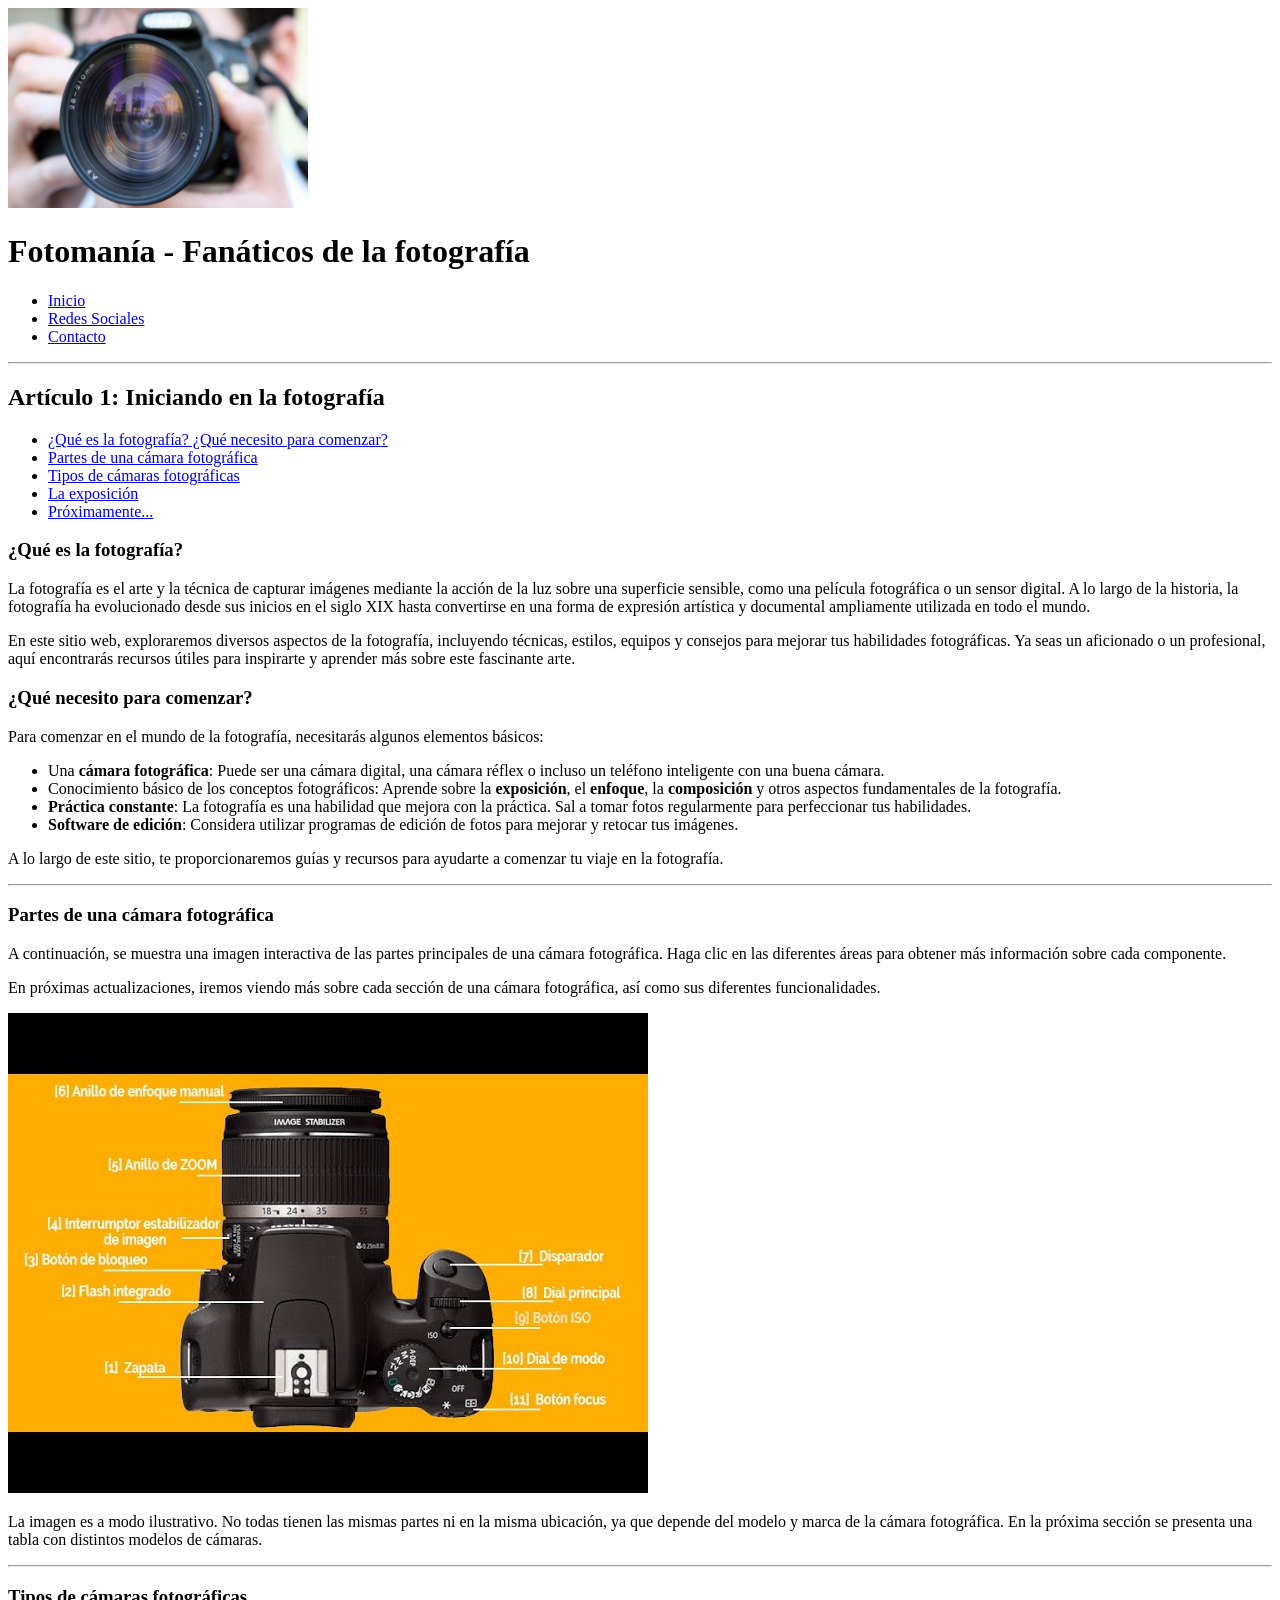
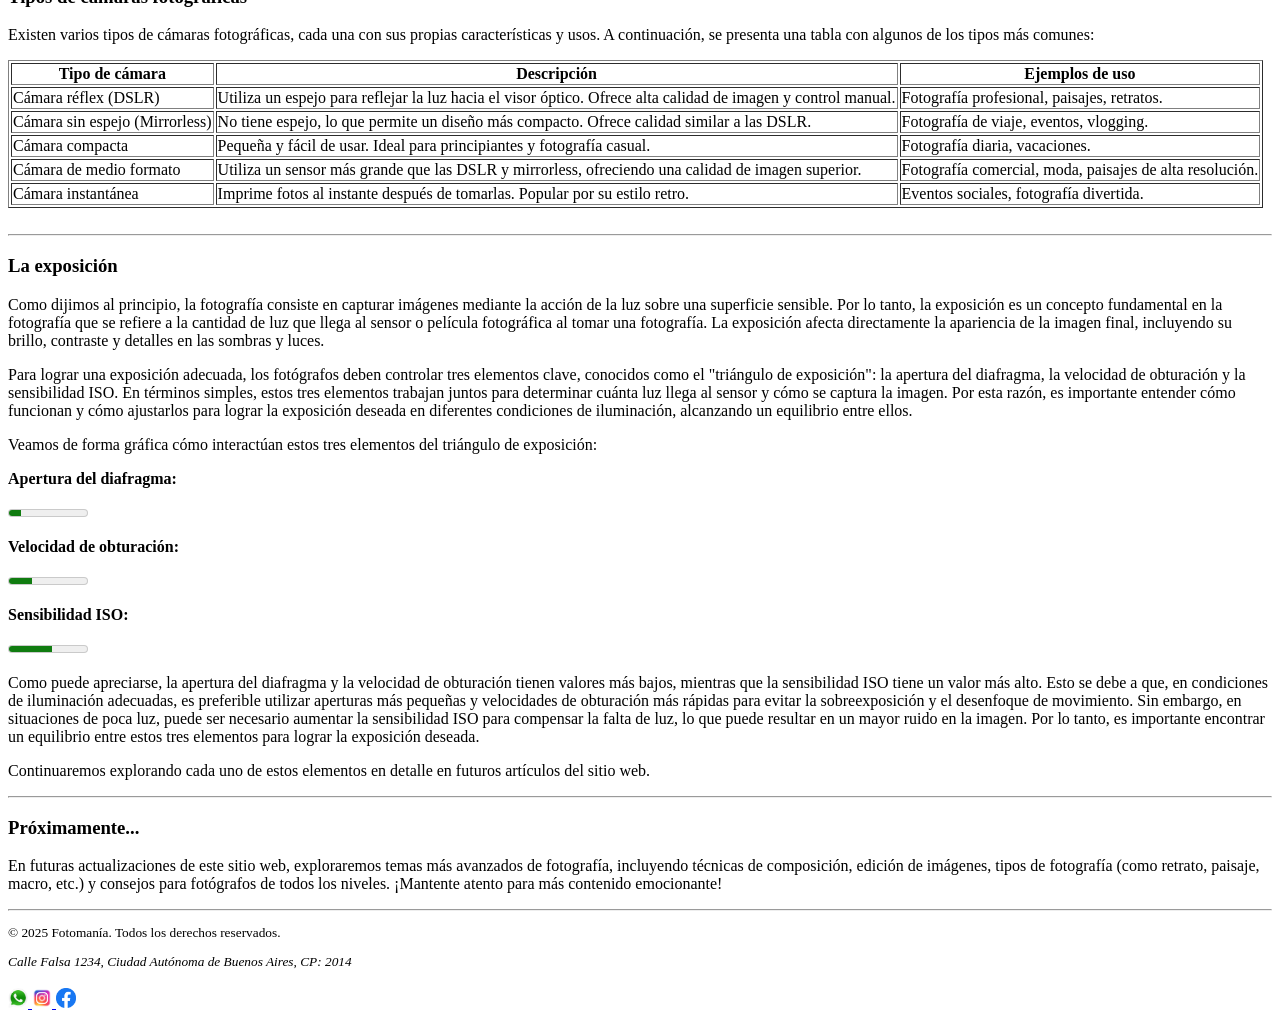
==== Tarea clase 1 - Ignacio Gándara/index.html @ 7bea4544 "Tarea 2" ====
<!DOCTYPE html>
<html lang="es">

    <!--Título de la pestaña e icono ilustrativo (el icono lo vectoricé usando Coreldraw con el fin de quitar el fondo).
    Tengo mis dudas respecto al tamaño. Intenté asignar atributos de ancho y alto pero no percibí cambios al manipular sus valores-->

    <head>
        <title>Fotomanía</title>
        <link rel="icon" href="./Imágenes/Icono-cámara-vectorizado.png" type="image/png" width="6" height="1">
    </head>

    <!-- Cuerpo de la página -->

    <body>

        <!-- Encabezado con imagen, heading principal e índice de navegación con vínculos a otras páginas del sitio-->

        <header>
            <img src="./Imágenes/Cámara-fotográfica.jpg" alt="Cámara fotográfica" width="300" height="200">
            <h1>Fotomanía - Fanáticos de la fotografía</h1>
            <nav>
                <ul>
                    <li>
                        <a href="index.html">Inicio</a>
                    </li>
                    <li>
                        <a href="Redes.html">Redes Sociales</a>
                    </li>
                    <li>
                        <a href="Contacto.html">Contacto</a>
                    </li>
                </ul>
            </nav>
        </header>

        <hr>

        <!-- Desarrollo del contenido de la página con artículo 1, heading secundario, secciones y headings terciarios en cada una. 
         Información sobre fotografía -->

        <main>

            <article id="artículo-1">

            <h2>Artículo 1: Iniciando en la fotografía</h2>

            <!--índice con navegación a las distintas secciones del artículo-->

            <nav>
                <ul>
                    <li><a href="#introduccion">¿Qué es la fotografía? ¿Qué necesito para comenzar?</a></li>
                    <li><a href="#partes-camara">Partes de una cámara fotográfica</a></li>
                    <li><a href="#tipos-camaras">Tipos de cámaras fotográficas</a></li>
                    <li><a href="#exposicion">La exposición</a></li>
                    <li><a href="#proximamente">Próximamente...</a></li>
                </ul>
            </nav>

                <section id="introduccion">
                    <h3>¿Qué es la fotografía?</h3>
                        <p>
                            La fotografía es el arte y la técnica de capturar imágenes mediante la acción de la luz sobre una superficie sensible, 
                            como una película fotográfica o un sensor digital. A lo largo de la historia, la fotografía ha evolucionado desde sus 
                            inicios en el siglo XIX hasta convertirse en una forma de expresión artística y documental ampliamente utilizada en todo
                            el mundo.
                        </p>
                        <p>
                            En este sitio web, exploraremos diversos aspectos de la fotografía, incluyendo técnicas, estilos, equipos y consejos 
                            para mejorar tus habilidades fotográficas. Ya seas un aficionado o un profesional, aquí encontrarás recursos útiles 
                            para inspirarte y aprender más sobre este fascinante arte.
                        </p>

                    <h3>¿Qué necesito para comenzar?</h3>
                        <p>
                            Para comenzar en el mundo de la fotografía, necesitarás algunos elementos básicos:
                        </p>
                        <ul>
                            <li>Una <b>cámara fotográfica</b>: Puede ser una cámara digital, una cámara réflex o incluso un teléfono inteligente con una buena cámara.</li>
                            <li>Conocimiento básico de los conceptos fotográficos: Aprende sobre la <b>exposición</b>, el <b>enfoque</b>, la <b>composición</b> y otros aspectos fundamentales de la fotografía.</li>
                            <li><b>Práctica constante</b>: La fotografía es una habilidad que mejora con la práctica. Sal a tomar fotos regularmente para perfeccionar tus habilidades.</li>
                            <li><b>Software de edición</b>: Considera utilizar programas de edición de fotos para mejorar y retocar tus imágenes.</li>
                        </ul>
                        <p>
                            A lo largo de este sitio, te proporcionaremos guías y recursos para ayudarte a comenzar tu viaje en la fotografía.
                        </p>
                </section>

                <hr>

                <!-- Imagen interactiva que lleva a hipervínculos sobre las partes de una cámara fotográfica. 
                La idea es que al hacer clic en cada parte, el usuario sea redirigido a una página externa con información detallada sobre esa 
                parte específica. Esto se realizó mediante de un usemap de la imagen y un map que linkea la imagen; este tiene áreas definidas a 
                través de coordenadas que extraje utilizando Paint. Estudié la forma de introducir un mapa de imagen en HTML y cómo definir las 
                áreas clicables según el shape: rectángulo, círculo o polígono. Según lo visto, el rectángulo define sus coordenadas x e y por sus 
                esquinas superior izquierda e inferior derecha, el círculo por su centro y radio (que deduje restando la coordenada correspondiente
                del centro a la coordenada correspondiente de un punto de la circunferencia) y el polígono por cada uno de sus vértices-->

                <section id="partes-camara">
                    <h3>Partes de una cámara fotográfica</h3>
                        <p>
                            A continuación, se muestra una imagen interactiva de las partes principales de una cámara fotográfica. Haga clic en las diferentes áreas para obtener más información sobre cada componente.
                        </p>
                        <p>
                            En próximas actualizaciones, iremos viendo más sobre cada sección de una cámara fotográfica, así como sus diferentes funcionalidades.
                        </p>
                        <img src="./Imágenes/Partes-de-una-cámara-fotográfica.jpg" alt="Partes de una cámara fotográfica" usemap="#Partes-de-una-cámara-fotográfica">
                        <map name="Partes-de-una-cámara-fotográfica">
                            <area shape="rect" coords="221,84,372,94" href="https://en.wikipedia.org/wiki/Manual_focus" target="_blank" alt="Anillo de enfoque manual">
                            <area shape="rect" coords="213,126,380,191" href="https://es.wikipedia.org/wiki/Zum" target="_blank" alt="Anillo de zoom">
                            <area shape="rect" coords="215,213,223,234" href="https://es.wikipedia.org/wiki/Estabilizador_de_imagen" target="_blank" alt="Interuptor estabilizador de imagen">
                            <area shape="rect" coords="196,255,210,260" href="https://jotabarros.com/aprende-fotografia-el-bloqueo-de-exposicion/" target="_blank" alt="Botón de bloqueo">
                            <area shape="poly" coords="268,290,260,325,260,333,326,333,326,325,316,290,393,285" href="https://en.wikipedia.org/wiki/Flash_(photography)" target="_blank" alt="Flash integrado">
                            <area shape="rect" coords="266,336,321,383" href="https://en.wikipedia.org/wiki/Hot_shoe" target="_blank" alt="Zapata para flash externo">
                            <area shape="rect" coords="420,284,460,294" href="https://en.wikipedia.org/wiki/Shutter_speed#:~:text=Se%20utiliza%201%20%E2%81%84%20125,y%20para%20ciertos%20efectos%20especiales." target="_blank" alt="Dial de obturación">
                            <area shape="" coords="" href="" alt="">
                            <area shape="circle" coords="441,316,7" href="https://photographylife.com/what-is-iso-in-photography" target="_blank" alt="Botón ISO">
                            <area shape="circle" coords="404,361,30" href="https://en.wikipedia.org/wiki/Mode_dial#:~:text=Un%20dial%20de%20modo%20o,giratorio%20o%20desde%20un%20men%C3%BA%20." target="_blank" alt="Dial de modos">
                            <area shape="rect" coords="456,394,469,401" href="https://www.sony.com.ar/alphauniverse/stories/conoce-los-modos-de-enfoque-de-tu-camara-y-cual-es-el-ideal-para-cada-situacion#:~:text=El%20enfoque%20en%20la%20fotograf%C3%ADa,mayor%20provecho%20a%20este%20recurso." alt="Botón focus">
                        </map>

                        <p>
                            La imagen es a modo ilustrativo. No todas tienen las mismas partes ni en la misma ubicación, ya que depende del modelo y 
                            marca de la cámara fotográfica.
                            En la próxima sección se presenta una tabla con distintos modelos de cámaras.
                        </p>
                </section>

                <hr>

                <section id="tipos-camaras">
                    <h3>
                        Tipos de cámaras fotográficas
                    </h3>
                        <p>
                            Existen varios tipos de cámaras fotográficas, cada una con sus propias características y usos. A continuación, se presenta 
                            una tabla con algunos de los tipos más comunes:
                        </p>

                        <!-- Tabla elaborada con 3 columnas (Tipo de cámara, Descripción y Ejemplos de uso) y 5 filas (una por cada tipo de cámara).
                        Las columnas se determinan con las etiquetas th (table header) y las filas con las etiquetas tr (table row).
                        Cada celda de la tabla se define con la etiqueta td (table data).
                        Definimos los bordes de la tabla con el atributo border para mejorar su visibilidad. -->

                        <table border="1">
                            <tr>
                                <th>Tipo de cámara</th>
                                <th>Descripción</th>
                                <th>Ejemplos de uso</th>
                            </tr>
                            <tr>
                                <td>Cámara réflex (DSLR)</td>
                                <td>Utiliza un espejo para reflejar la luz hacia el visor óptico. Ofrece alta calidad de imagen y control manual.</td>
                                <td>Fotografía profesional, paisajes, retratos.</td>
                            </tr>
                            <tr>
                                <td>Cámara sin espejo (Mirrorless)</td>
                                <td>No tiene espejo, lo que permite un diseño más compacto. Ofrece calidad similar a las DSLR.</td>
                                <td>Fotografía de viaje, eventos, vlogging.</td>
                            </tr>
                            <tr>
                                <td>Cámara compacta</td>
                                <td>Pequeña y fácil de usar. Ideal para principiantes y fotografía casual.</td>
                                <td>Fotografía diaria, vacaciones.</td>
                            </tr>
                            <tr>
                                <td>Cámara de medio formato</td>
                                <td>Utiliza un sensor más grande que las DSLR y mirrorless, ofreciendo una calidad de imagen superior.</td>
                                <td>Fotografía comercial, moda, paisajes de alta resolución.</td>
                            </tr>
                            <tr>
                                <td>Cámara instantánea</td>
                                <td>Imprime fotos al instante después de tomarlas. Popular por su estilo retro.</td>
                                <td>Eventos sociales, fotografía divertida.</td>
                            </tr>
                        </table>

                </section>

                <br>
                <hr>

                <section id="exposicion">
                    <h3>La exposición</h3>
                        <p>
                            Como dijimos al principio, la fotografía consiste en capturar imágenes mediante la acción de la luz sobre una 
                            superficie sensible. Por lo tanto, la exposición es un concepto fundamental en la fotografía que se refiere a la 
                            cantidad de luz que llega al sensor o película fotográfica al tomar una fotografía. La exposición afecta directamente 
                            la apariencia de la imagen final, incluyendo su brillo, contraste y detalles en las sombras y luces.
                        </p>
                        <p>
                            Para lograr una exposición adecuada, los fotógrafos deben controlar tres elementos clave, conocidos como el "triángulo 
                            de exposición": la apertura del diafragma, la velocidad de obturación y la sensibilidad ISO. En términos simples, estos 
                            tres elementos trabajan juntos para determinar cuánta luz llega al sensor y cómo se captura la imagen. Por esta razón, 
                            es importante entender cómo funcionan y cómo ajustarlos para lograr la exposición deseada en diferentes condiciones de
                            iluminación, alcanzando un equilibrio entre ellos.
                        </p>
                        <p>
                            Veamos de forma gráfica cómo interactúan estos tres elementos del triángulo de exposición:
                        </p>

                        <!-- Uso de la etiqueta meter para representar gráficamente los tres elementos del triángulo de exposición. -->

                        <p><b>Apertura del diafragma: </b></p><meter min="0" value="15" max="100">Apertura del diafragma</meter>
                        <p><b>Velocidad de obturación: </b></p><meter min="0" value="30" max="100">Velocidad de obturación</meter>
                        <p><b>Sensibilidad ISO: </b></p><meter min="0" value="55" max="100">Sensibilidad ISO</meter>

                        <p>
                            Como puede apreciarse, la apertura del diafragma y la velocidad de obturación tienen valores más bajos, mientras que 
                            la sensibilidad ISO tiene un valor más alto. Esto se debe a que, en condiciones de iluminación adecuadas, es preferible utilizar
                            aperturas más pequeñas y velocidades de obturación más rápidas para evitar la sobreexposición y el desenfoque de movimiento.
                            Sin embargo, en situaciones de poca luz, puede ser necesario aumentar la sensibilidad ISO para compensar la falta de luz, lo que
                            puede resultar en un mayor ruido en la imagen. Por lo tanto, es importante encontrar un equilibrio entre estos tres elementos 
                            para lograr la exposición deseada.
                        </p>
                        <p>
                            Continuaremos explorando cada uno de estos elementos en detalle en futuros artículos del sitio web.
                        </p>
                    
                </section>

                <hr>
                
                <section id="proximamente">
                    <h3>Próximamente...</h3>
                        <p>
                            En futuras actualizaciones de este sitio web, exploraremos temas más avanzados de fotografía, incluyendo técnicas de composición,
                            edición de imágenes, tipos de fotografía (como retrato, paisaje, macro, etc.) y consejos para fotógrafos de todos los niveles. 
                            ¡Mantente atento para más contenido emocionante!
                        </p>
                </section>

            </article>

        </main>

        <hr>

        <!-- Pie de página con derechos reservados e íconos de contacto a redes sociales. Los íconos redirigen a las mismas páginas que en la 
        sección de Redes Sociales, pero en tamaño más pequeño (utilizando los atributos width y height). Para lograr esto, utilicé la etiqueta 
        a (anchor), copié las URL de mi Instagram y Facebook (a falta de páginas oficiales de Fotomanía) y estudié la forma de insertar mi 
        número de WhatsApp en un hipervínculo que abra directamente el chat con un mensaje predeterminado. -->

        <footer>
            <small><p>© 2025 Fotomanía. Todos los derechos reservados.</p>
            <address>Calle Falsa 1234, Ciudad Autónoma de Buenos Aires, CP: 2014</address></small>
            <br>
            <a href="https://wa.me/541155156764/?text=¡Hola,%20Ignacio!%20Me%20encantó%20tu%20sitio%20web." target="_blank">
                <img src="./Imágenes/Logo-WA.jpeg" width="20" height="20" alt="Contacto WhatsApp">
            </a>
            <a href="https://www.instagram.com/nacho_gan/" target="_blank">
                <img src="./Imágenes/Logo-IG.avif" width="20" height="20" alt="Contacto Instagram">
            </a>
            <a href="https://www.facebook.com/ignacio.gandara?locale=es_LA" target="_blank">
                <img src="./Imágenes/Logo-FB.png" width="20" height="20" alt="Contacto Facebook">
            </a>
        </footer>
    </body>
</html>
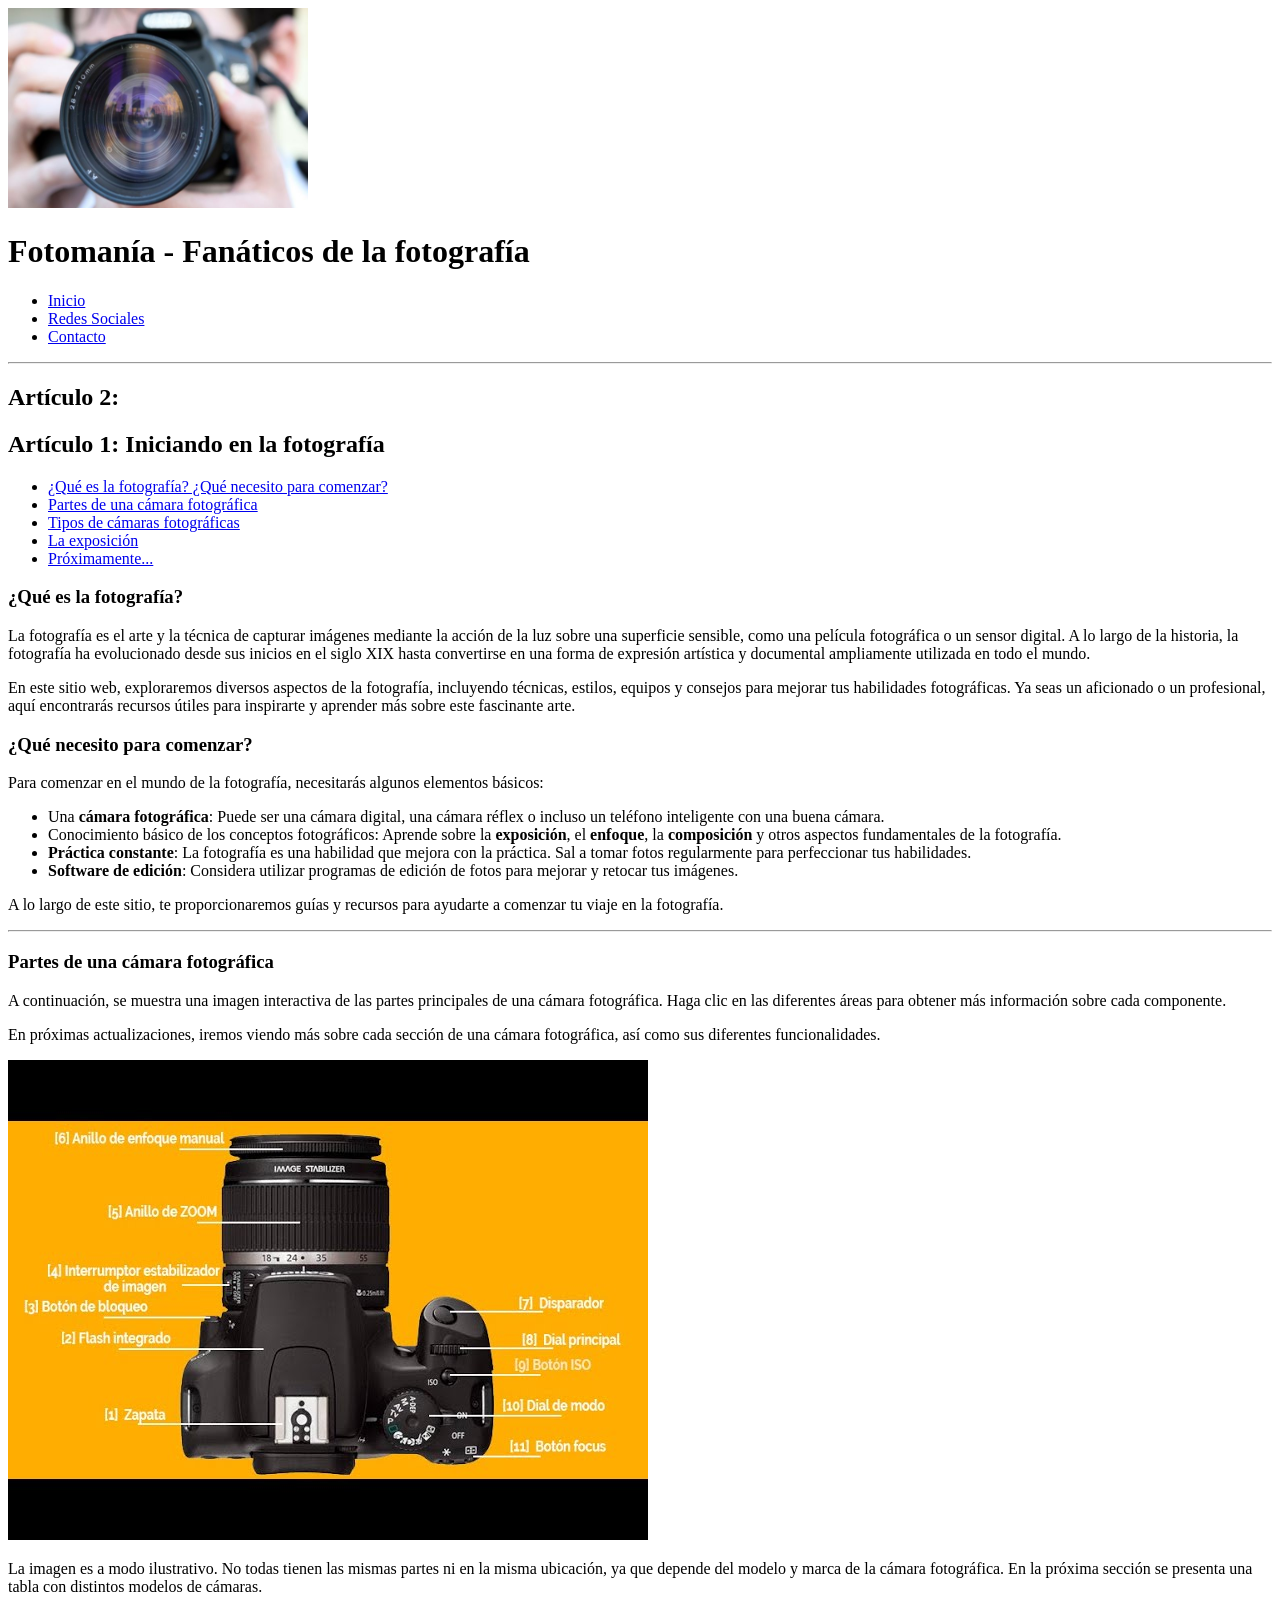
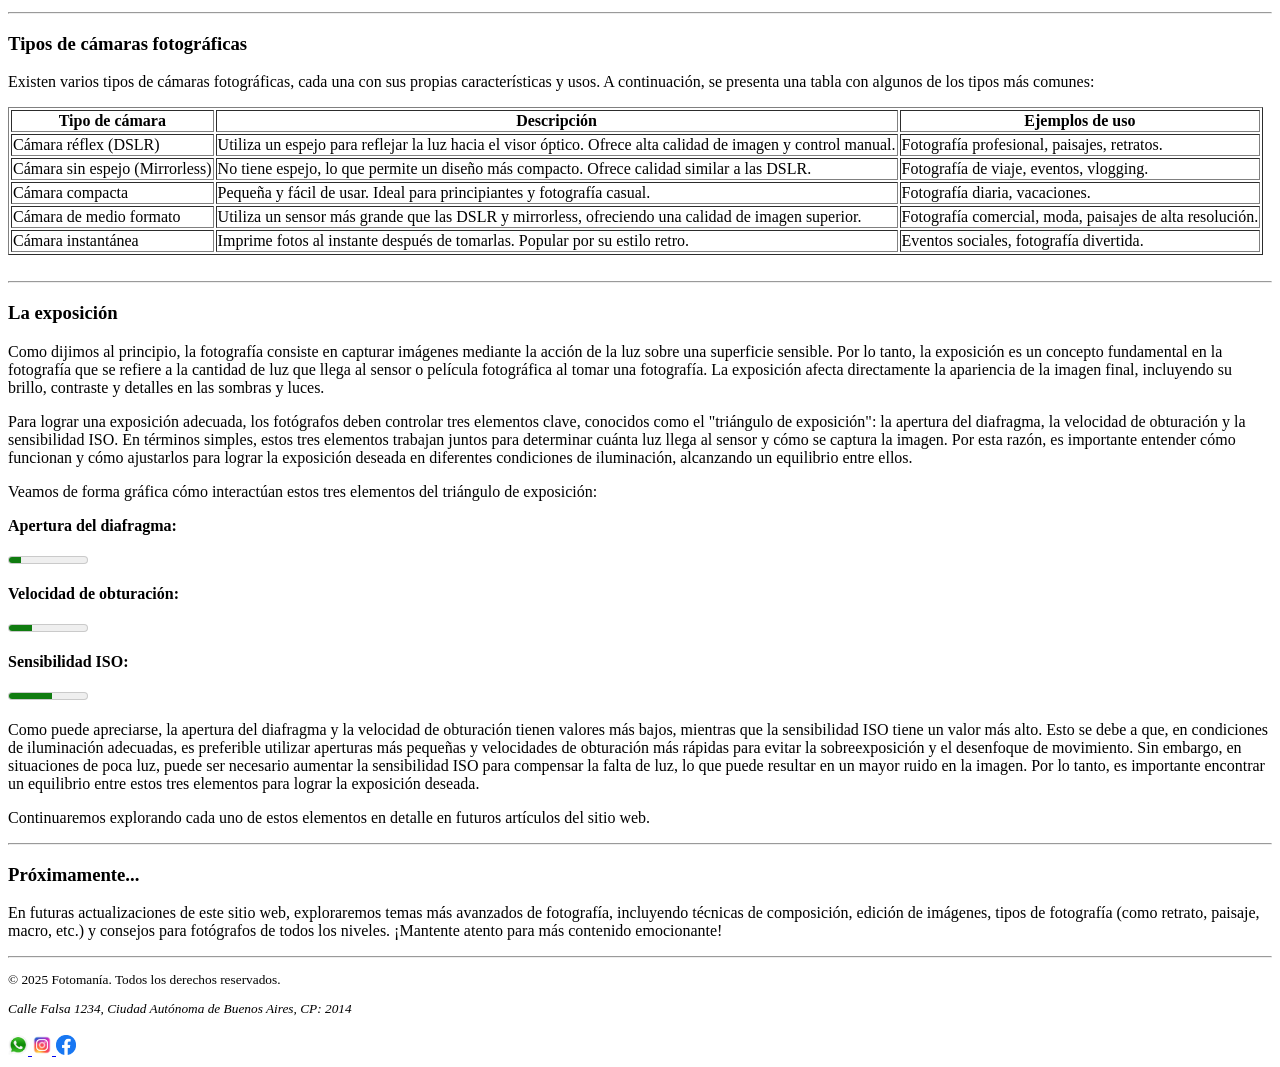
==== commit 91d3b145: "Artículo 2" ====
--- a/Tarea clase 1 - Ignacio Gándara/index.html
+++ b/Tarea clase 1 - Ignacio Gándara/index.html
@@ -40,6 +40,10 @@
 
         <main>
 
+            <article id="artículo 2">
+                <h2>Artículo 2: </h2>
+            </article>
+
             <article id="artículo-1">
 
             <h2>Artículo 1: Iniciando en la fotografía</h2>
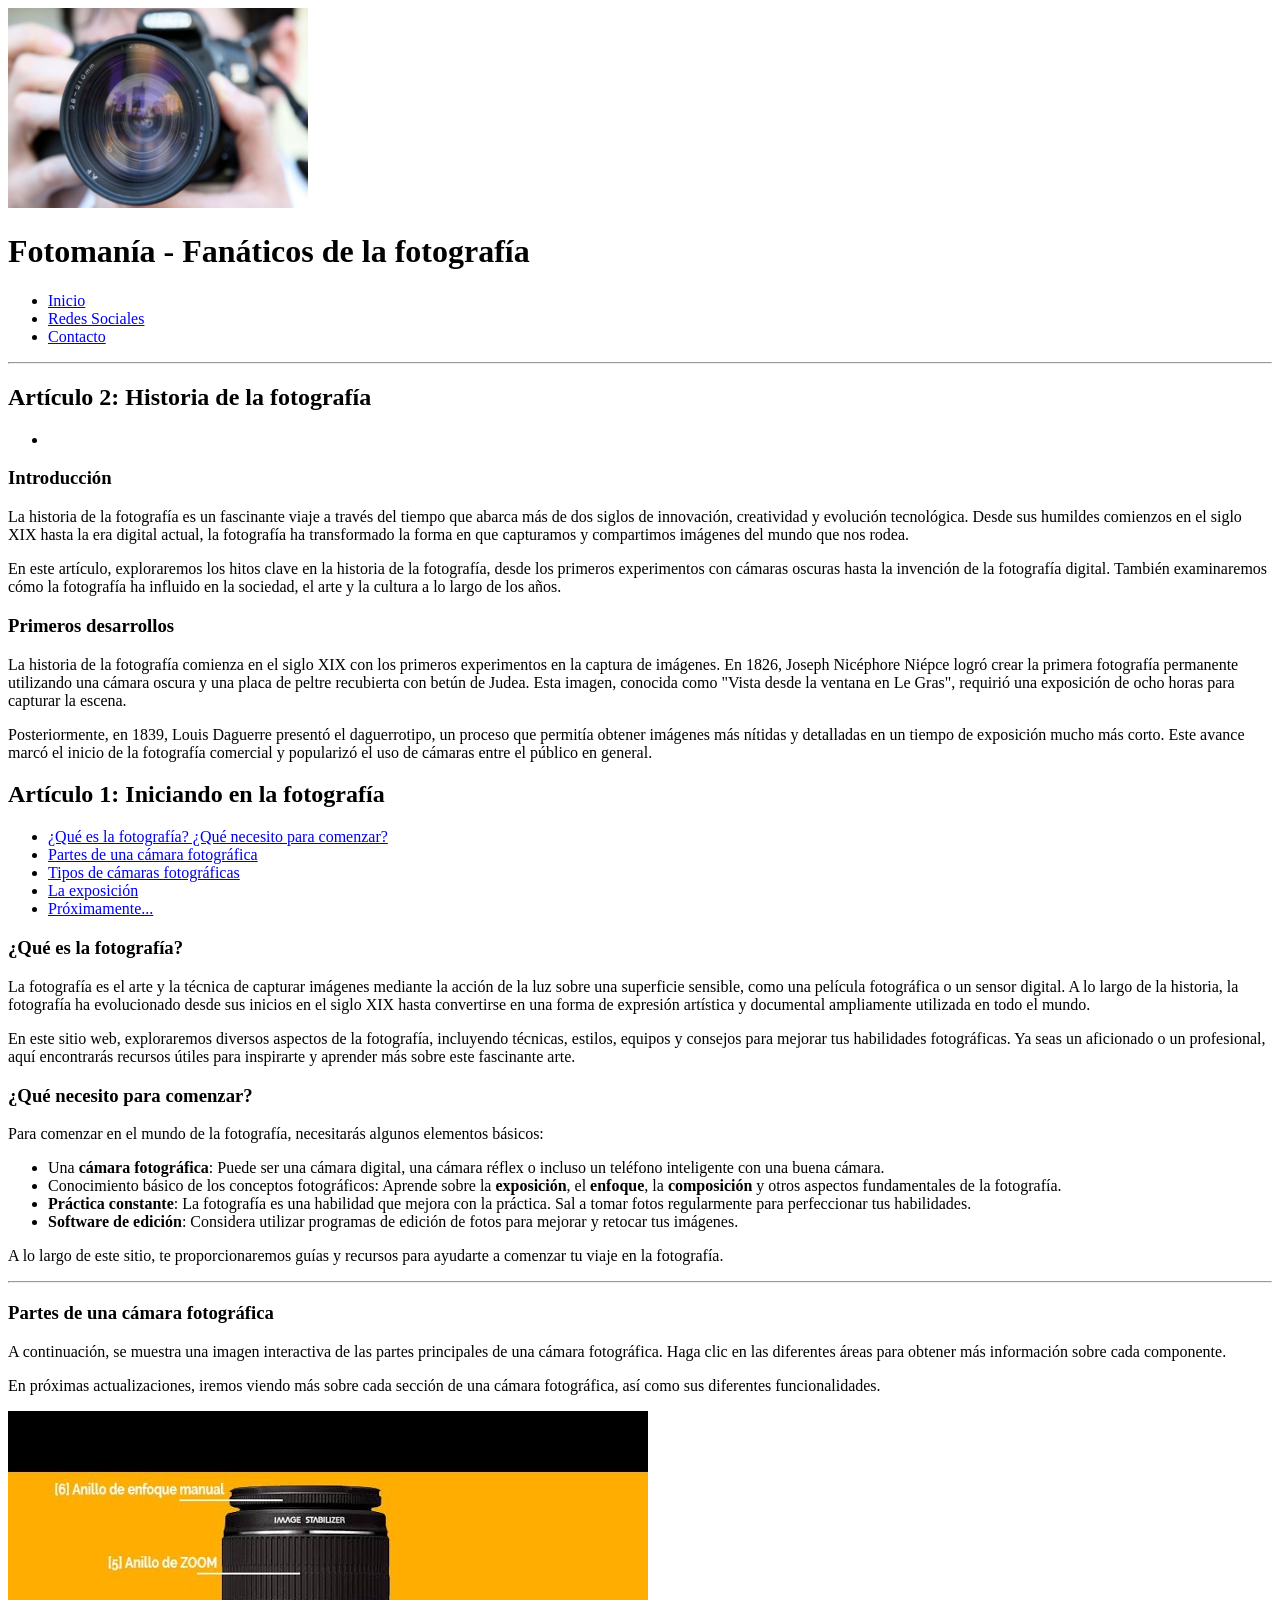
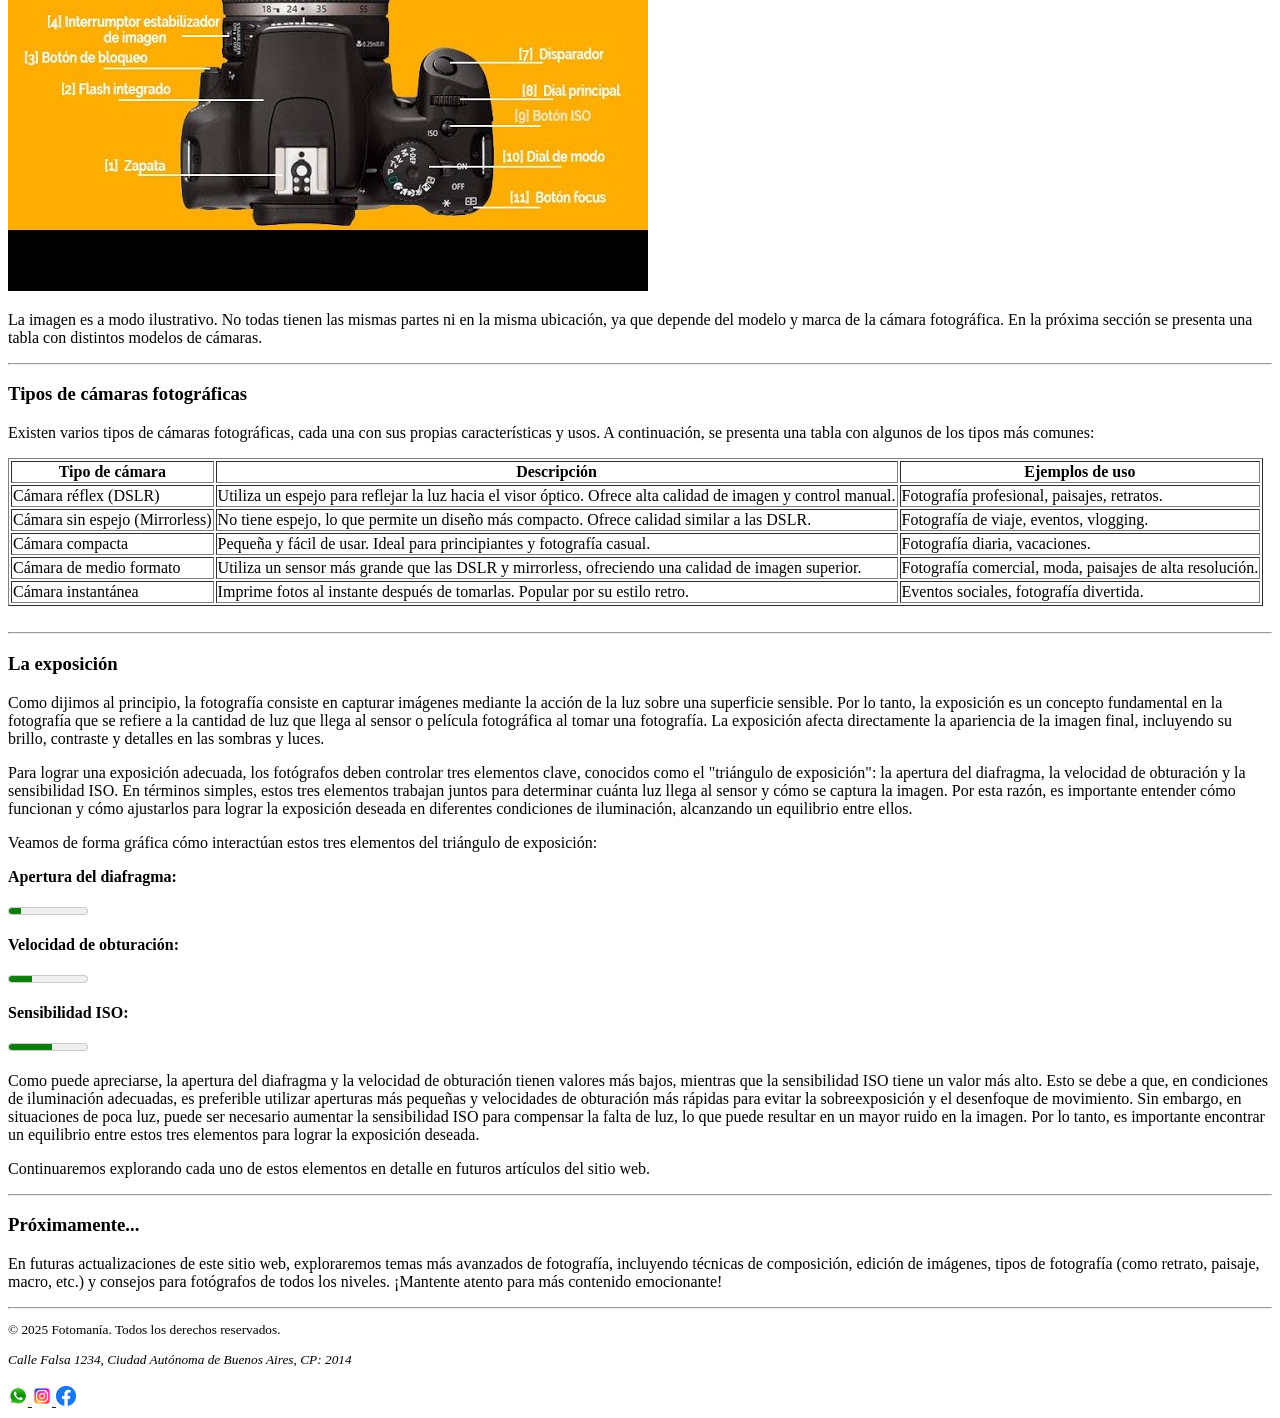
==== commit aece5eac: "Primeros desarrollos Artículo 2" ====
--- a/Tarea clase 1 - Ignacio Gándara/index.html
+++ b/Tarea clase 1 - Ignacio Gándara/index.html
@@ -41,7 +41,48 @@
         <main>
 
             <article id="artículo 2">
-                <h2>Artículo 2: </h2>
+
+                <h2>Artículo 2: Historia de la fotografía</h2>
+
+                <nav>
+                    <ul>
+                        <li><a href=""></a></li>
+                    </ul>
+                </nav>
+
+                <section id="introducción">
+                    <h3>Introducción</h3>
+                        <p>
+                            La historia de la fotografía es un fascinante viaje a través del tiempo que abarca más de 
+                            dos siglos de innovación, creatividad y evolución tecnológica. Desde sus humildes comienzos
+                            en el siglo XIX hasta la era digital actual, la fotografía ha transformado la forma en que 
+                            capturamos y compartimos imágenes del mundo que nos rodea.
+                        </p>
+                        <p>
+                            En este artículo, exploraremos los hitos clave en la historia de la fotografía, desde los 
+                            primeros experimentos con cámaras oscuras hasta la invención de la fotografía digital. 
+                            También examinaremos cómo la fotografía ha influido en la sociedad, el arte y la cultura a 
+                            lo largo de los años.
+                        </p>
+                </section>
+
+                <section>
+                    <h3>Primeros desarrollos</h3>
+                        <p>
+                            La historia de la fotografía comienza en el siglo XIX con los primeros experimentos en la 
+                            captura de imágenes. En 1826, Joseph Nicéphore Niépce logró crear la primera fotografía 
+                            permanente utilizando una cámara oscura y una placa de peltre recubierta con betún de Judea. 
+                            Esta imagen, conocida como "Vista desde la ventana en Le Gras", requirió una exposición de 
+                            ocho horas para capturar la escena.
+                        </p>
+                        <p>
+                            Posteriormente, en 1839, Louis Daguerre presentó el daguerrotipo, un proceso que permitía 
+                            obtener imágenes más nítidas y detalladas en un tiempo de exposición mucho más corto. Este 
+                            avance marcó el inicio de la fotografía comercial y popularizó el uso de cámaras entre el 
+                            público en general.
+                        </p>
+                </section>
+
             </article>
 
             <article id="artículo-1">
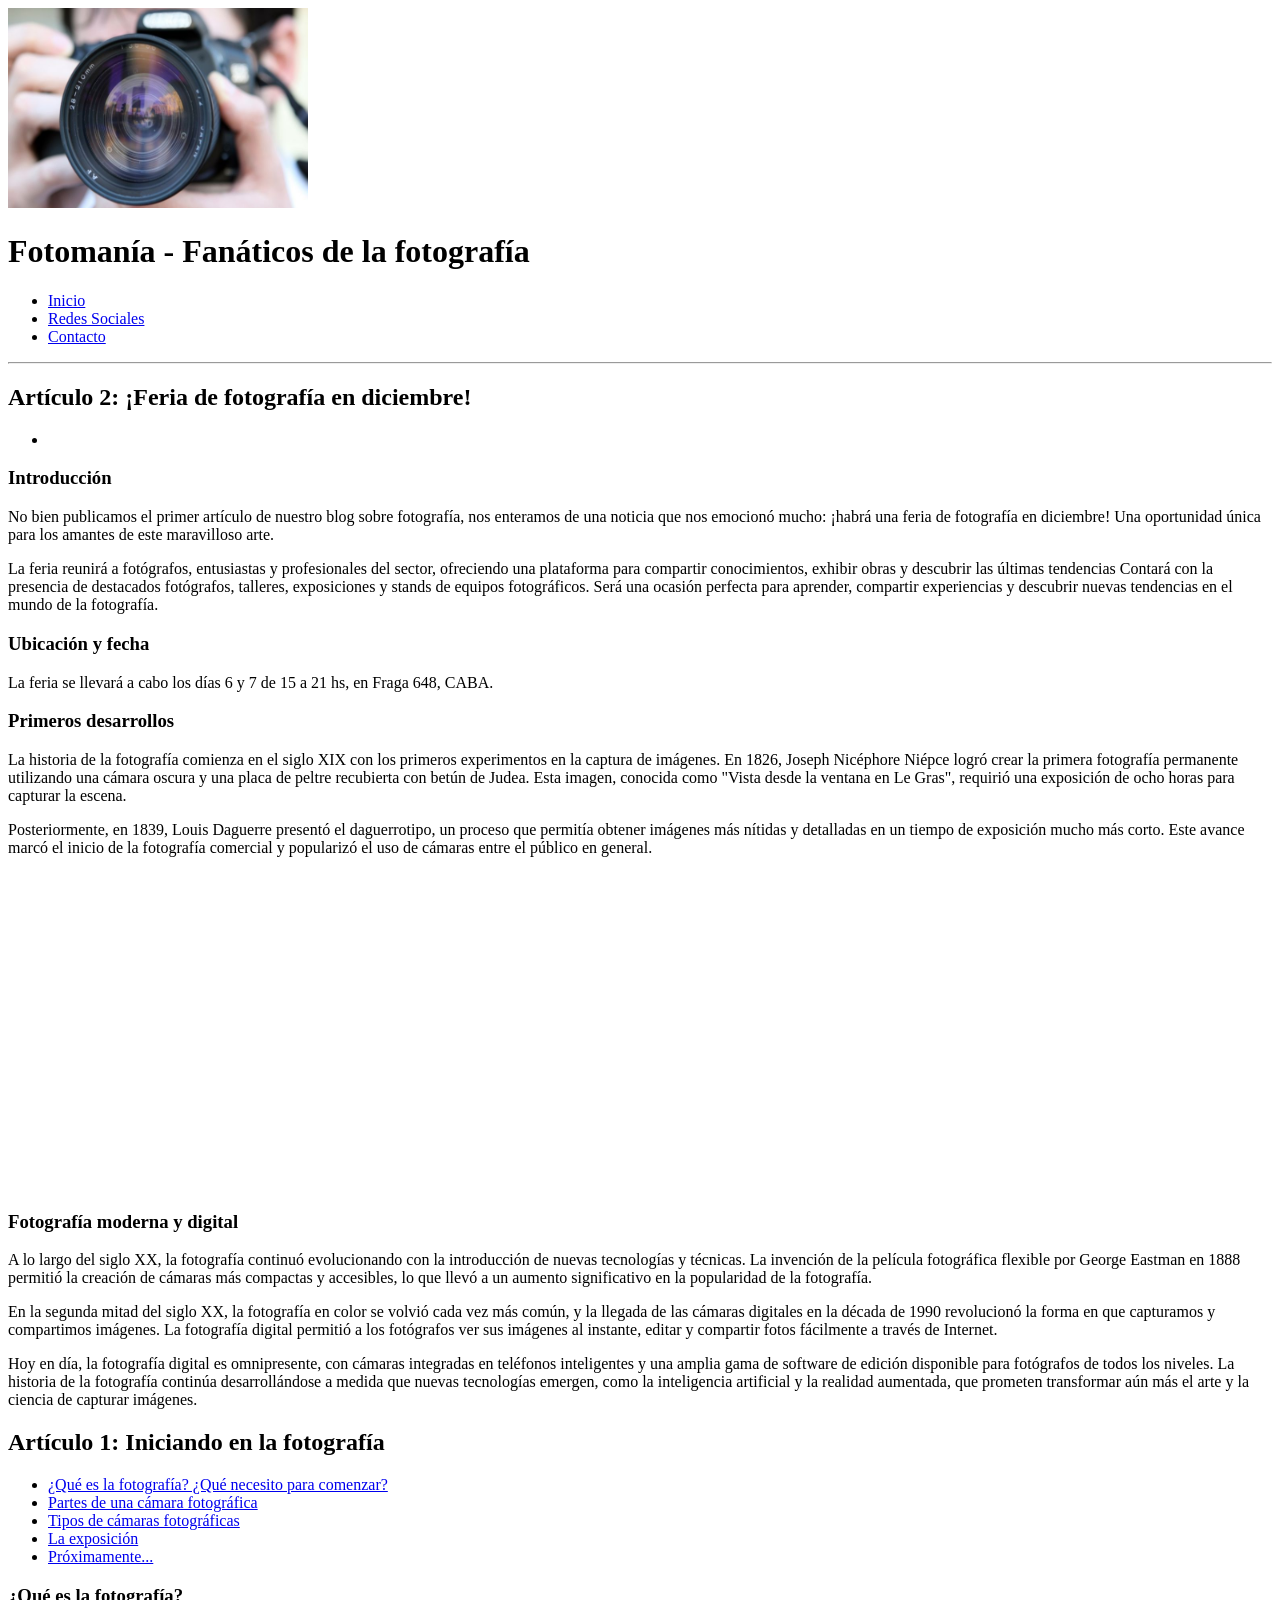
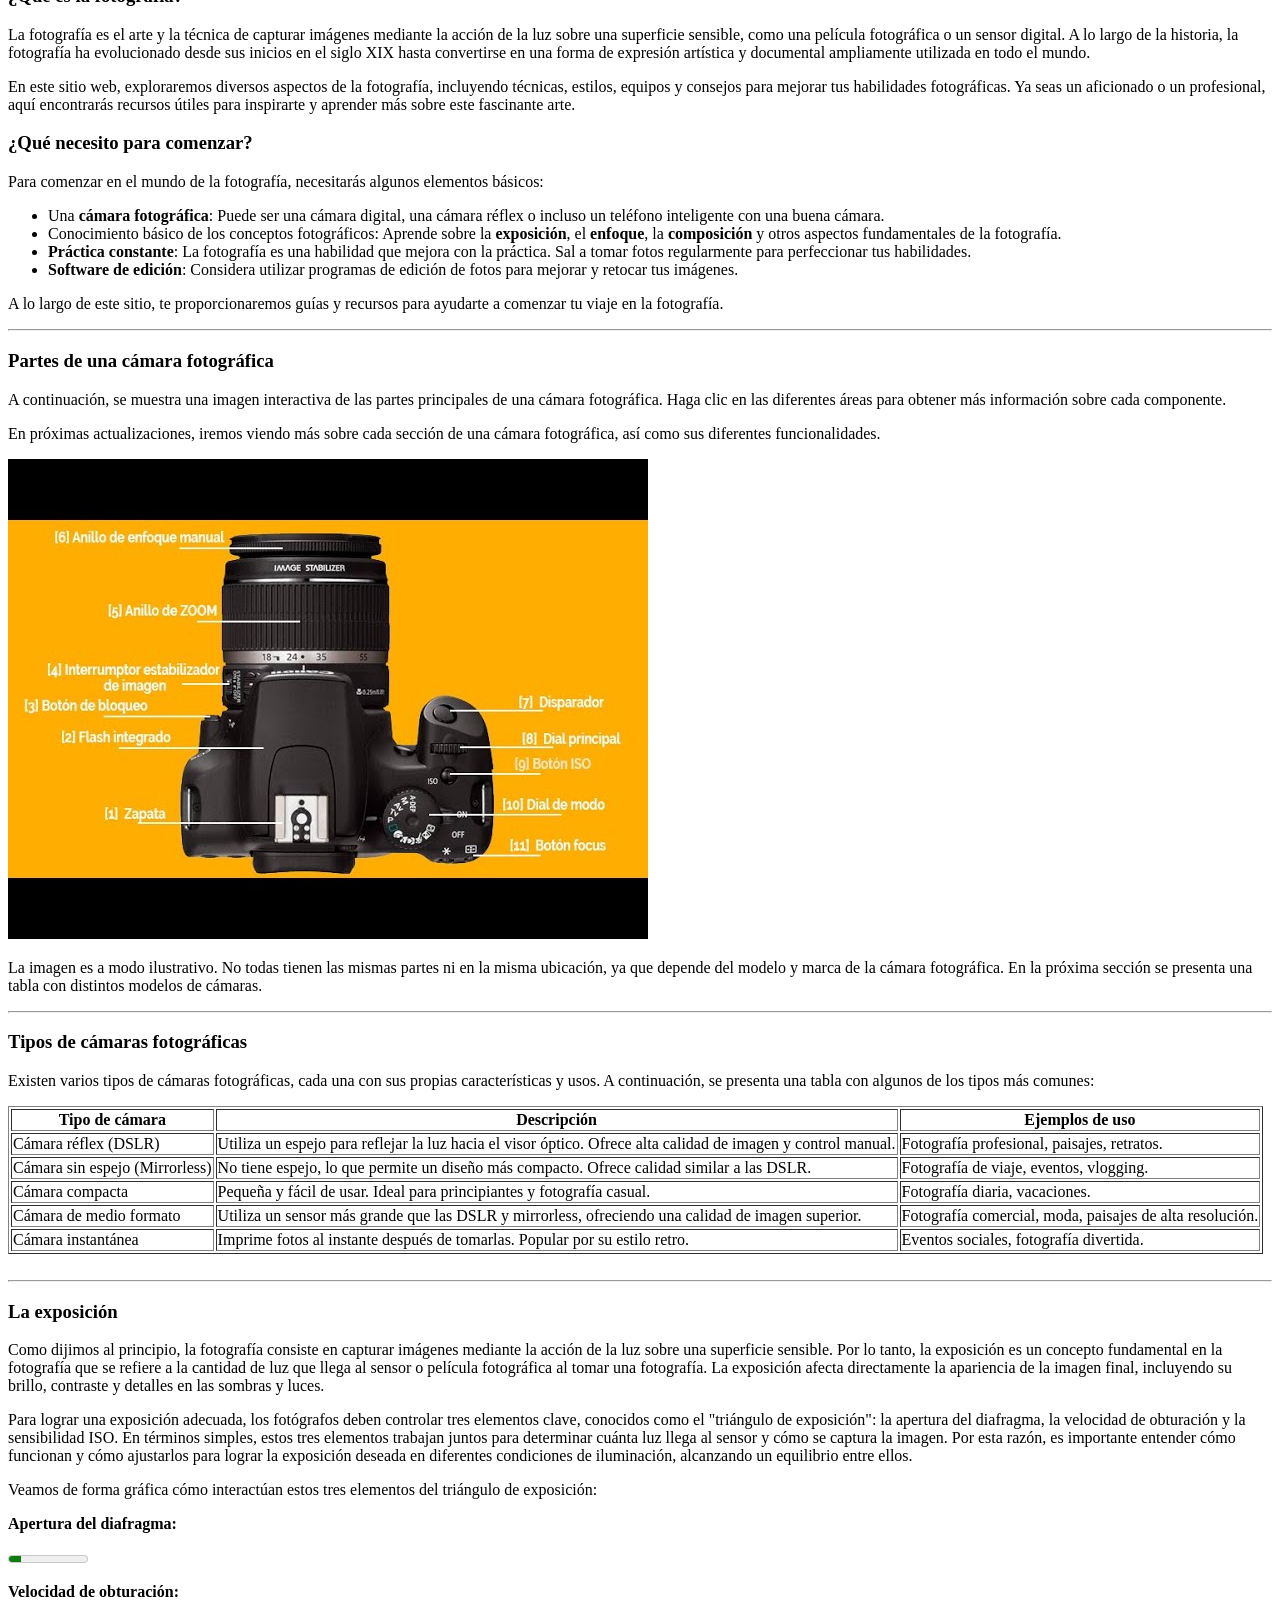
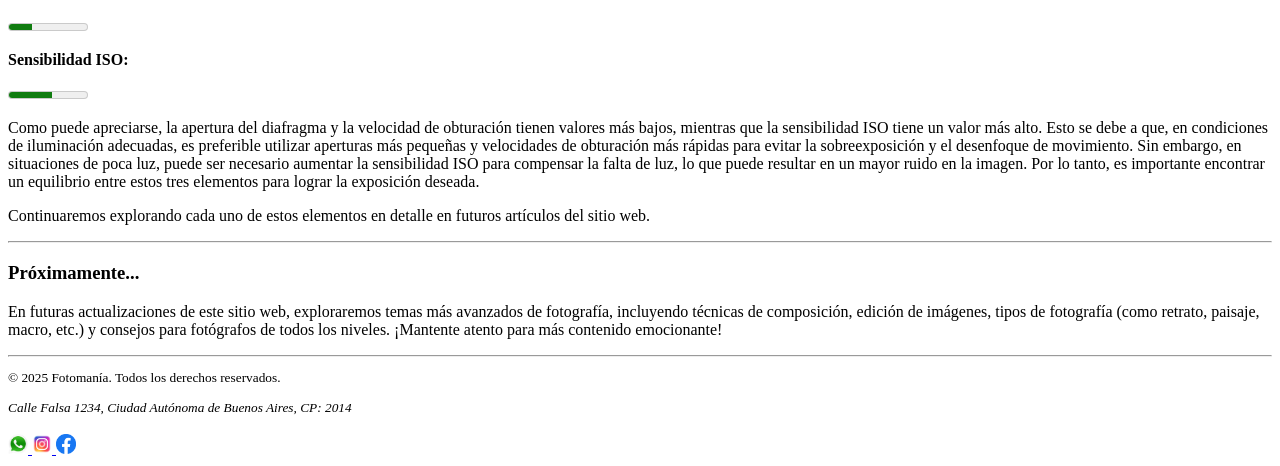
==== commit e3177d7f: "Artículo 2 v1" ====
--- a/Tarea clase 1 - Ignacio Gándara/index.html
+++ b/Tarea clase 1 - Ignacio Gándara/index.html
@@ -42,7 +42,7 @@
 
             <article id="artículo 2">
 
-                <h2>Artículo 2: Historia de la fotografía</h2>
+                <h2>Artículo 2: ¡Feria de fotografía en diciembre!</h2>
 
                 <nav>
                     <ul>
@@ -52,19 +52,30 @@
 
                 <section id="introducción">
                     <h3>Introducción</h3>
-                        <p>
-                            La historia de la fotografía es un fascinante viaje a través del tiempo que abarca más de 
-                            dos siglos de innovación, creatividad y evolución tecnológica. Desde sus humildes comienzos
-                            en el siglo XIX hasta la era digital actual, la fotografía ha transformado la forma en que 
-                            capturamos y compartimos imágenes del mundo que nos rodea.
-                        </p>
-                        <p>
-                            En este artículo, exploraremos los hitos clave en la historia de la fotografía, desde los 
-                            primeros experimentos con cámaras oscuras hasta la invención de la fotografía digital. 
-                            También examinaremos cómo la fotografía ha influido en la sociedad, el arte y la cultura a 
-                            lo largo de los años.
-                        </p>
-                </section>
+
+                    <p>
+                        No bien publicamos el primer artículo de nuestro blog sobre fotografía, nos enteramos de 
+                        una noticia que nos emocionó mucho: ¡habrá una feria de fotografía en diciembre! Una oportunidad
+                        única para los amantes de este maravilloso arte. 
+                    </p>
+
+                    <p>
+                        La feria reunirá a fotógrafos, entusiastas y profesionales del sector, ofreciendo una
+                        plataforma para compartir conocimientos, exhibir obras y descubrir las últimas tendencias
+                        Contará con la presencia de destacados fotógrafos, talleres, exposiciones y stands de 
+                        equipos fotográficos. Será una ocasión perfecta para aprender, compartir experiencias y
+                        descubrir nuevas tendencias en el mundo de la fotografía.
+                    </p>
+
+                </section id="ubicación y fecha">
+
+                    <h3>
+                        Ubicación y fecha
+                    </h3>
+
+                    <p>
+                        La feria se llevará a cabo los días 6 y 7 de 15 a 21 hs, en Fraga 648, CABA.
+                    </p>
 
                 <section>
                     <h3>Primeros desarrollos</h3>
@@ -80,6 +91,33 @@
                             obtener imágenes más nítidas y detalladas en un tiempo de exposición mucho más corto. Este 
                             avance marcó el inicio de la fotografía comercial y popularizó el uso de cámaras entre el 
                             público en general.
+                        </p>
+
+                        <iframe width="560" height="315" src="https://www.youtube.com/embed/iGGSgquvo6k?si=6UdtgO4vcy669XJg" title="YouTube video player" frameborder="0" allow="accelerometer; autoplay; clipboard-write; encrypted-media; gyroscope; picture-in-picture; web-share" referrerpolicy="strict-origin-when-cross-origin" allowfullscreen>Joseph Nicéphore Niépce</iframe>
+                        <iframe width="560" height="315" src="https://www.youtube.com/embed/uphF05yBpGw?si=1fyYEHIhg1yWrQXv" title="YouTube video player" frameborder="0" allow="accelerometer; autoplay; clipboard-write; encrypted-media; gyroscope; picture-in-picture; web-share" referrerpolicy="strict-origin-when-cross-origin" allowfullscreen></iframe>
+                
+                </section>
+
+                <section>
+                    <h3>Fotografía moderna y digital</h3>
+                        <p>
+                            A lo largo del siglo XX, la fotografía continuó evolucionando con la introducción de nuevas tecnologías 
+                            y técnicas. La invención de la película fotográfica flexible por George Eastman en 1888 permitió la 
+                            creación de cámaras más compactas y accesibles, lo que llevó a un aumento significativo en la popularidad 
+                            de la fotografía.
+                        </p>
+                        <p>
+                            En la segunda mitad del siglo XX, la fotografía en color se volvió cada vez más común, y la llegada de 
+                            las cámaras digitales en la década de 1990 revolucionó la forma en que capturamos y compartimos imágenes. 
+                            La fotografía digital permitió a los fotógrafos ver sus imágenes al instante, editar y compartir fotos 
+                            fácilmente a través de Internet.
+                        </p>
+                        <p>
+                            Hoy en día, la fotografía digital es omnipresente, con cámaras integradas en teléfonos inteligentes y 
+                            una amplia gama de software de edición disponible para fotógrafos de todos los niveles. La historia de 
+                            la fotografía continúa desarrollándose a medida que nuevas tecnologías emergen, como la inteligencia 
+                            artificial y la realidad aumentada, que prometen transformar aún más el arte y la ciencia de capturar 
+                            imágenes.
                         </p>
                 </section>
 
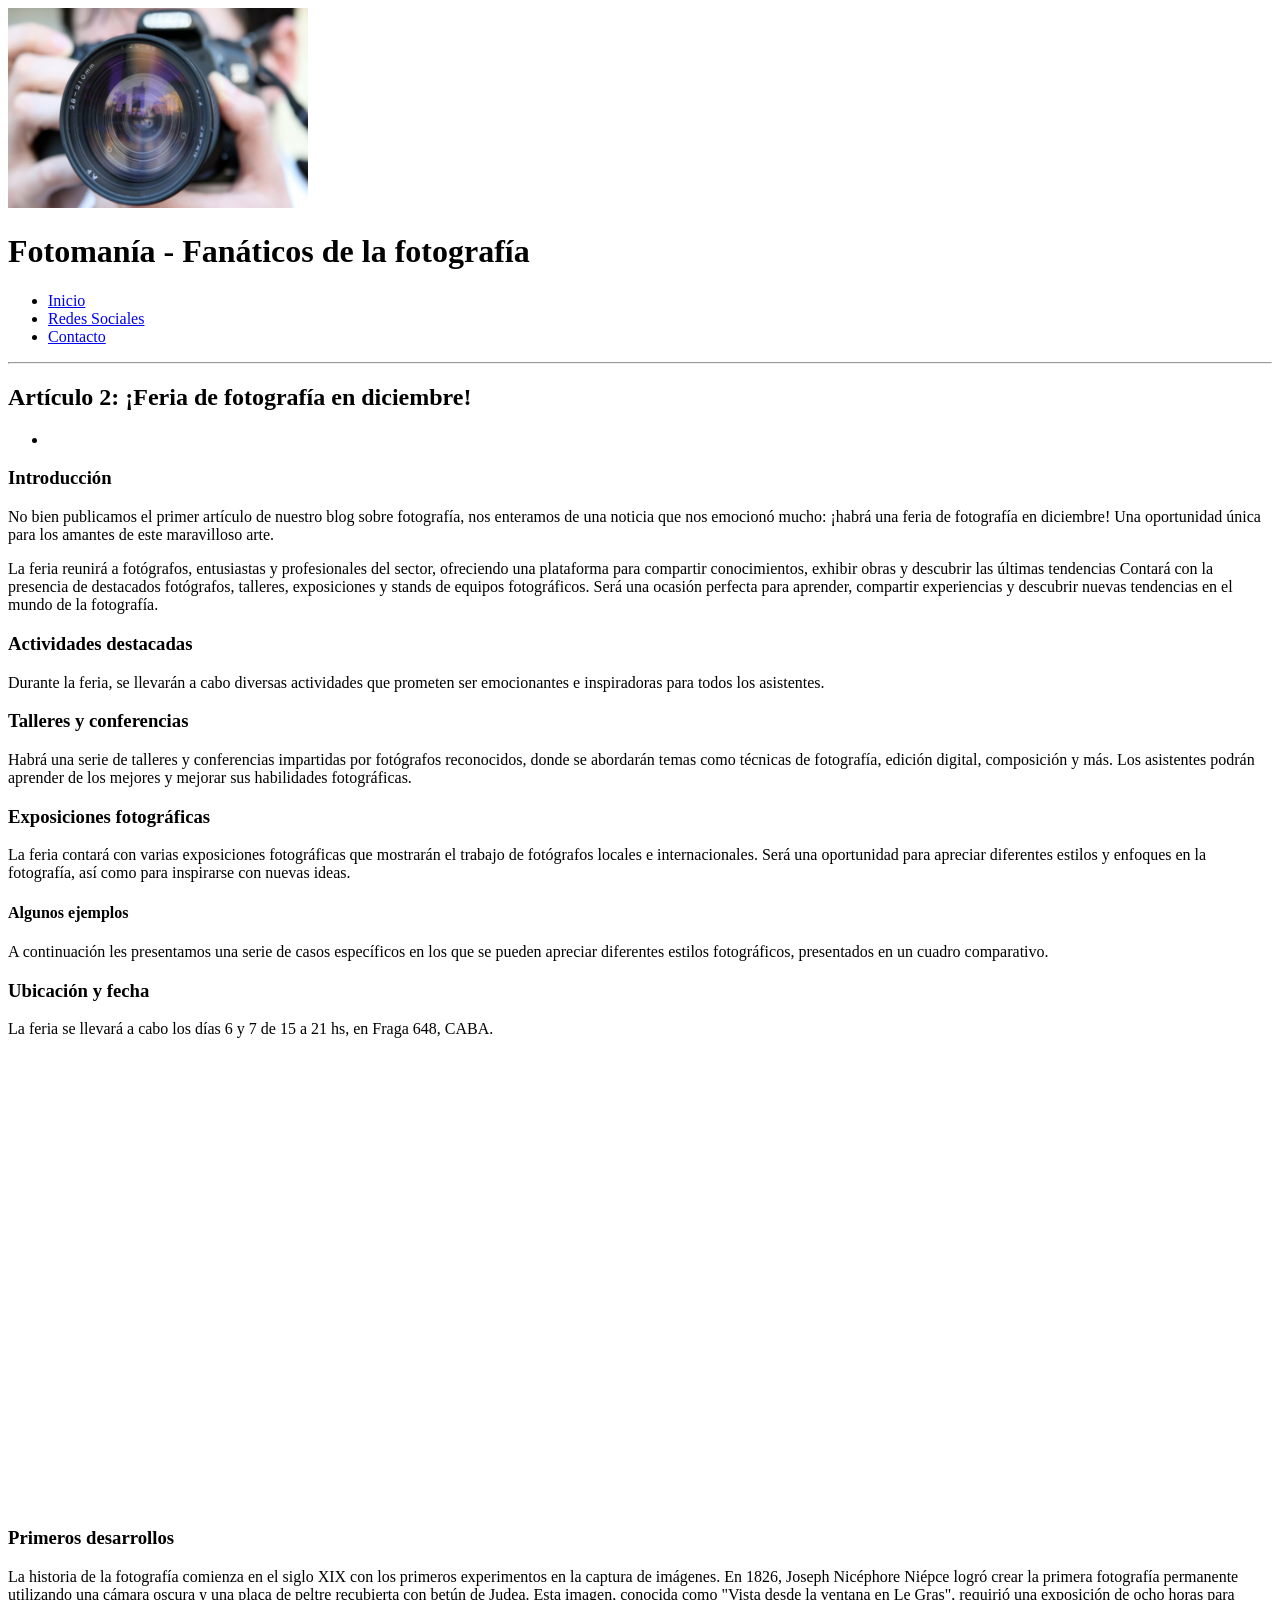
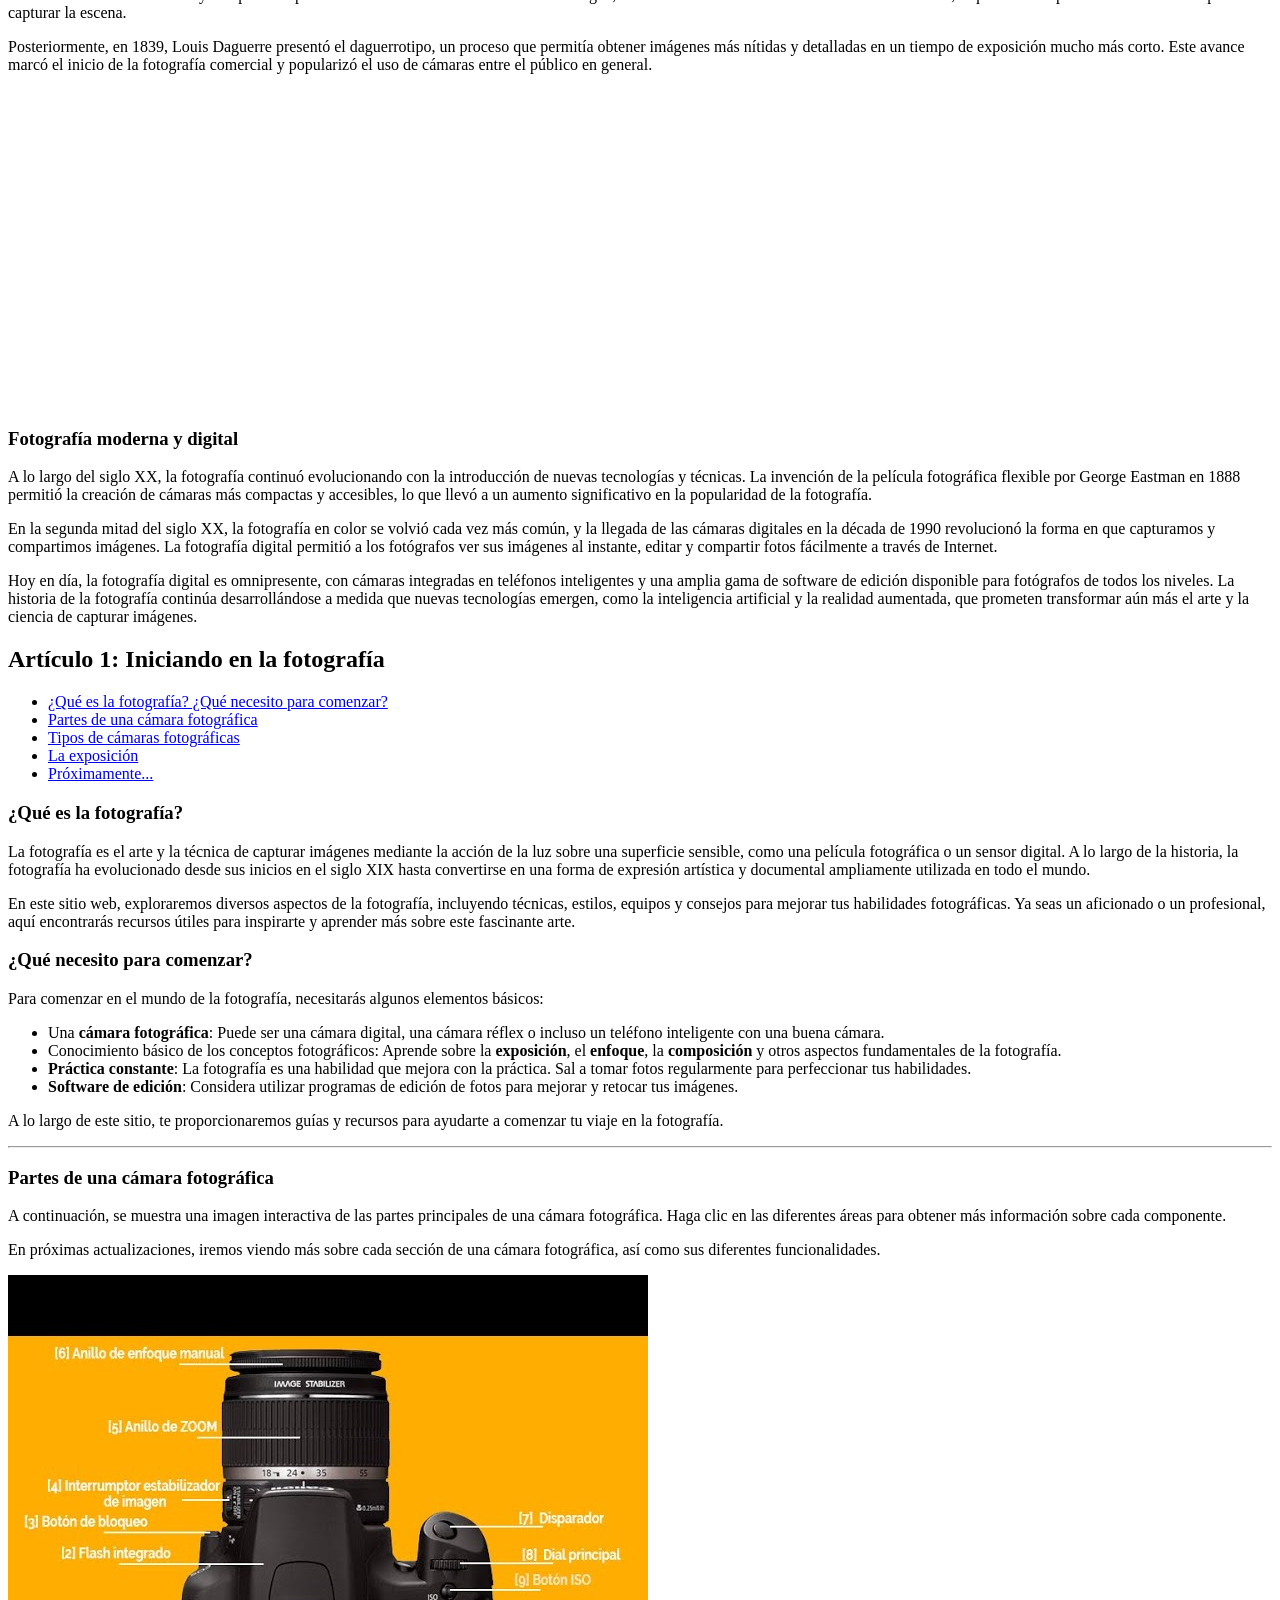
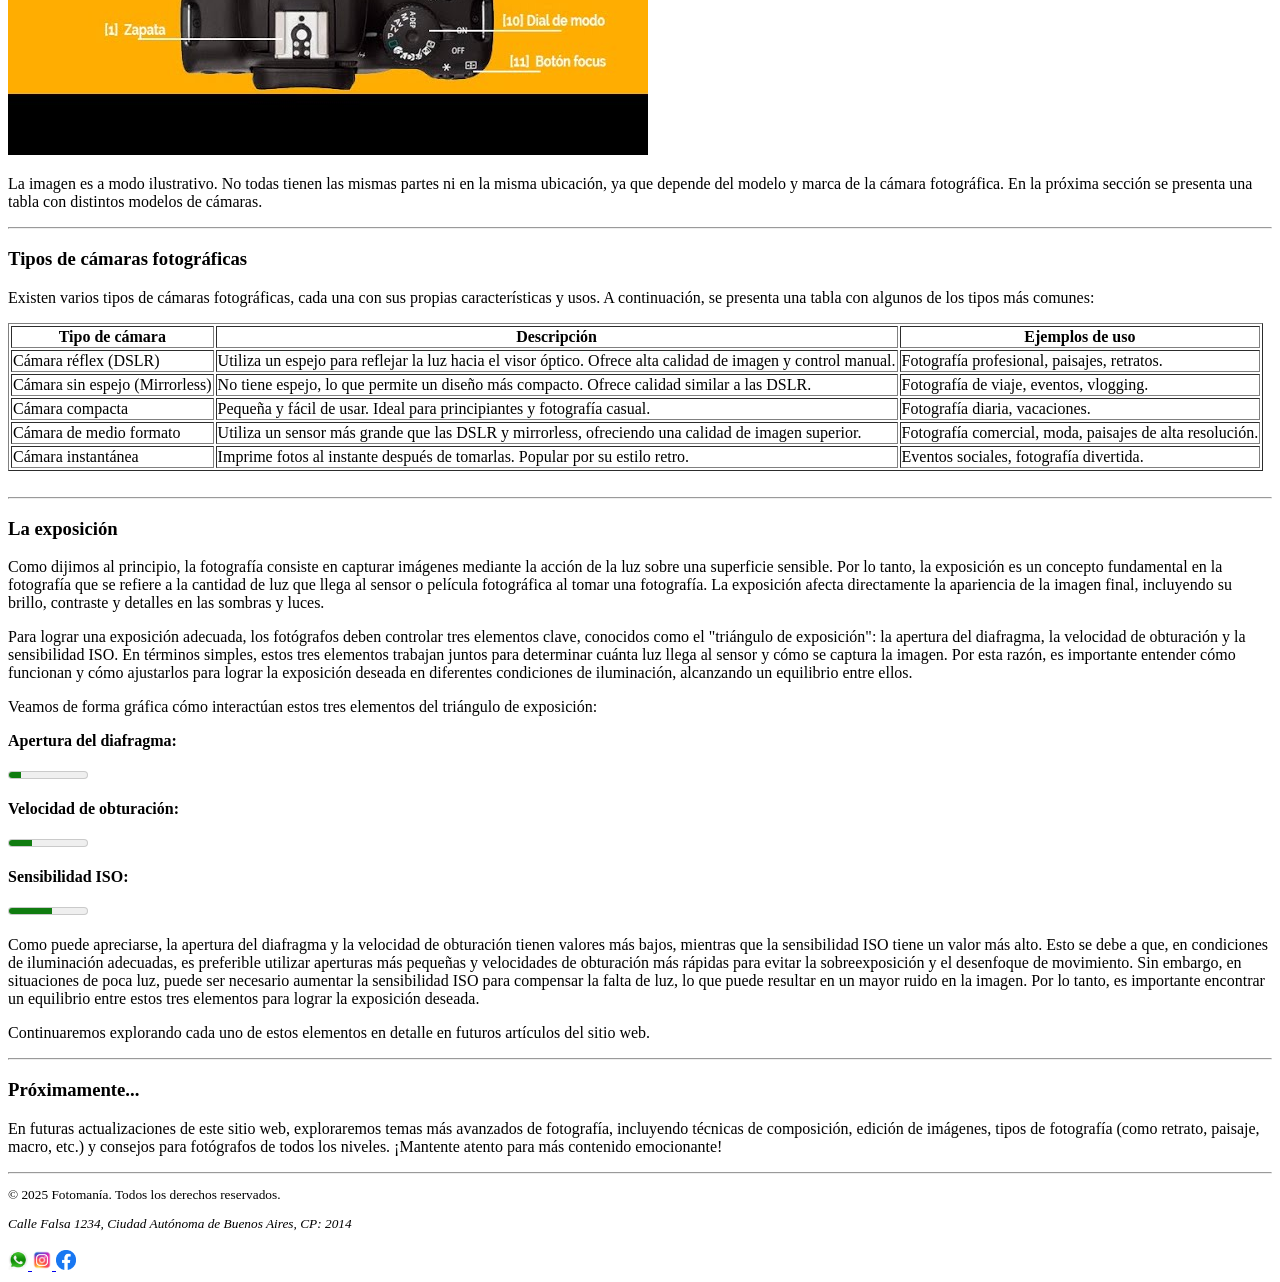
==== commit b5a32a8d: "Artículo 2 v2" ====
--- a/Tarea clase 1 - Ignacio Gándara/index.html
+++ b/Tarea clase 1 - Ignacio Gándara/index.html
@@ -67,6 +67,47 @@
                         descubrir nuevas tendencias en el mundo de la fotografía.
                     </p>
 
+                <section id="actividades destacadas">
+                    <h3>Actividades destacadas</h3>
+
+                    <p>
+                        Durante la feria, se llevarán a cabo diversas actividades que prometen ser 
+                        emocionantes e inspiradoras para todos los asistentes.
+
+                </section>
+
+                <section>
+                    <h3>Talleres y conferencias</h3>
+
+                    <p>
+                        Habrá una serie de talleres y conferencias impartidas por fotógrafos reconocidos,
+                        donde se abordarán temas como técnicas de fotografía, edición digital, composición
+                        y más. Los asistentes podrán aprender de los mejores y mejorar sus habilidades
+                        fotográficas.
+                    </p>
+                </section>
+
+                <section>
+                    <h3>Exposiciones fotográficas</h3>
+
+                    <p>
+                        La feria contará con varias exposiciones fotográficas que mostrarán el trabajo
+                        de fotógrafos locales e internacionales. Será una oportunidad para apreciar
+                        diferentes estilos y enfoques en la fotografía, así como para inspirarse
+                        con nuevas ideas.
+                    </p>
+
+                        <h4>Algunos ejemplos</h4>
+
+                        <p>
+                            A continuación les presentamos una serie de casos específicos en los que se pueden 
+                            apreciar diferentes estilos fotográficos, presentados en un cuadro comparativo. 
+                        </p>
+
+                        
+
+                </section>
+
                 </section id="ubicación y fecha">
 
                     <h3>
@@ -76,6 +117,10 @@
                     <p>
                         La feria se llevará a cabo los días 6 y 7 de 15 a 21 hs, en Fraga 648, CABA.
                     </p>
+
+                    <iframe src="https://www.google.com/maps/embed?pb=!1m18!1m12!1m3!1d3284.7710383970234!2d-58.45555412452564!3d-34.5846595564915!2m3!1f0!2f0!3f0!3m2!1i1024!2i768!4f13.1!3m3!1m2!1s0x95bcb5e596069c7d%3A0xf4b758352ad7532d!2sFraga%20648%2C%20C1427%20Cdad.%20Aut%C3%B3noma%20de%20Buenos%20Aires!5e0!3m2!1ses-419!2sar!4v1763063136554!5m2!1ses-419!2sar" 
+                    width="600" height="450" style="border:0;" allowfullscreen="" loading="lazy" 
+                    referrerpolicy="no-referrer-when-downgrade">Mapa interactivo</iframe>
 
                 <section>
                     <h3>Primeros desarrollos</h3>
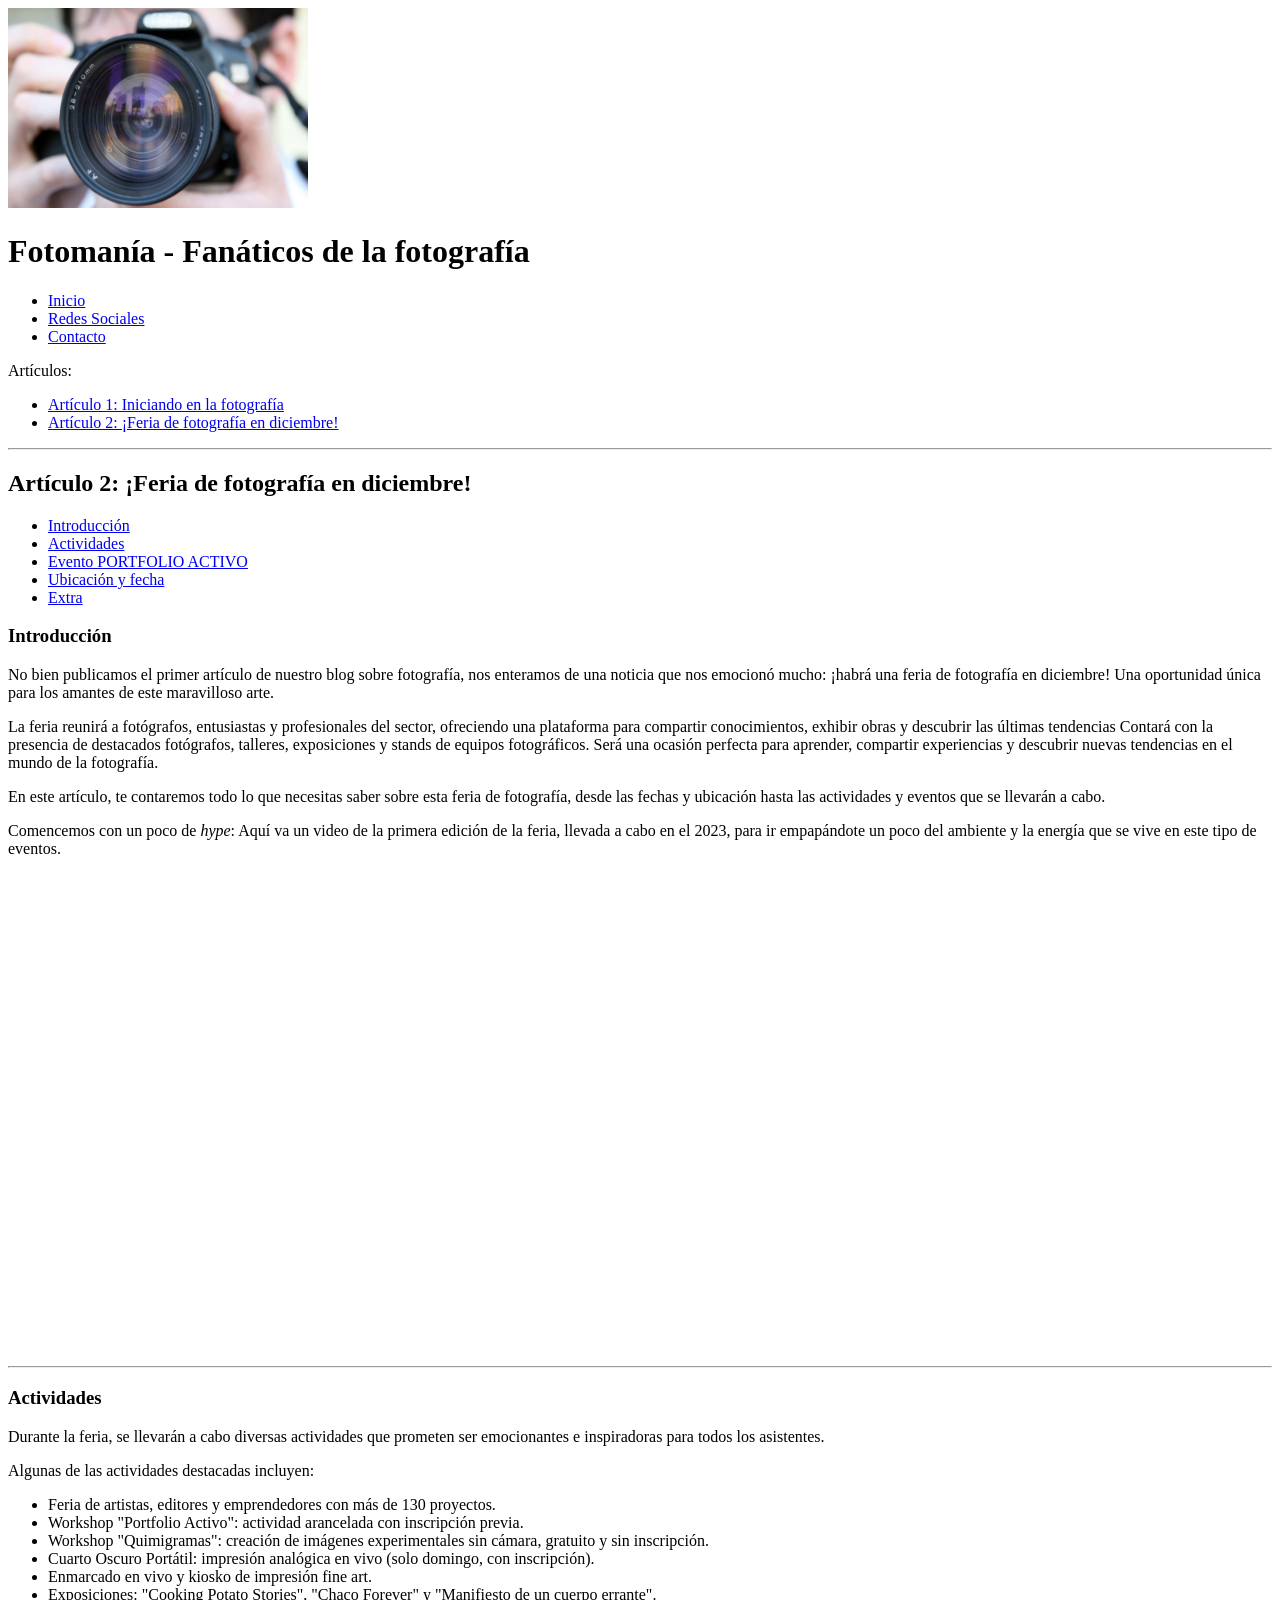
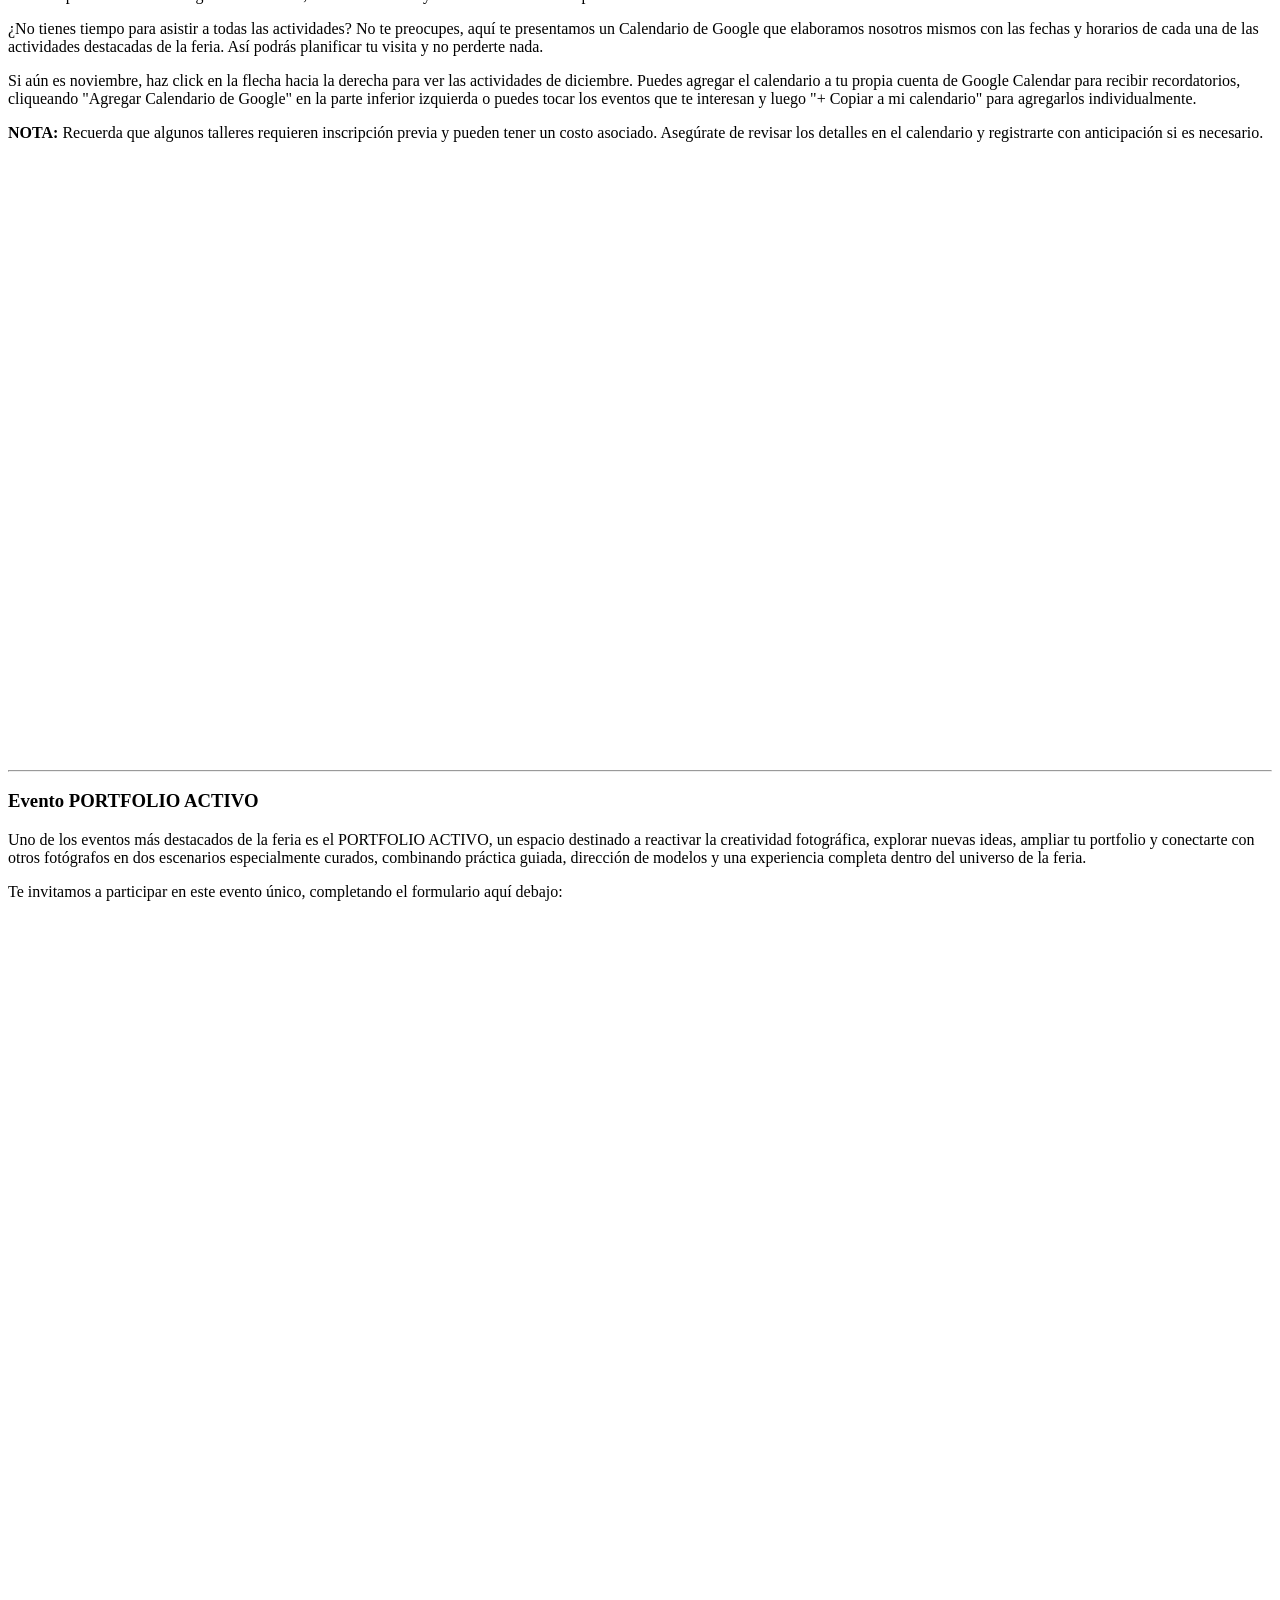
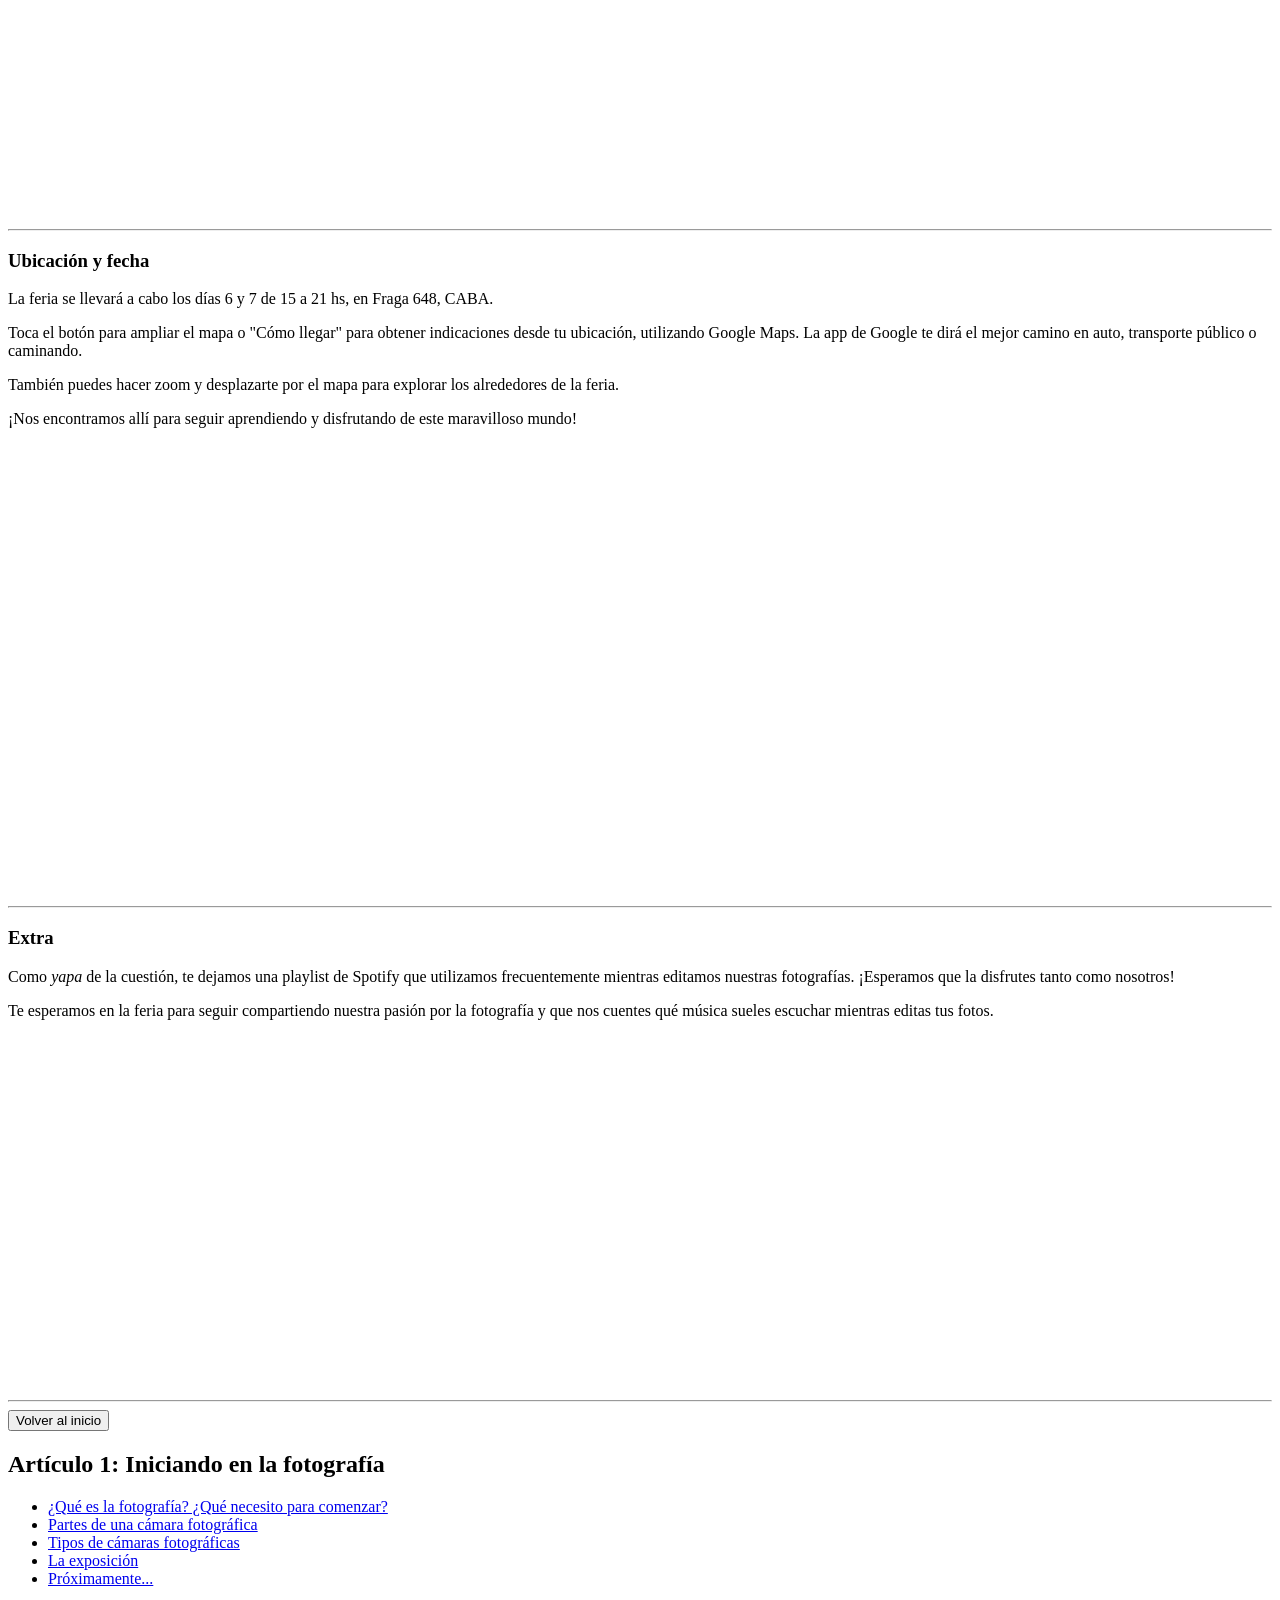
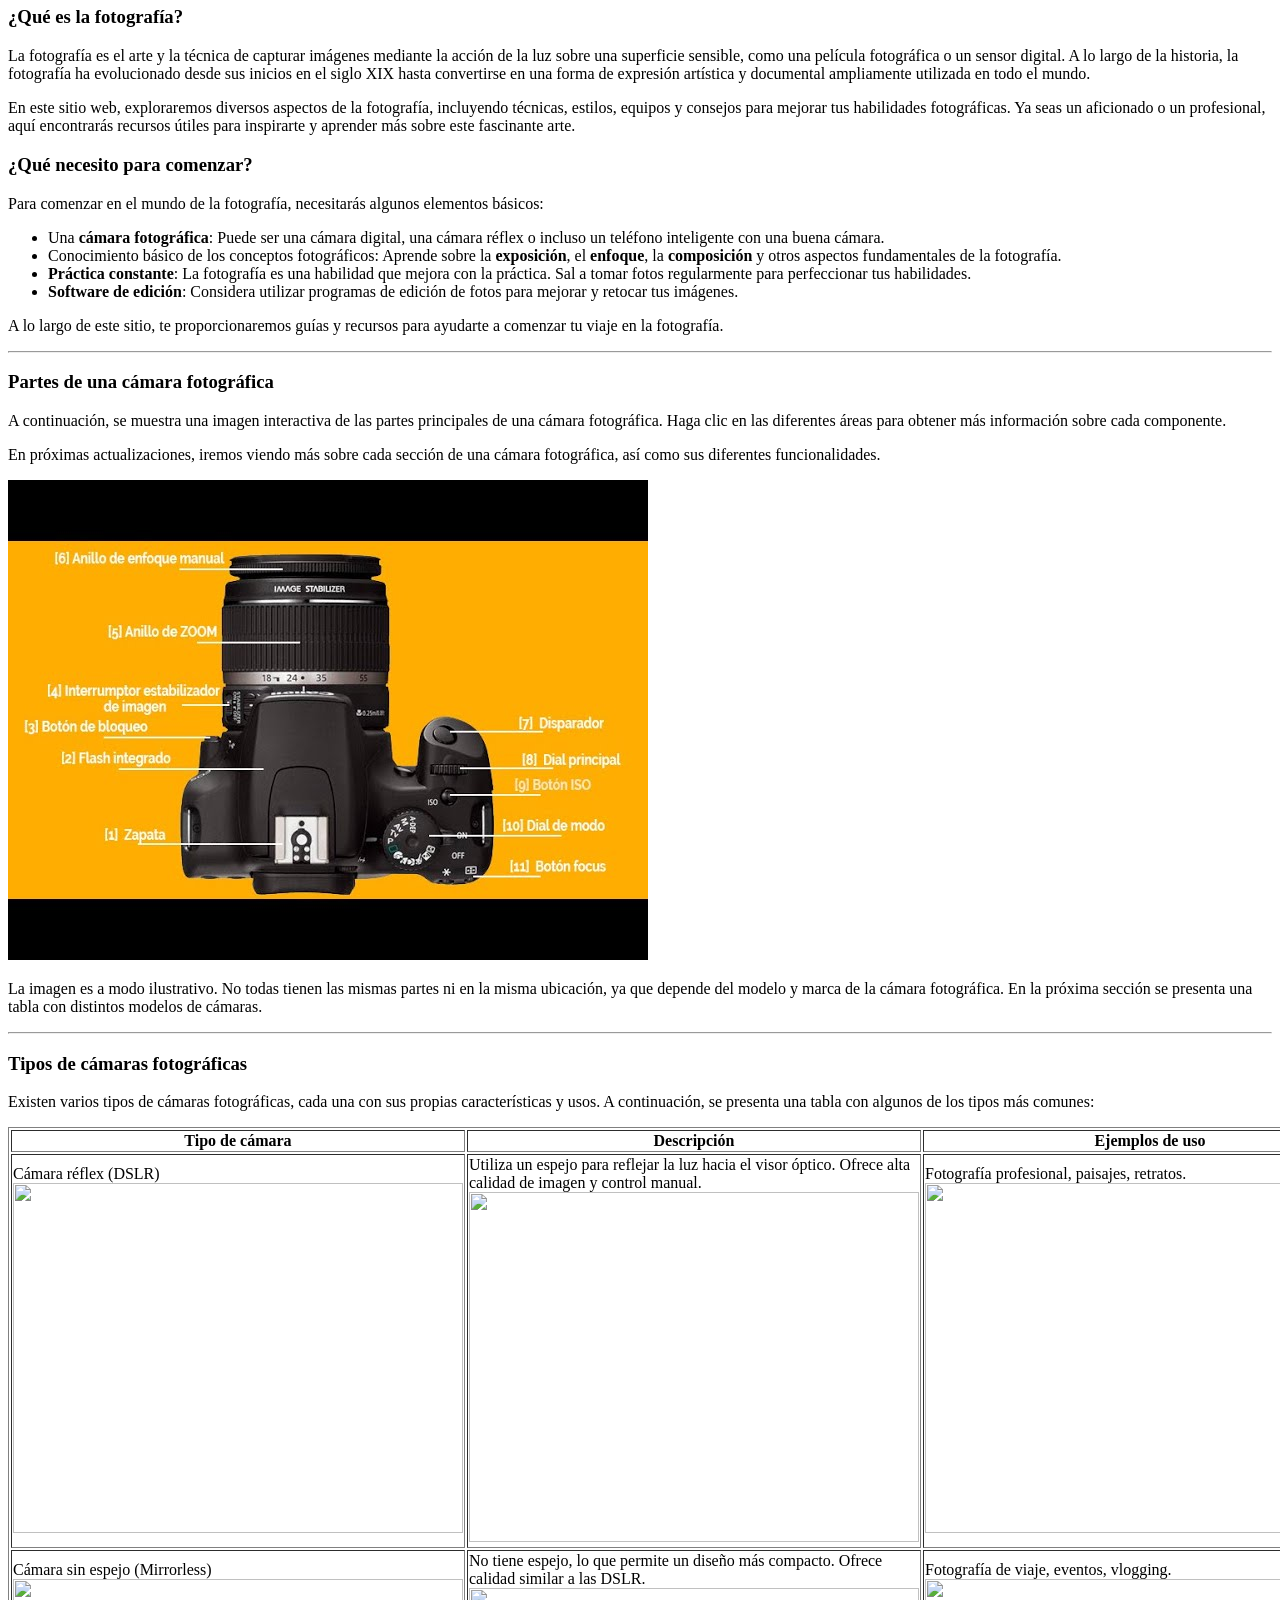
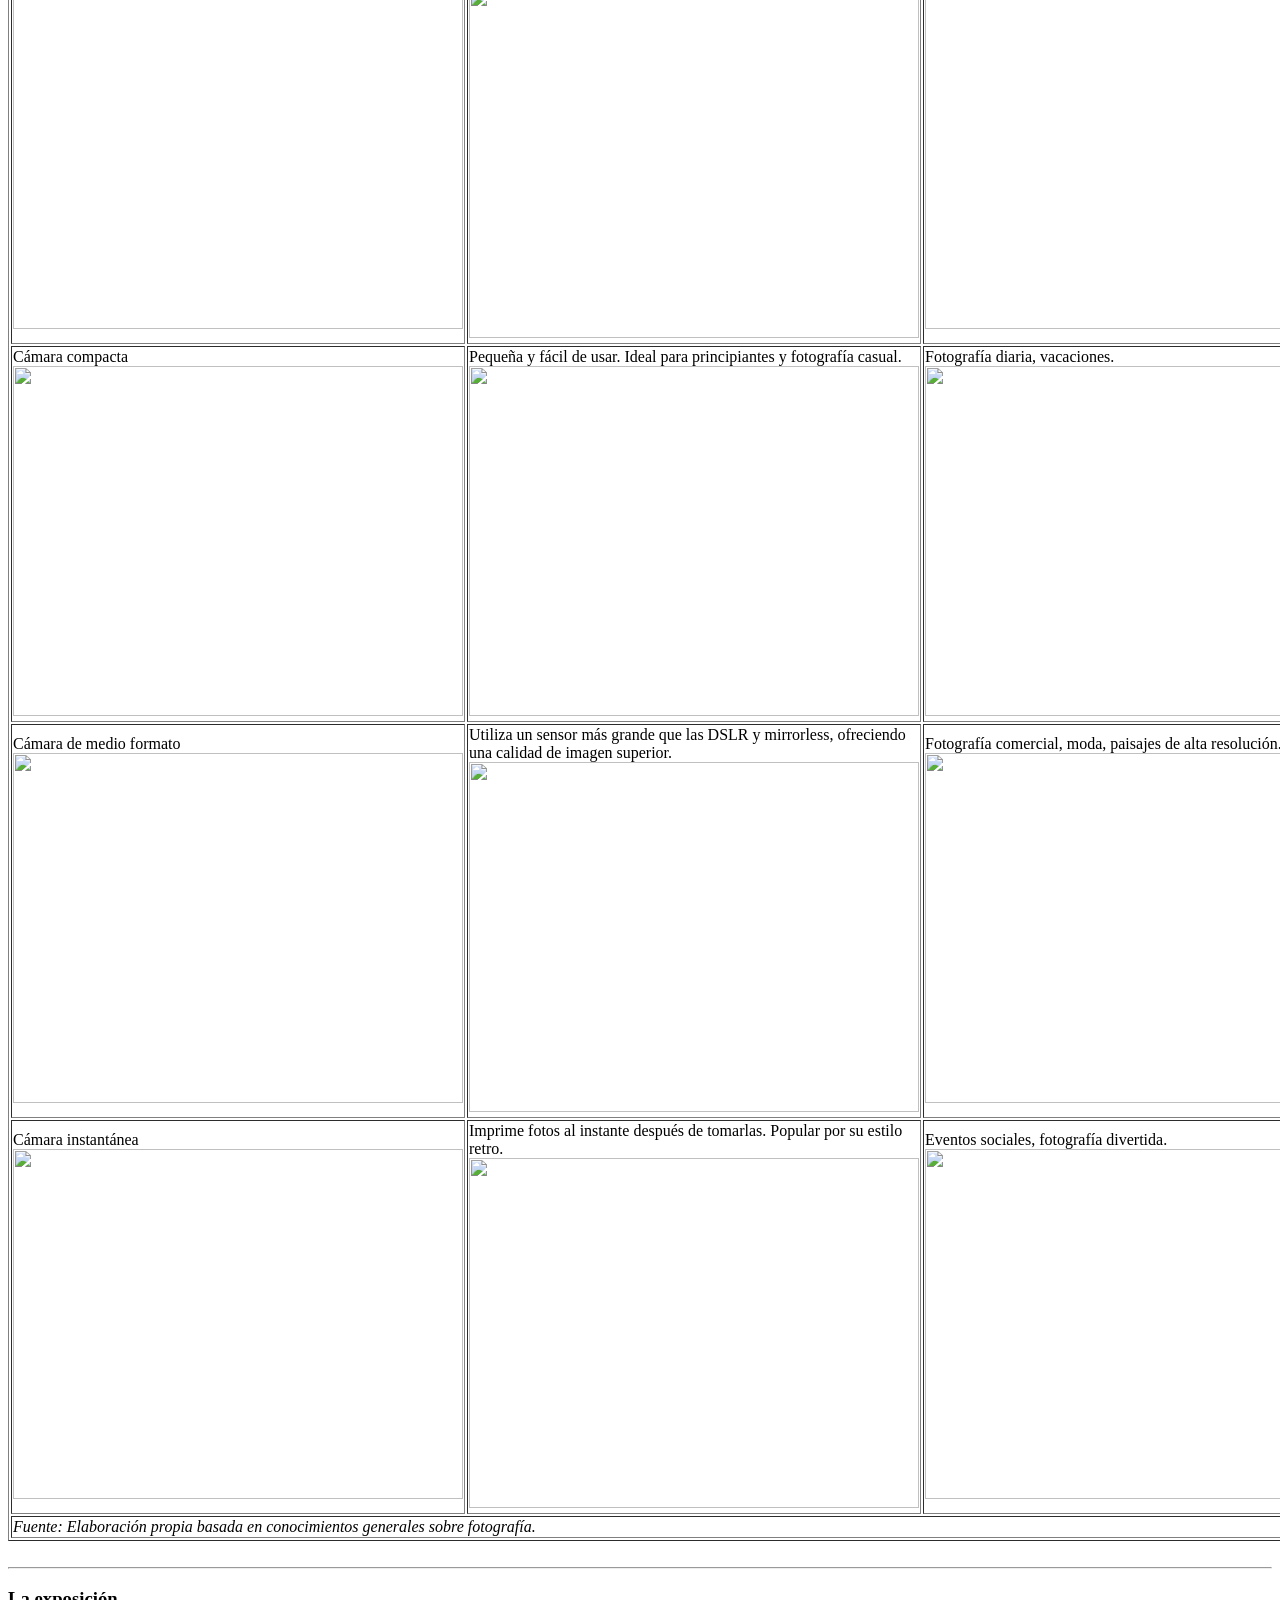
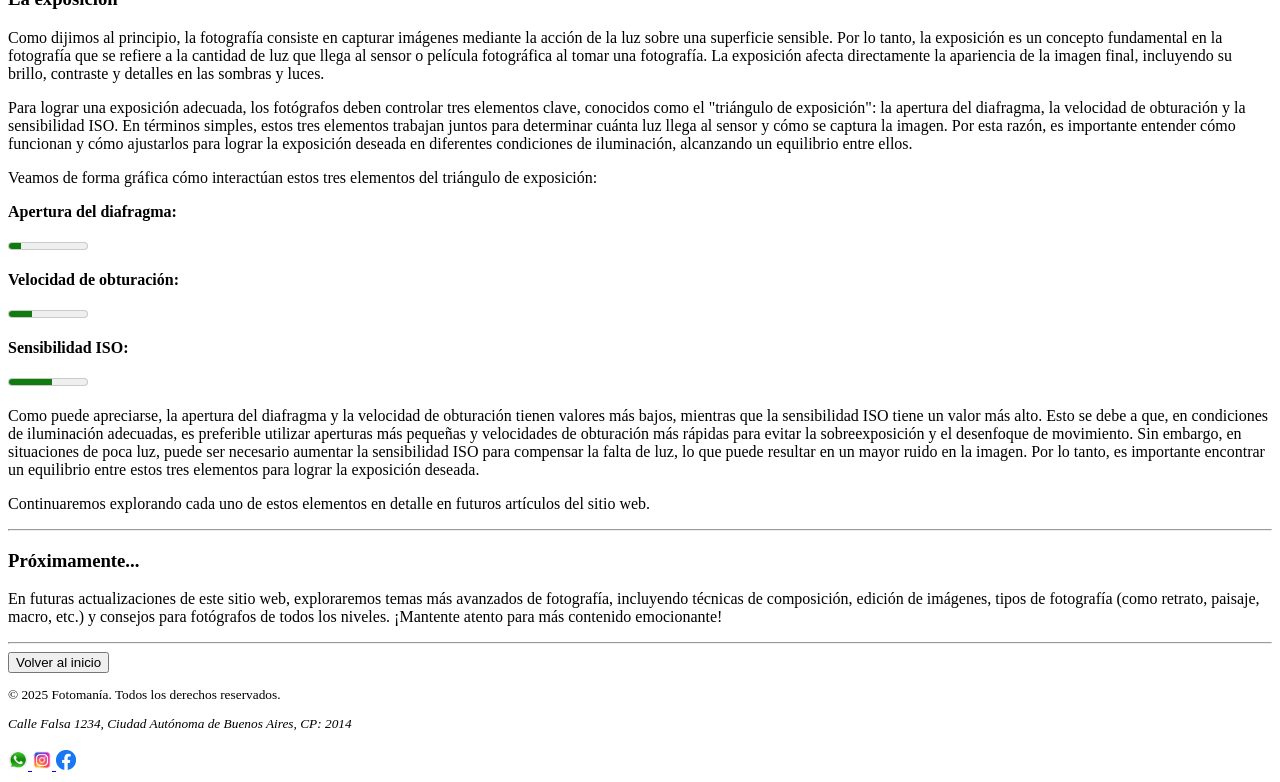
==== commit 8f0a30d1: "Versión final de la Tarea  2" ====
--- a/Tarea clase 1 - Ignacio Gándara/index.html
+++ b/Tarea clase 1 - Ignacio Gándara/index.html
@@ -1,12 +1,15 @@
 <!DOCTYPE html>
 <html lang="es">
 
+<!--Profe: Modifiqué la indentación según lo que había observado en la primera tarea: que solo debía hacerse cuando los elementos
+eran hijos de otros. Espero que ahora haya quedado de forma más correcta-->
+
     <!--Título de la pestaña e icono ilustrativo (el icono lo vectoricé usando Coreldraw con el fin de quitar el fondo).
     Tengo mis dudas respecto al tamaño. Intenté asignar atributos de ancho y alto pero no percibí cambios al manipular sus valores-->
 
     <head>
         <title>Fotomanía</title>
-        <link rel="icon" href="./Imágenes/Icono-cámara-vectorizado.png" type="image/png" width="6" height="1">
+        <link rel="icon" href="./Assets/Imágenes/Icono-cámara-vectorizado.png" type="image/png" width="6" height="1">
     </head>
 
     <!-- Cuerpo de la página -->
@@ -15,202 +18,283 @@
 
         <!-- Encabezado con imagen, heading principal e índice de navegación con vínculos a otras páginas del sitio-->
 
-        <header>
-            <img src="./Imágenes/Cámara-fotográfica.jpg" alt="Cámara fotográfica" width="300" height="200">
-            <h1>Fotomanía - Fanáticos de la fotografía</h1>
+        <header id="inicio">
+        <img src="./Assets/Imágenes/Cámara-fotográfica.jpg" alt="Cámara fotográfica" width="300" height="200">
+        <h1>Fotomanía - Fanáticos de la fotografía</h1>
+        <nav>
+            <ul>
+                <li>
+                    <a href="index.html">Inicio</a>
+                </li>
+                <li>
+                    <a href="Redes.html">Redes Sociales</a>
+                </li>
+                <li>
+                    <a href="Contacto.html">Contacto</a>
+                </li>
+            </ul>
+        </nav>
+
+        <p>Artículos:</p>
+        <ul>
+            <li>
+                <a href="index.html#artículo-1">Artículo 1: Iniciando en la fotografía</a>
+            </li>
+            <li>
+                <a href="index.html#artículo-2">Artículo 2: ¡Feria de fotografía en diciembre!</a>
+            </li>
+
+        </header>
+
+        <hr>
+
+        <!-- Desarrollo del contenido de la página con artículo 2 primero por ser el último en publicarse, luego el 1-->
+
+        <main>
+
+            <article id="artículo 2">
+
+                <h2>Artículo 2: ¡Feria de fotografía en diciembre!</h2>
+
+                <nav>
+                    <ul>
+                        <li><a href="./index.html#intro-articulo-2">Introducción</a></li>
+                        <li><a href="./index.html#actividades">Actividades</a></li>
+                        <li><a href="./index.html#evento-portfolio">Evento PORTFOLIO ACTIVO</a></li>
+                        <li><a href="./index.html#ubicacion-y-fecha">Ubicación y fecha</a></li>
+                        <li><a href="./index.html#extra">Extra</a></li>
+                    </ul>
+                </nav>
+
+                <section id="intro-articulo-2">
+                    <h3>Introducción</h3>
+
+                    <p>
+                    No bien publicamos el primer artículo de nuestro blog sobre fotografía, nos enteramos de 
+                    una noticia que nos emocionó mucho: ¡habrá una feria de fotografía en diciembre! Una oportunidad
+                    única para los amantes de este maravilloso arte. 
+                    </p>
+
+                    <p>
+                    La feria reunirá a fotógrafos, entusiastas y profesionales del sector, ofreciendo una
+                    plataforma para compartir conocimientos, exhibir obras y descubrir las últimas tendencias
+                    Contará con la presencia de destacados fotógrafos, talleres, exposiciones y stands de 
+                    equipos fotográficos. Será una ocasión perfecta para aprender, compartir experiencias y
+                    descubrir nuevas tendencias en el mundo de la fotografía.
+                    </p>
+
+                    <p>
+                    En este artículo, te contaremos todo lo que necesitas saber sobre esta feria de fotografía,
+                    desde las fechas y ubicación hasta las actividades y eventos que se llevarán a cabo.
+                    </p>
+
+                    <p>
+                    Comencemos con un poco de <i>hype</i>: Aquí va un video de la primera edición de la feria, llevada
+                    a cabo en el 2023, para ir empapándote un poco del ambiente y la energía que se vive en este tipo 
+                    de eventos.
+                    </p>
+
+                    <!--Video de la primera edición de la Feria. Intenté embeberlo con el iframe que proporciona Youtube, pero sale
+                    error 153. Indagué sobre este código de error en ChatGPT, pero no me proporcionó ayuda para resolverlo. Por lo tanto,
+                    se me ocurrió descargarlo, alojarlo en mi Google Drive y compartirlo desde ahí. Me ayudé nuevamente con ChatGPT para
+                    aprender a embeberlo de esa forma, ya que la primera vez también salía un error.-->
+                    
+                    <iframe
+                    src="https://drive.google.com/file/d/1xcrhgI7wAXdj8QVhXHTukecnZ1EJv0Z2/preview"
+                    width="640"
+                    height="480"
+                    allow="autoplay"
+                    frameborder="0">
+                    </iframe>
+
+                </section>
+
+                <hr>
+
+                <section id="actividades">
+                    <h3>Actividades</h3>
+
+                    <p>
+                    Durante la feria, se llevarán a cabo diversas actividades que prometen ser emocionantes e inspiradoras para todos 
+                    los asistentes.
+                    </p>
+
+                    <p>Algunas de las actividades destacadas incluyen:</p>
+
+                    <ul>
+                        <li>Feria de artistas, editores y emprendedores con más de 130 proyectos.</li>
+                        <li>Workshop "Portfolio Activo": actividad arancelada con inscripción previa.</li>
+                        <li>Workshop "Quimigramas": creación de imágenes experimentales sin cámara, gratuito y sin inscripción.</li>
+                        <li>Cuarto Oscuro Portátil: impresión analógica en vivo (solo domingo, con inscripción).</li>
+                        <li>Enmarcado en vivo y kiosko de impresión fine art.</li>
+                        <li>Exposiciones: "Cooking Potato Stories", "Chaco Forever" y "Manifiesto de un cuerpo errante".</li>
+                    </ul>
+
+                    <p>
+                    ¿No tienes tiempo para asistir a todas las actividades? No te preocupes, aquí te presentamos
+                    un Calendario de Google que elaboramos nosotros mismos con las fechas y horarios de cada una 
+                    de las actividades destacadas de la feria. Así podrás planificar tu visita y no perderte nada.
+                    </p>
+
+                    <p>
+                    Si aún es noviembre, haz click en la flecha hacia la derecha para ver las actividades de diciembre. 
+                    Puedes agregar el calendario a tu propia cuenta de Google Calendar para recibir recordatorios, 
+                    cliqueando "Agregar Calendario de Google" en la parte inferior izquierda o puedes tocar los 
+                    eventos que te interesan y luego "+ Copiar a mi calendario" para agregarlos individualmente.
+                    </p>
+
+                    <p>
+                    <b>NOTA:</b> Recuerda que algunos talleres requieren inscripción previa y pueden tener un costo
+                    asociado. Asegúrate de revisar los detalles en el calendario y registrarte con anticipación si 
+                    es necesario.
+                    </p>
+
+                    <iframe src="https://calendar.google.com/calendar/embed?src=a43703e3a3f58d49b6fbc4a44cc3ef766968cb4dad2ccb12ed0a4172756eed66%40group.calendar.google.com&ctz=America%2FArgentina%2FBuenos_Aires" 
+                    style="border: 0" 
+                    width="800" 
+                    height="600" 
+                    frameborder="0" 
+                    scrolling="no">
+                    </iframe>
+
+                </section>
+
+                <hr>
+
+                <section id="evento-portfolio">
+                    <h3>Evento PORTFOLIO ACTIVO</h3>
+
+                    <p>
+                    Uno de los eventos más destacados de la feria es el PORTFOLIO ACTIVO, un espacio destinado a 
+                    reactivar la creatividad fotográfica, explorar nuevas ideas, ampliar tu portfolio y conectarte 
+                    con otros fotógrafos en dos escenarios especialmente curados, combinando práctica guiada, 
+                    dirección de modelos y una experiencia completa dentro del universo de la feria.
+                    </p>
+
+                    <p>Te invitamos a participar en este evento único, completando el formulario aquí debajo:</p>
+
+                    <iframe 
+                    src="https://docs.google.com/forms/d/e/1FAIpQLSeNTIYnhB0EE1XVbVciAnGRxLASMw5fRLr8ULqRwKR0bC2Beg/viewform?embedded=true"
+                    width="640"
+                    height="900"
+                    frameborder="0"
+                    marginheight="0"
+                    marginwidth="0">
+                    </iframe>
+
+                </section>
+
+                <hr>
+
+                </section id="ubicacion-y-fecha">
+
+                    <h3>Ubicación y fecha</h3>
+
+                    <p>La feria se llevará a cabo los días 6 y 7 de 15 a 21 hs, en Fraga 648, CABA.</p>
+
+                    <p>
+                    Toca el botón para ampliar el mapa o "Cómo llegar" para obtener indicaciones desde tu ubicación,
+                    utilizando Google Maps. La app de Google te dirá el mejor camino en auto, transporte público o 
+                    caminando.
+                    </p>
+
+                    <p>También puedes hacer zoom y desplazarte por el mapa para explorar los alrededores de la feria.</p>
+
+                    <p>¡Nos encontramos allí para seguir aprendiendo y disfrutando de este maravilloso mundo!</p>
+
+                    <iframe src="https://www.google.com/maps/embed?pb=!1m18!1m12!1m3!1d3284.7710383970234!2d-58.45555412452564!3d-34.5846595564915!2m3!1f0!2f0!3f0!3m2!1i1024!2i768!4f13.1!3m3!1m2!1s0x95bcb5e596069c7d%3A0xf4b758352ad7532d!2sFraga%20648%2C%20C1427%20Cdad.%20Aut%C3%B3noma%20de%20Buenos%20Aires!5e0!3m2!1ses-419!2sar!4v1763063136554!5m2!1ses-419!2sar" 
+                    width="600" 
+                    height="450" 
+                    style="border:0;" 
+                    allowfullscreen="" 
+                    loading="lazy" 
+                    referrerpolicy="no-referrer-when-downgrade">
+                    </iframe>
+
+                </section>
+
+                <hr>
+
+                <section id="extra">
+                    <h3>Extra</h3>
+
+                    <p>
+                    Como <i>yapa</i> de la cuestión, te dejamos una playlist de Spotify que utilizamos 
+                    frecuentemente mientras editamos nuestras fotografías. ¡Esperamos que la disfrutes tanto
+                    como nosotros!
+                    </p>
+
+                    <p>
+                    Te esperamos en la feria para seguir compartiendo nuestra pasión por la fotografía y que nos cuentes qué 
+                    música sueles escuchar mientras editas tus fotos.
+                    </p>
+
+                    <iframe 
+                    data-testid="embed-iframe" 
+                    style="border-radius:12px" 
+                    src="https://open.spotify.com/embed/playlist/2FR3urz4gd20aQZRQArHgo?utm_source=generator" 
+                    width="100%" 
+                    height="352" 
+                    frameBorder="0" 
+                    allowfullscreen="" 
+                    allow="autoplay; clipboard-write; encrypted-media; fullscreen; picture-in-picture" 
+                    loading="lazy">
+                    </iframe>
+                </section>
+
+            </article>
+
+            <hr>
+
+            <a href="index.html"><button>Volver al inicio</button></a>
+
+            <article id="artículo-1">
+
+            <h2>Artículo 1: Iniciando en la fotografía</h2>
+
+            <!--índice con navegación a las distintas secciones del artículo-->
+
             <nav>
                 <ul>
-                    <li>
-                        <a href="index.html">Inicio</a>
-                    </li>
-                    <li>
-                        <a href="Redes.html">Redes Sociales</a>
-                    </li>
-                    <li>
-                        <a href="Contacto.html">Contacto</a>
-                    </li>
+                    <li><a href="./index.html#introduccion">¿Qué es la fotografía? ¿Qué necesito para comenzar?</a></li>
+                    <li><a href="./index.html#partes-camara">Partes de una cámara fotográfica</a></li>
+                    <li><a href="./index.html#tipos-camaras">Tipos de cámaras fotográficas</a></li>
+                    <li><a href="./index.html#exposicion">La exposición</a></li>
+                    <li><a href="./index.html#proximamente">Próximamente...</a></li>
                 </ul>
             </nav>
-        </header>
-
-        <hr>
-
-        <!-- Desarrollo del contenido de la página con artículo 1, heading secundario, secciones y headings terciarios en cada una. 
-         Información sobre fotografía -->
-
-        <main>
-
-            <article id="artículo 2">
-
-                <h2>Artículo 2: ¡Feria de fotografía en diciembre!</h2>
-
-                <nav>
-                    <ul>
-                        <li><a href=""></a></li>
-                    </ul>
-                </nav>
-
-                <section id="introducción">
-                    <h3>Introducción</h3>
-
-                    <p>
-                        No bien publicamos el primer artículo de nuestro blog sobre fotografía, nos enteramos de 
-                        una noticia que nos emocionó mucho: ¡habrá una feria de fotografía en diciembre! Una oportunidad
-                        única para los amantes de este maravilloso arte. 
-                    </p>
-
-                    <p>
-                        La feria reunirá a fotógrafos, entusiastas y profesionales del sector, ofreciendo una
-                        plataforma para compartir conocimientos, exhibir obras y descubrir las últimas tendencias
-                        Contará con la presencia de destacados fotógrafos, talleres, exposiciones y stands de 
-                        equipos fotográficos. Será una ocasión perfecta para aprender, compartir experiencias y
-                        descubrir nuevas tendencias en el mundo de la fotografía.
-                    </p>
-
-                <section id="actividades destacadas">
-                    <h3>Actividades destacadas</h3>
-
-                    <p>
-                        Durante la feria, se llevarán a cabo diversas actividades que prometen ser 
-                        emocionantes e inspiradoras para todos los asistentes.
-
-                </section>
-
-                <section>
-                    <h3>Talleres y conferencias</h3>
-
-                    <p>
-                        Habrá una serie de talleres y conferencias impartidas por fotógrafos reconocidos,
-                        donde se abordarán temas como técnicas de fotografía, edición digital, composición
-                        y más. Los asistentes podrán aprender de los mejores y mejorar sus habilidades
-                        fotográficas.
-                    </p>
-                </section>
-
-                <section>
-                    <h3>Exposiciones fotográficas</h3>
-
-                    <p>
-                        La feria contará con varias exposiciones fotográficas que mostrarán el trabajo
-                        de fotógrafos locales e internacionales. Será una oportunidad para apreciar
-                        diferentes estilos y enfoques en la fotografía, así como para inspirarse
-                        con nuevas ideas.
-                    </p>
-
-                        <h4>Algunos ejemplos</h4>
-
-                        <p>
-                            A continuación les presentamos una serie de casos específicos en los que se pueden 
-                            apreciar diferentes estilos fotográficos, presentados en un cuadro comparativo. 
-                        </p>
-
-                        
-
-                </section>
-
-                </section id="ubicación y fecha">
-
-                    <h3>
-                        Ubicación y fecha
-                    </h3>
-
-                    <p>
-                        La feria se llevará a cabo los días 6 y 7 de 15 a 21 hs, en Fraga 648, CABA.
-                    </p>
-
-                    <iframe src="https://www.google.com/maps/embed?pb=!1m18!1m12!1m3!1d3284.7710383970234!2d-58.45555412452564!3d-34.5846595564915!2m3!1f0!2f0!3f0!3m2!1i1024!2i768!4f13.1!3m3!1m2!1s0x95bcb5e596069c7d%3A0xf4b758352ad7532d!2sFraga%20648%2C%20C1427%20Cdad.%20Aut%C3%B3noma%20de%20Buenos%20Aires!5e0!3m2!1ses-419!2sar!4v1763063136554!5m2!1ses-419!2sar" 
-                    width="600" height="450" style="border:0;" allowfullscreen="" loading="lazy" 
-                    referrerpolicy="no-referrer-when-downgrade">Mapa interactivo</iframe>
-
-                <section>
-                    <h3>Primeros desarrollos</h3>
-                        <p>
-                            La historia de la fotografía comienza en el siglo XIX con los primeros experimentos en la 
-                            captura de imágenes. En 1826, Joseph Nicéphore Niépce logró crear la primera fotografía 
-                            permanente utilizando una cámara oscura y una placa de peltre recubierta con betún de Judea. 
-                            Esta imagen, conocida como "Vista desde la ventana en Le Gras", requirió una exposición de 
-                            ocho horas para capturar la escena.
-                        </p>
-                        <p>
-                            Posteriormente, en 1839, Louis Daguerre presentó el daguerrotipo, un proceso que permitía 
-                            obtener imágenes más nítidas y detalladas en un tiempo de exposición mucho más corto. Este 
-                            avance marcó el inicio de la fotografía comercial y popularizó el uso de cámaras entre el 
-                            público en general.
-                        </p>
-
-                        <iframe width="560" height="315" src="https://www.youtube.com/embed/iGGSgquvo6k?si=6UdtgO4vcy669XJg" title="YouTube video player" frameborder="0" allow="accelerometer; autoplay; clipboard-write; encrypted-media; gyroscope; picture-in-picture; web-share" referrerpolicy="strict-origin-when-cross-origin" allowfullscreen>Joseph Nicéphore Niépce</iframe>
-                        <iframe width="560" height="315" src="https://www.youtube.com/embed/uphF05yBpGw?si=1fyYEHIhg1yWrQXv" title="YouTube video player" frameborder="0" allow="accelerometer; autoplay; clipboard-write; encrypted-media; gyroscope; picture-in-picture; web-share" referrerpolicy="strict-origin-when-cross-origin" allowfullscreen></iframe>
-                
-                </section>
-
-                <section>
-                    <h3>Fotografía moderna y digital</h3>
-                        <p>
-                            A lo largo del siglo XX, la fotografía continuó evolucionando con la introducción de nuevas tecnologías 
-                            y técnicas. La invención de la película fotográfica flexible por George Eastman en 1888 permitió la 
-                            creación de cámaras más compactas y accesibles, lo que llevó a un aumento significativo en la popularidad 
-                            de la fotografía.
-                        </p>
-                        <p>
-                            En la segunda mitad del siglo XX, la fotografía en color se volvió cada vez más común, y la llegada de 
-                            las cámaras digitales en la década de 1990 revolucionó la forma en que capturamos y compartimos imágenes. 
-                            La fotografía digital permitió a los fotógrafos ver sus imágenes al instante, editar y compartir fotos 
-                            fácilmente a través de Internet.
-                        </p>
-                        <p>
-                            Hoy en día, la fotografía digital es omnipresente, con cámaras integradas en teléfonos inteligentes y 
-                            una amplia gama de software de edición disponible para fotógrafos de todos los niveles. La historia de 
-                            la fotografía continúa desarrollándose a medida que nuevas tecnologías emergen, como la inteligencia 
-                            artificial y la realidad aumentada, que prometen transformar aún más el arte y la ciencia de capturar 
-                            imágenes.
-                        </p>
-                </section>
-
-            </article>
-
-            <article id="artículo-1">
-
-            <h2>Artículo 1: Iniciando en la fotografía</h2>
-
-            <!--índice con navegación a las distintas secciones del artículo-->
-
-            <nav>
-                <ul>
-                    <li><a href="#introduccion">¿Qué es la fotografía? ¿Qué necesito para comenzar?</a></li>
-                    <li><a href="#partes-camara">Partes de una cámara fotográfica</a></li>
-                    <li><a href="#tipos-camaras">Tipos de cámaras fotográficas</a></li>
-                    <li><a href="#exposicion">La exposición</a></li>
-                    <li><a href="#proximamente">Próximamente...</a></li>
-                </ul>
-            </nav>
 
                 <section id="introduccion">
                     <h3>¿Qué es la fotografía?</h3>
-                        <p>
-                            La fotografía es el arte y la técnica de capturar imágenes mediante la acción de la luz sobre una superficie sensible, 
-                            como una película fotográfica o un sensor digital. A lo largo de la historia, la fotografía ha evolucionado desde sus 
-                            inicios en el siglo XIX hasta convertirse en una forma de expresión artística y documental ampliamente utilizada en todo
-                            el mundo.
-                        </p>
-                        <p>
-                            En este sitio web, exploraremos diversos aspectos de la fotografía, incluyendo técnicas, estilos, equipos y consejos 
-                            para mejorar tus habilidades fotográficas. Ya seas un aficionado o un profesional, aquí encontrarás recursos útiles 
-                            para inspirarte y aprender más sobre este fascinante arte.
-                        </p>
+                    <p>
+                    La fotografía es el arte y la técnica de capturar imágenes mediante la acción de la luz sobre una superficie sensible, 
+                    como una película fotográfica o un sensor digital. A lo largo de la historia, la fotografía ha evolucionado desde sus 
+                    inicios en el siglo XIX hasta convertirse en una forma de expresión artística y documental ampliamente utilizada en todo
+                    el mundo.
+                    </p>
+                    
+                    <p>
+                    En este sitio web, exploraremos diversos aspectos de la fotografía, incluyendo técnicas, estilos, equipos y consejos 
+                    para mejorar tus habilidades fotográficas. Ya seas un aficionado o un profesional, aquí encontrarás recursos útiles 
+                    para inspirarte y aprender más sobre este fascinante arte.
+                    </p>
 
                     <h3>¿Qué necesito para comenzar?</h3>
-                        <p>
-                            Para comenzar en el mundo de la fotografía, necesitarás algunos elementos básicos:
-                        </p>
-                        <ul>
-                            <li>Una <b>cámara fotográfica</b>: Puede ser una cámara digital, una cámara réflex o incluso un teléfono inteligente con una buena cámara.</li>
-                            <li>Conocimiento básico de los conceptos fotográficos: Aprende sobre la <b>exposición</b>, el <b>enfoque</b>, la <b>composición</b> y otros aspectos fundamentales de la fotografía.</li>
-                            <li><b>Práctica constante</b>: La fotografía es una habilidad que mejora con la práctica. Sal a tomar fotos regularmente para perfeccionar tus habilidades.</li>
-                            <li><b>Software de edición</b>: Considera utilizar programas de edición de fotos para mejorar y retocar tus imágenes.</li>
-                        </ul>
-                        <p>
-                            A lo largo de este sitio, te proporcionaremos guías y recursos para ayudarte a comenzar tu viaje en la fotografía.
-                        </p>
+                    
+                    <p>Para comenzar en el mundo de la fotografía, necesitarás algunos elementos básicos:</p>
+                        
+                    <ul>
+                        <li>Una <b>cámara fotográfica</b>: Puede ser una cámara digital, una cámara réflex o incluso un teléfono inteligente con una buena cámara.</li>
+                        <li>Conocimiento básico de los conceptos fotográficos: Aprende sobre la <b>exposición</b>, el <b>enfoque</b>, la <b>composición</b> y otros aspectos fundamentales de la fotografía.</li>
+                        <li><b>Práctica constante</b>: La fotografía es una habilidad que mejora con la práctica. Sal a tomar fotos regularmente para perfeccionar tus habilidades.</li>
+                        <li><b>Software de edición</b>: Considera utilizar programas de edición de fotos para mejorar y retocar tus imágenes.</li>
+                    </ul>
+
+                    <p>
+                    A lo largo de este sitio, te proporcionaremos guías y recursos para ayudarte a comenzar tu viaje en la 
+                    fotografía.
+                    </p>
+
                 </section>
 
                 <hr>
@@ -224,83 +308,173 @@
                 del centro a la coordenada correspondiente de un punto de la circunferencia) y el polígono por cada uno de sus vértices-->
 
                 <section id="partes-camara">
+                    
                     <h3>Partes de una cámara fotográfica</h3>
-                        <p>
-                            A continuación, se muestra una imagen interactiva de las partes principales de una cámara fotográfica. Haga clic en las diferentes áreas para obtener más información sobre cada componente.
-                        </p>
-                        <p>
-                            En próximas actualizaciones, iremos viendo más sobre cada sección de una cámara fotográfica, así como sus diferentes funcionalidades.
-                        </p>
-                        <img src="./Imágenes/Partes-de-una-cámara-fotográfica.jpg" alt="Partes de una cámara fotográfica" usemap="#Partes-de-una-cámara-fotográfica">
-                        <map name="Partes-de-una-cámara-fotográfica">
-                            <area shape="rect" coords="221,84,372,94" href="https://en.wikipedia.org/wiki/Manual_focus" target="_blank" alt="Anillo de enfoque manual">
-                            <area shape="rect" coords="213,126,380,191" href="https://es.wikipedia.org/wiki/Zum" target="_blank" alt="Anillo de zoom">
-                            <area shape="rect" coords="215,213,223,234" href="https://es.wikipedia.org/wiki/Estabilizador_de_imagen" target="_blank" alt="Interuptor estabilizador de imagen">
-                            <area shape="rect" coords="196,255,210,260" href="https://jotabarros.com/aprende-fotografia-el-bloqueo-de-exposicion/" target="_blank" alt="Botón de bloqueo">
-                            <area shape="poly" coords="268,290,260,325,260,333,326,333,326,325,316,290,393,285" href="https://en.wikipedia.org/wiki/Flash_(photography)" target="_blank" alt="Flash integrado">
-                            <area shape="rect" coords="266,336,321,383" href="https://en.wikipedia.org/wiki/Hot_shoe" target="_blank" alt="Zapata para flash externo">
-                            <area shape="rect" coords="420,284,460,294" href="https://en.wikipedia.org/wiki/Shutter_speed#:~:text=Se%20utiliza%201%20%E2%81%84%20125,y%20para%20ciertos%20efectos%20especiales." target="_blank" alt="Dial de obturación">
-                            <area shape="" coords="" href="" alt="">
-                            <area shape="circle" coords="441,316,7" href="https://photographylife.com/what-is-iso-in-photography" target="_blank" alt="Botón ISO">
-                            <area shape="circle" coords="404,361,30" href="https://en.wikipedia.org/wiki/Mode_dial#:~:text=Un%20dial%20de%20modo%20o,giratorio%20o%20desde%20un%20men%C3%BA%20." target="_blank" alt="Dial de modos">
-                            <area shape="rect" coords="456,394,469,401" href="https://www.sony.com.ar/alphauniverse/stories/conoce-los-modos-de-enfoque-de-tu-camara-y-cual-es-el-ideal-para-cada-situacion#:~:text=El%20enfoque%20en%20la%20fotograf%C3%ADa,mayor%20provecho%20a%20este%20recurso." alt="Botón focus">
-                        </map>
-
-                        <p>
-                            La imagen es a modo ilustrativo. No todas tienen las mismas partes ni en la misma ubicación, ya que depende del modelo y 
-                            marca de la cámara fotográfica.
-                            En la próxima sección se presenta una tabla con distintos modelos de cámaras.
-                        </p>
+                        
+                    <p>
+                    A continuación, se muestra una imagen interactiva de las partes principales de una cámara fotográfica. Haga clic 
+                    en las diferentes áreas para obtener más información sobre cada componente.
+                    </p>
+                    
+                    <p>
+                    En próximas actualizaciones, iremos viendo más sobre cada sección de una cámara fotográfica, así como sus 
+                    diferentes funcionalidades.
+                    </p>
+                        
+                    <img src="./Assets/Imágenes/Partes-de-una-cámara-fotográfica.jpg" alt="Partes de una cámara fotográfica" usemap="#Partes-de-una-cámara-fotográfica">
+                    <map name="Partes-de-una-cámara-fotográfica">
+                        <area shape="rect" coords="221,84,372,94" href="https://en.wikipedia.org/wiki/Manual_focus" target="_blank" alt="Anillo de enfoque manual">
+                        <area shape="rect" coords="213,126,380,191" href="https://es.wikipedia.org/wiki/Zum" target="_blank" alt="Anillo de zoom">
+                        <area shape="rect" coords="215,213,223,234" href="https://es.wikipedia.org/wiki/Estabilizador_de_imagen" target="_blank" alt="Interuptor estabilizador de imagen">
+                        <area shape="rect" coords="196,255,210,260" href="https://jotabarros.com/aprende-fotografia-el-bloqueo-de-exposicion/" target="_blank" alt="Botón de bloqueo">
+                        <area shape="poly" coords="268,290,260,325,260,333,326,333,326,325,316,290,393,285" href="https://en.wikipedia.org/wiki/Flash_(photography)" target="_blank" alt="Flash integrado">
+                        <area shape="rect" coords="266,336,321,383" href="https://en.wikipedia.org/wiki/Hot_shoe" target="_blank" alt="Zapata para flash externo">
+                        <area shape="rect" coords="420,284,460,294" href="https://en.wikipedia.org/wiki/Shutter_speed#:~:text=Se%20utiliza%201%20%E2%81%84%20125,y%20para%20ciertos%20efectos%20especiales." target="_blank" alt="Dial de obturación">
+                        <area shape="" coords="" href="" alt="">
+                        <area shape="circle" coords="441,316,7" href="https://photographylife.com/what-is-iso-in-photography" target="_blank" alt="Botón ISO">
+                        <area shape="circle" coords="404,361,30" href="https://en.wikipedia.org/wiki/Mode_dial#:~:text=Un%20dial%20de%20modo%20o,giratorio%20o%20desde%20un%20men%C3%BA%20." target="_blank" alt="Dial de modos">
+                        <area shape="rect" coords="456,394,469,401" href="https://www.sony.com.ar/alphauniverse/stories/conoce-los-modos-de-enfoque-de-tu-camara-y-cual-es-el-ideal-para-cada-situacion#:~:text=El%20enfoque%20en%20la%20fotograf%C3%ADa,mayor%20provecho%20a%20este%20recurso." alt="Botón focus">
+                    </map>
+
+                    <p>
+                    La imagen es a modo ilustrativo. No todas tienen las mismas partes ni en la misma ubicación, ya que depende del 
+                    modelo y marca de la cámara fotográfica. En la próxima sección se presenta una tabla con distintos modelos de 
+                    cámaras.
+                    </p>
+
                 </section>
 
                 <hr>
 
                 <section id="tipos-camaras">
-                    <h3>
-                        Tipos de cámaras fotográficas
-                    </h3>
-                        <p>
-                            Existen varios tipos de cámaras fotográficas, cada una con sus propias características y usos. A continuación, se presenta 
-                            una tabla con algunos de los tipos más comunes:
-                        </p>
-
-                        <!-- Tabla elaborada con 3 columnas (Tipo de cámara, Descripción y Ejemplos de uso) y 5 filas (una por cada tipo de cámara).
-                        Las columnas se determinan con las etiquetas th (table header) y las filas con las etiquetas tr (table row).
-                        Cada celda de la tabla se define con la etiqueta td (table data).
-                        Definimos los bordes de la tabla con el atributo border para mejorar su visibilidad. -->
-
-                        <table border="1">
+                    <h3>Tipos de cámaras fotográficas</h3>
+                        
+                    <p>
+                    Existen varios tipos de cámaras fotográficas, cada una con sus propias características y usos. A continuación, se presenta 
+                    una tabla con algunos de los tipos más comunes:
+                    </p>
+
+            <!-- Tabla elaborada con 3 columnas (Tipo de cámara, Descripción y Ejemplos de uso) y 5 filas (una por cada tipo de cámara).
+            Las columnas se determinan con las etiquetas th (table header) y las filas con las etiquetas tr (table row).
+            Cada celda de la tabla se define con la etiqueta td (table data).
+            Definimos los bordes de la tabla con el atributo border para mejorar su visibilidad. -->
+            
+                    <table border="1">
+                        <thead>
                             <tr>
                                 <th>Tipo de cámara</th>
                                 <th>Descripción</th>
                                 <th>Ejemplos de uso</th>
                             </tr>
-                            <tr>
-                                <td>Cámara réflex (DSLR)</td>
-                                <td>Utiliza un espejo para reflejar la luz hacia el visor óptico. Ofrece alta calidad de imagen y control manual.</td>
-                                <td>Fotografía profesional, paisajes, retratos.</td>
-                            </tr>
-                            <tr>
-                                <td>Cámara sin espejo (Mirrorless)</td>
-                                <td>No tiene espejo, lo que permite un diseño más compacto. Ofrece calidad similar a las DSLR.</td>
-                                <td>Fotografía de viaje, eventos, vlogging.</td>
-                            </tr>
-                            <tr>
-                                <td>Cámara compacta</td>
-                                <td>Pequeña y fácil de usar. Ideal para principiantes y fotografía casual.</td>
-                                <td>Fotografía diaria, vacaciones.</td>
-                            </tr>
-                            <tr>
-                                <td>Cámara de medio formato</td>
-                                <td>Utiliza un sensor más grande que las DSLR y mirrorless, ofreciendo una calidad de imagen superior.</td>
-                                <td>Fotografía comercial, moda, paisajes de alta resolución.</td>
-                            </tr>
-                            <tr>
-                                <td>Cámara instantánea</td>
-                                <td>Imprime fotos al instante después de tomarlas. Popular por su estilo retro.</td>
-                                <td>Eventos sociales, fotografía divertida.</td>
-                            </tr>
-                        </table>
+                        </thead>
+                        <tbody>
+                            <tr>
+                                <td>
+                                    Cámara réflex (DSLR)
+                                    <br> 
+                                    <img src="https://upload.wikimedia.org/wikipedia/commons/9/9b/Nikon_DSLR_camera_D850.jpg" 
+                                    alt="" width="450" height="350">
+                                </td>
+                                <td>
+                                    Utiliza un espejo para reflejar la luz hacia el visor óptico. Ofrece alta calidad de imagen y control manual.
+                                    <br>
+                                    <img src="https://blog.iterin.com/wp-content/uploads/2024/02/espejo-de-senales.png" 
+                                    alt=""  width="450" height="350">
+                                </td>
+                                <td>
+                                    Fotografía profesional, paisajes, retratos.
+                                    <br>
+                                    <img src="https://mymodernmet.com/wp/wp-content/uploads/2019/10/aaron-reed-nature-photography-8.jpg" 
+                                    alt="" width="450" height="350">
+                                </td>
+                            </tr>
+                            <tr>
+                                <td>
+                                    Cámara sin espejo (Mirrorless)
+                                    <br>
+                                    <img src="https://www.sony.com.ar/image/ea640bf3f5e38949c3a1bf06117b4885?fmt=jpeg&wid=800&qlt=43" 
+                                    alt="" width="450" height="350">
+                                </td>
+                                <td>
+                                    No tiene espejo, lo que permite un diseño más compacto. Ofrece calidad similar a las DSLR.
+                                    <br>
+                                    <img src="https://web.serplus.es/wp-content/uploads/2023/05/Imagen1-2.jpg" 
+                                    alt="" width="450" height="350">
+                                </td>
+                                <td>
+                                    Fotografía de viaje, eventos, vlogging.
+                                    <br>
+                                    <img src="https://dus6dayednven.cloudfront.net/app/uploads/2022/06/A7C-04.jpg" 
+                                    alt="" width="450" height="350">
+                                </td>
+                            </tr>
+                            <tr>
+                                <td>
+                                    Cámara compacta
+                                    <br>
+                                    <img src="https://encrypted-tbn0.gstatic.com/images?q=tbn:ANd9GcQdZAGqRg3uDwkfokN4AvVv3noN-P8nJ6yD9A&s" 
+                                    alt="" width="450" height="350">
+                                </td>
+                                <td>
+                                    Pequeña y fácil de usar. Ideal para principiantes y fotografía casual.
+                                    <br>
+                                    <img src="https://sgfm.elcorteingles.es/SGFM/dctm/MEDIA03/202206/13/00110114289290____7__640x640.jpg" 
+                                    alt="" width="450" height="350">
+                                </td>
+                                <td>
+                                    Fotografía diaria, vacaciones.
+                                    <br>
+                                    <img src="https://hips.hearstapps.com/hmg-prod/images/camaras-compactas-para-vaca-1561561193.jpg?crop=0.6487505893446488xw:1xh;center,top&resize=1200:*" 
+                                    alt="" width="450" height="350">
+                                </td>
+                            </tr>
+                            <tr>
+                                <td>
+                                    Cámara de medio formato
+                                    <br>
+                                    <img src="https://casanovafoto.b-cdn.net/media/catalog/product/cache/834865466098acd255e1409d8a14c38f/f/r/front-view_x2d_ptt.jpg" 
+                                    alt="" width="450" height="350">
+                                </td>
+                                <td>
+                                    Utiliza un sensor más grande que las DSLR y mirrorless, ofreciendo una calidad de imagen superior.
+                                    <br>
+                                    <img src="https://upload.wikimedia.org/wikipedia/commons/thumb/f/f0/Sensor_sizes_overlaid_inside.svg/330px-Sensor_sizes_overlaid_inside.svg.png" 
+                                    alt="" width="450" height="350">
+                                </td>
+                                <td>
+                                    Fotografía comercial, moda, paisajes de alta resolución.
+                                    <br>
+                                    <img src="https://i.blogs.es/c5b682/formato-medio-x-phase-c1/1366_2000.jpg" 
+                                    alt="" width="450" height="350">
+                                </td>
+                            </tr>
+                            <tr>
+                                <td>
+                                    Cámara instantánea
+                                    <br>
+                                    <img src="https://http2.mlstatic.com/D_NQ_NP_2X_977303-MLA95494981308_102025-T.webp" 
+                                    alt="" width="450" height="350">
+                                </td>
+                                <td>
+                                    Imprime fotos al instante después de tomarlas. Popular por su estilo retro.
+                                    <br>
+                                    <img src="https://mall.icbc.com.ar/33387705-large_default/camara-instantanea-fujifilm-instax-mini-12.jpg" 
+                                    alt="" width="450" height="350">
+                                </td>
+                                <td>
+                                    Eventos sociales, fotografía divertida.
+                                    <br>
+                                    <img src="https://fujiiei.com.ar/wp-content/uploads/2025/01/online-and-social-Summer-Fun-1-1024x815.jpg" 
+                                    alt="" width="450" height="350">
+                                </td>
+                            </tr>
+                        </tbody>
+                        <tfoot>
+                            <tr>
+                                <td colspan="3"><i>Fuente: Elaboración propia basada en conocimientos generales sobre fotografía.</i></td>
+                            </tr>
+                        </tfoot>                            
+                    </table>
 
                 </section>
 
@@ -309,52 +483,57 @@
 
                 <section id="exposicion">
                     <h3>La exposición</h3>
-                        <p>
-                            Como dijimos al principio, la fotografía consiste en capturar imágenes mediante la acción de la luz sobre una 
-                            superficie sensible. Por lo tanto, la exposición es un concepto fundamental en la fotografía que se refiere a la 
-                            cantidad de luz que llega al sensor o película fotográfica al tomar una fotografía. La exposición afecta directamente 
-                            la apariencia de la imagen final, incluyendo su brillo, contraste y detalles en las sombras y luces.
-                        </p>
-                        <p>
-                            Para lograr una exposición adecuada, los fotógrafos deben controlar tres elementos clave, conocidos como el "triángulo 
-                            de exposición": la apertura del diafragma, la velocidad de obturación y la sensibilidad ISO. En términos simples, estos 
-                            tres elementos trabajan juntos para determinar cuánta luz llega al sensor y cómo se captura la imagen. Por esta razón, 
-                            es importante entender cómo funcionan y cómo ajustarlos para lograr la exposición deseada en diferentes condiciones de
-                            iluminación, alcanzando un equilibrio entre ellos.
-                        </p>
-                        <p>
-                            Veamos de forma gráfica cómo interactúan estos tres elementos del triángulo de exposición:
-                        </p>
-
-                        <!-- Uso de la etiqueta meter para representar gráficamente los tres elementos del triángulo de exposición. -->
-
-                        <p><b>Apertura del diafragma: </b></p><meter min="0" value="15" max="100">Apertura del diafragma</meter>
-                        <p><b>Velocidad de obturación: </b></p><meter min="0" value="30" max="100">Velocidad de obturación</meter>
-                        <p><b>Sensibilidad ISO: </b></p><meter min="0" value="55" max="100">Sensibilidad ISO</meter>
-
-                        <p>
-                            Como puede apreciarse, la apertura del diafragma y la velocidad de obturación tienen valores más bajos, mientras que 
-                            la sensibilidad ISO tiene un valor más alto. Esto se debe a que, en condiciones de iluminación adecuadas, es preferible utilizar
-                            aperturas más pequeñas y velocidades de obturación más rápidas para evitar la sobreexposición y el desenfoque de movimiento.
-                            Sin embargo, en situaciones de poca luz, puede ser necesario aumentar la sensibilidad ISO para compensar la falta de luz, lo que
-                            puede resultar en un mayor ruido en la imagen. Por lo tanto, es importante encontrar un equilibrio entre estos tres elementos 
-                            para lograr la exposición deseada.
-                        </p>
-                        <p>
-                            Continuaremos explorando cada uno de estos elementos en detalle en futuros artículos del sitio web.
-                        </p>
+                        
+                    <p>
+                    Como dijimos al principio, la fotografía consiste en capturar imágenes mediante la acción de la luz sobre una 
+                    superficie sensible. Por lo tanto, la exposición es un concepto fundamental en la fotografía que se refiere a la 
+                    cantidad de luz que llega al sensor o película fotográfica al tomar una fotografía. La exposición afecta directamente 
+                    la apariencia de la imagen final, incluyendo su brillo, contraste y detalles en las sombras y luces.
+                    </p>
+                        
+                    <p>
+                    Para lograr una exposición adecuada, los fotógrafos deben controlar tres elementos clave, conocidos como el "triángulo 
+                    de exposición": la apertura del diafragma, la velocidad de obturación y la sensibilidad ISO. En términos simples, estos 
+                    tres elementos trabajan juntos para determinar cuánta luz llega al sensor y cómo se captura la imagen. Por esta razón, 
+                    es importante entender cómo funcionan y cómo ajustarlos para lograr la exposición deseada en diferentes condiciones de
+                    iluminación, alcanzando un equilibrio entre ellos.
+                    </p>
+                        
+                    <p>Veamos de forma gráfica cómo interactúan estos tres elementos del triángulo de exposición:</p>
+
+                    <!-- Uso de la etiqueta meter para representar gráficamente los tres elementos del triángulo de exposición. -->
+                        
+                    <p><b>Apertura del diafragma: </b></p><meter min="0" value="15" max="100">Apertura del diafragma</meter>
+
+                    <p><b>Velocidad de obturación: </b></p><meter min="0" value="30" max="100">Velocidad de obturación</meter>
+                        
+                    <p><b>Sensibilidad ISO: </b></p><meter min="0" value="55" max="100">Sensibilidad ISO</meter>
+                        
+                    <p>
+                    Como puede apreciarse, la apertura del diafragma y la velocidad de obturación tienen valores más bajos, mientras que 
+                    la sensibilidad ISO tiene un valor más alto. Esto se debe a que, en condiciones de iluminación adecuadas, es preferible utilizar
+                    aperturas más pequeñas y velocidades de obturación más rápidas para evitar la sobreexposición y el desenfoque de movimiento.
+                    Sin embargo, en situaciones de poca luz, puede ser necesario aumentar la sensibilidad ISO para compensar la falta de luz, lo que
+                    puede resultar en un mayor ruido en la imagen. Por lo tanto, es importante encontrar un equilibrio entre estos tres elementos 
+                    para lograr la exposición deseada.
+                    </p>
+                        
+                    <p>Continuaremos explorando cada uno de estos elementos en detalle en futuros artículos del sitio web.</p>
                     
                 </section>
 
                 <hr>
                 
                 <section id="proximamente">
+                    
                     <h3>Próximamente...</h3>
-                        <p>
-                            En futuras actualizaciones de este sitio web, exploraremos temas más avanzados de fotografía, incluyendo técnicas de composición,
-                            edición de imágenes, tipos de fotografía (como retrato, paisaje, macro, etc.) y consejos para fotógrafos de todos los niveles. 
-                            ¡Mantente atento para más contenido emocionante!
-                        </p>
+                        
+                    <p>
+                    En futuras actualizaciones de este sitio web, exploraremos temas más avanzados de fotografía, incluyendo técnicas de composición,
+                    edición de imágenes, tipos de fotografía (como retrato, paisaje, macro, etc.) y consejos para fotógrafos de todos los niveles. 
+                    ¡Mantente atento para más contenido emocionante!
+                    </p>
+
                 </section>
 
             </article>
@@ -362,6 +541,8 @@
         </main>
 
         <hr>
+
+        <a href="./index.html"><button>Volver al inicio</button></a>
 
         <!-- Pie de página con derechos reservados e íconos de contacto a redes sociales. Los íconos redirigen a las mismas páginas que en la 
         sección de Redes Sociales, pero en tamaño más pequeño (utilizando los atributos width y height). Para lograr esto, utilicé la etiqueta 
@@ -373,13 +554,13 @@
             <address>Calle Falsa 1234, Ciudad Autónoma de Buenos Aires, CP: 2014</address></small>
             <br>
             <a href="https://wa.me/541155156764/?text=¡Hola,%20Ignacio!%20Me%20encantó%20tu%20sitio%20web." target="_blank">
-                <img src="./Imágenes/Logo-WA.jpeg" width="20" height="20" alt="Contacto WhatsApp">
+                <img src="./Assets/Imágenes/Logo-WA.jpeg" width="20" height="20" alt="Contacto WhatsApp">
             </a>
             <a href="https://www.instagram.com/nacho_gan/" target="_blank">
-                <img src="./Imágenes/Logo-IG.avif" width="20" height="20" alt="Contacto Instagram">
+                <img src="./Assets/Imágenes/Logo-IG.avif" width="20" height="20" alt="Contacto Instagram">
             </a>
             <a href="https://www.facebook.com/ignacio.gandara?locale=es_LA" target="_blank">
-                <img src="./Imágenes/Logo-FB.png" width="20" height="20" alt="Contacto Facebook">
+                <img src="./Assets/Imágenes/Logo-FB.png" width="20" height="20" alt="Contacto Facebook">
             </a>
         </footer>
     </body>
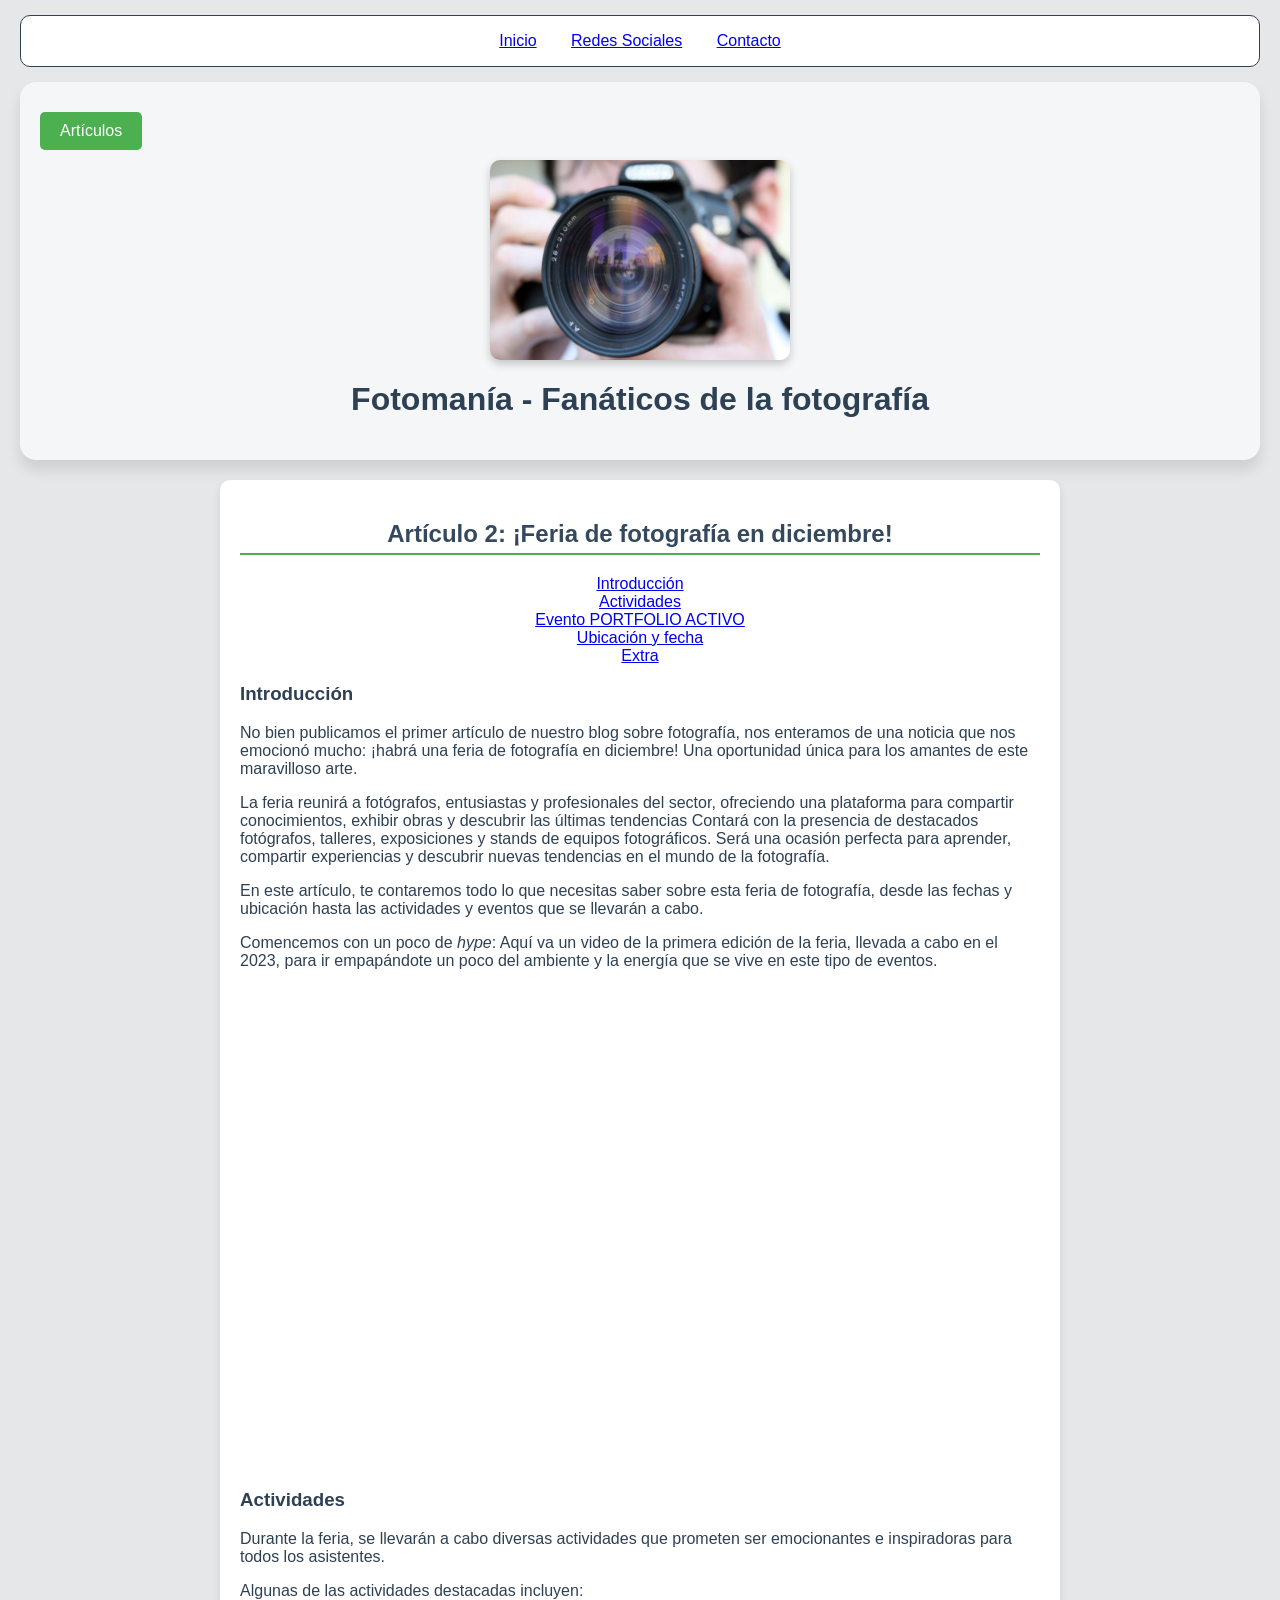
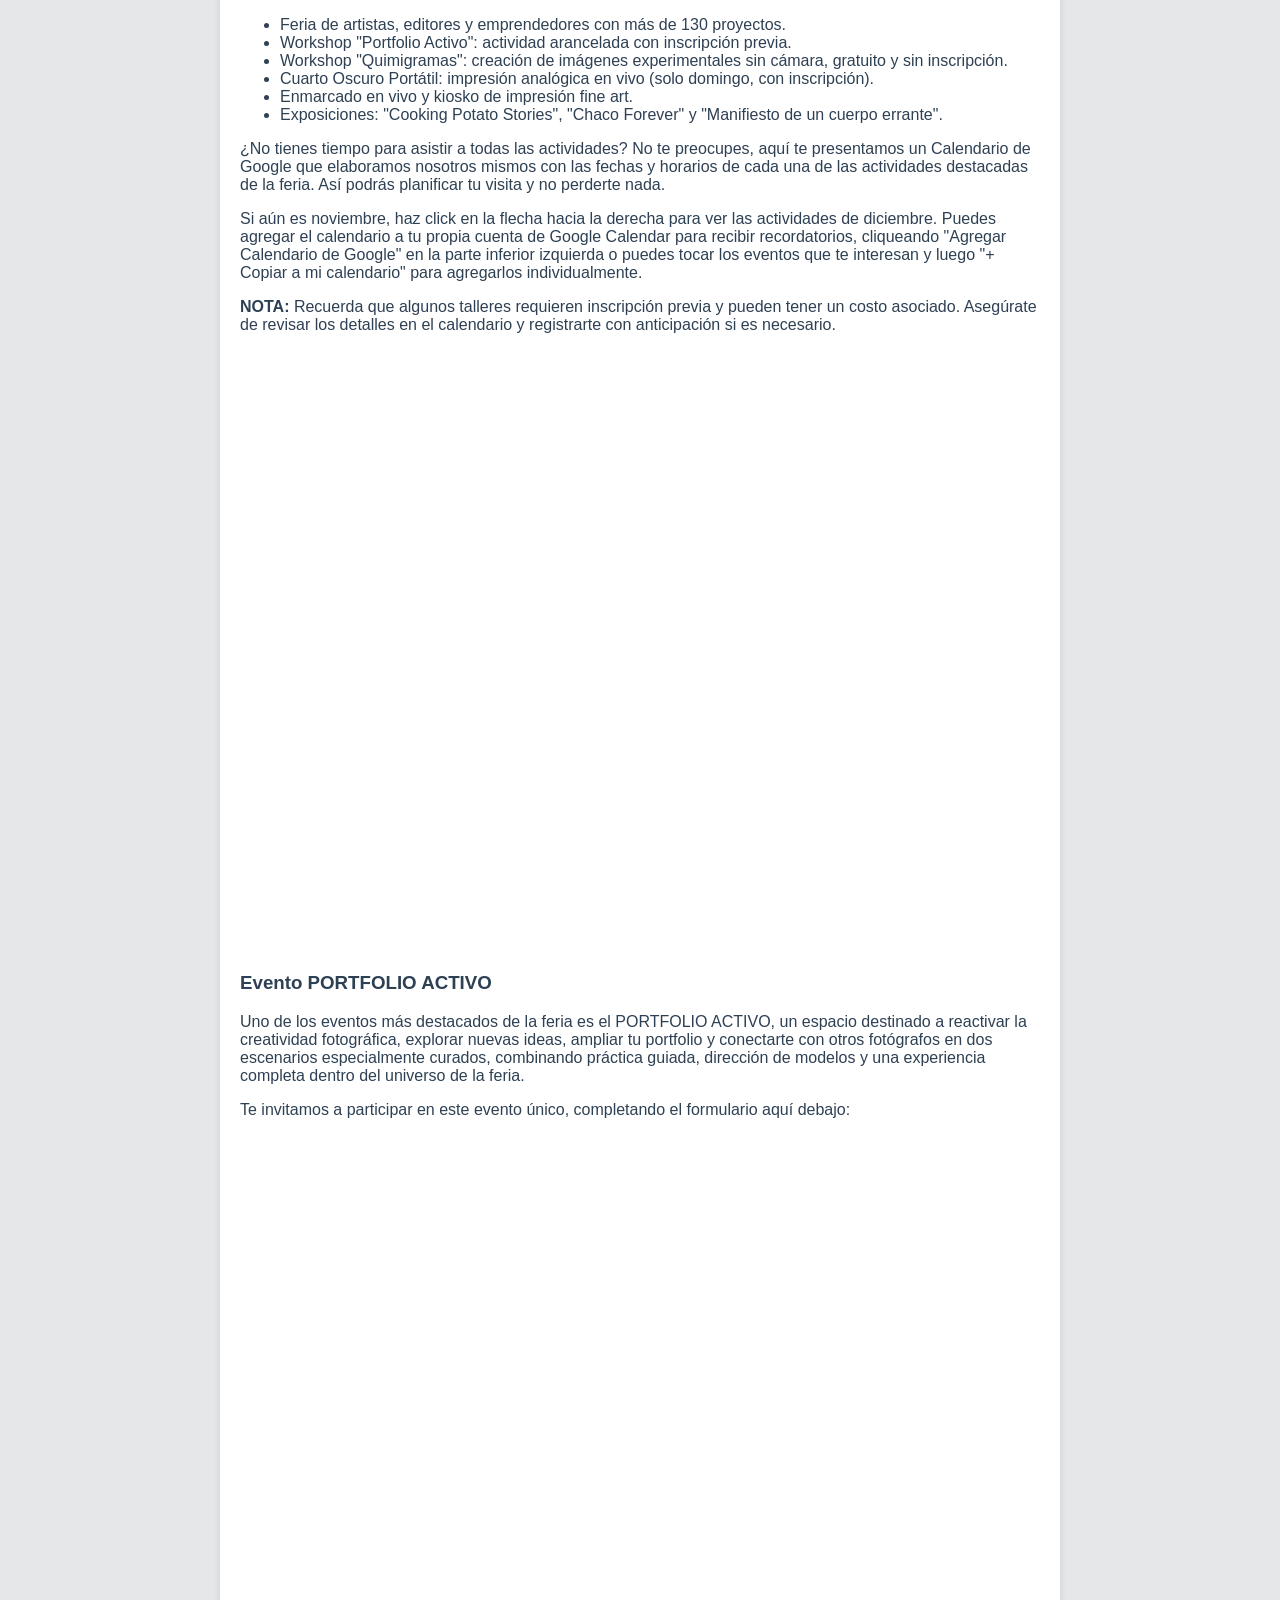
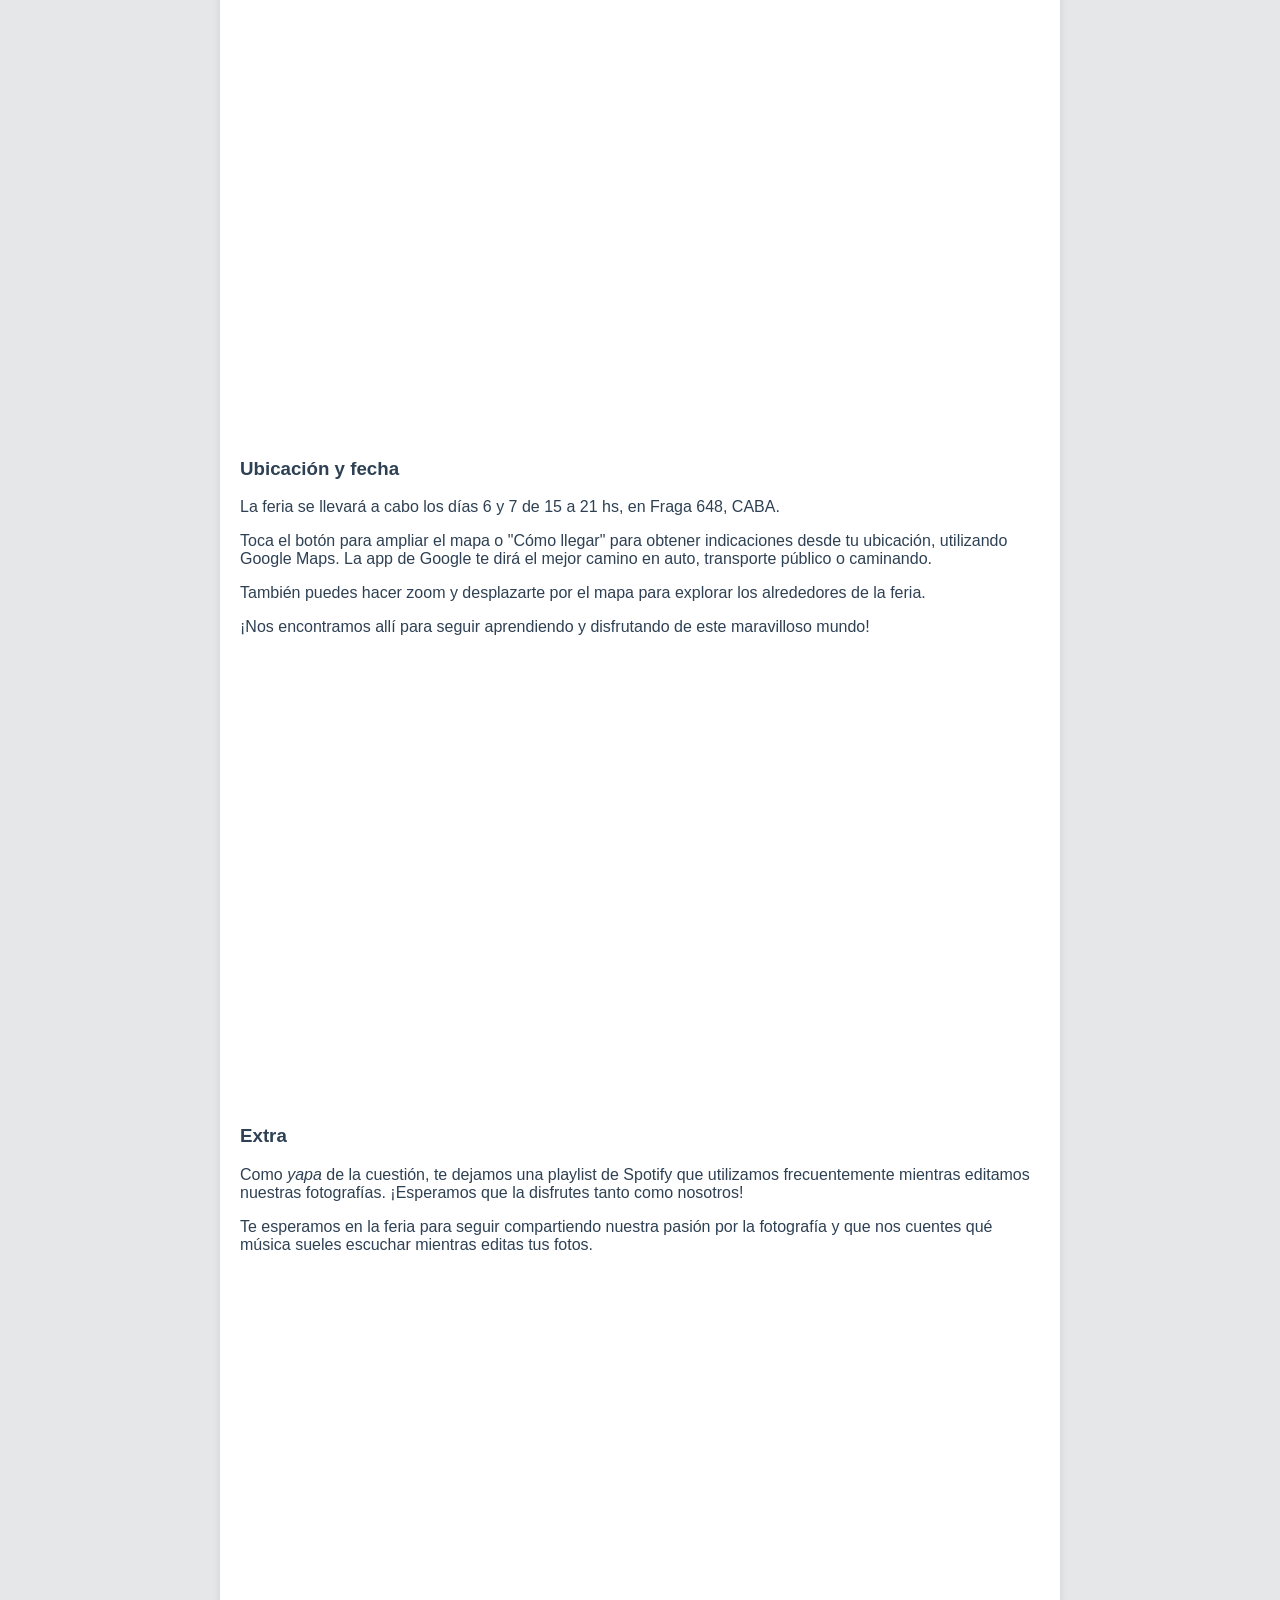
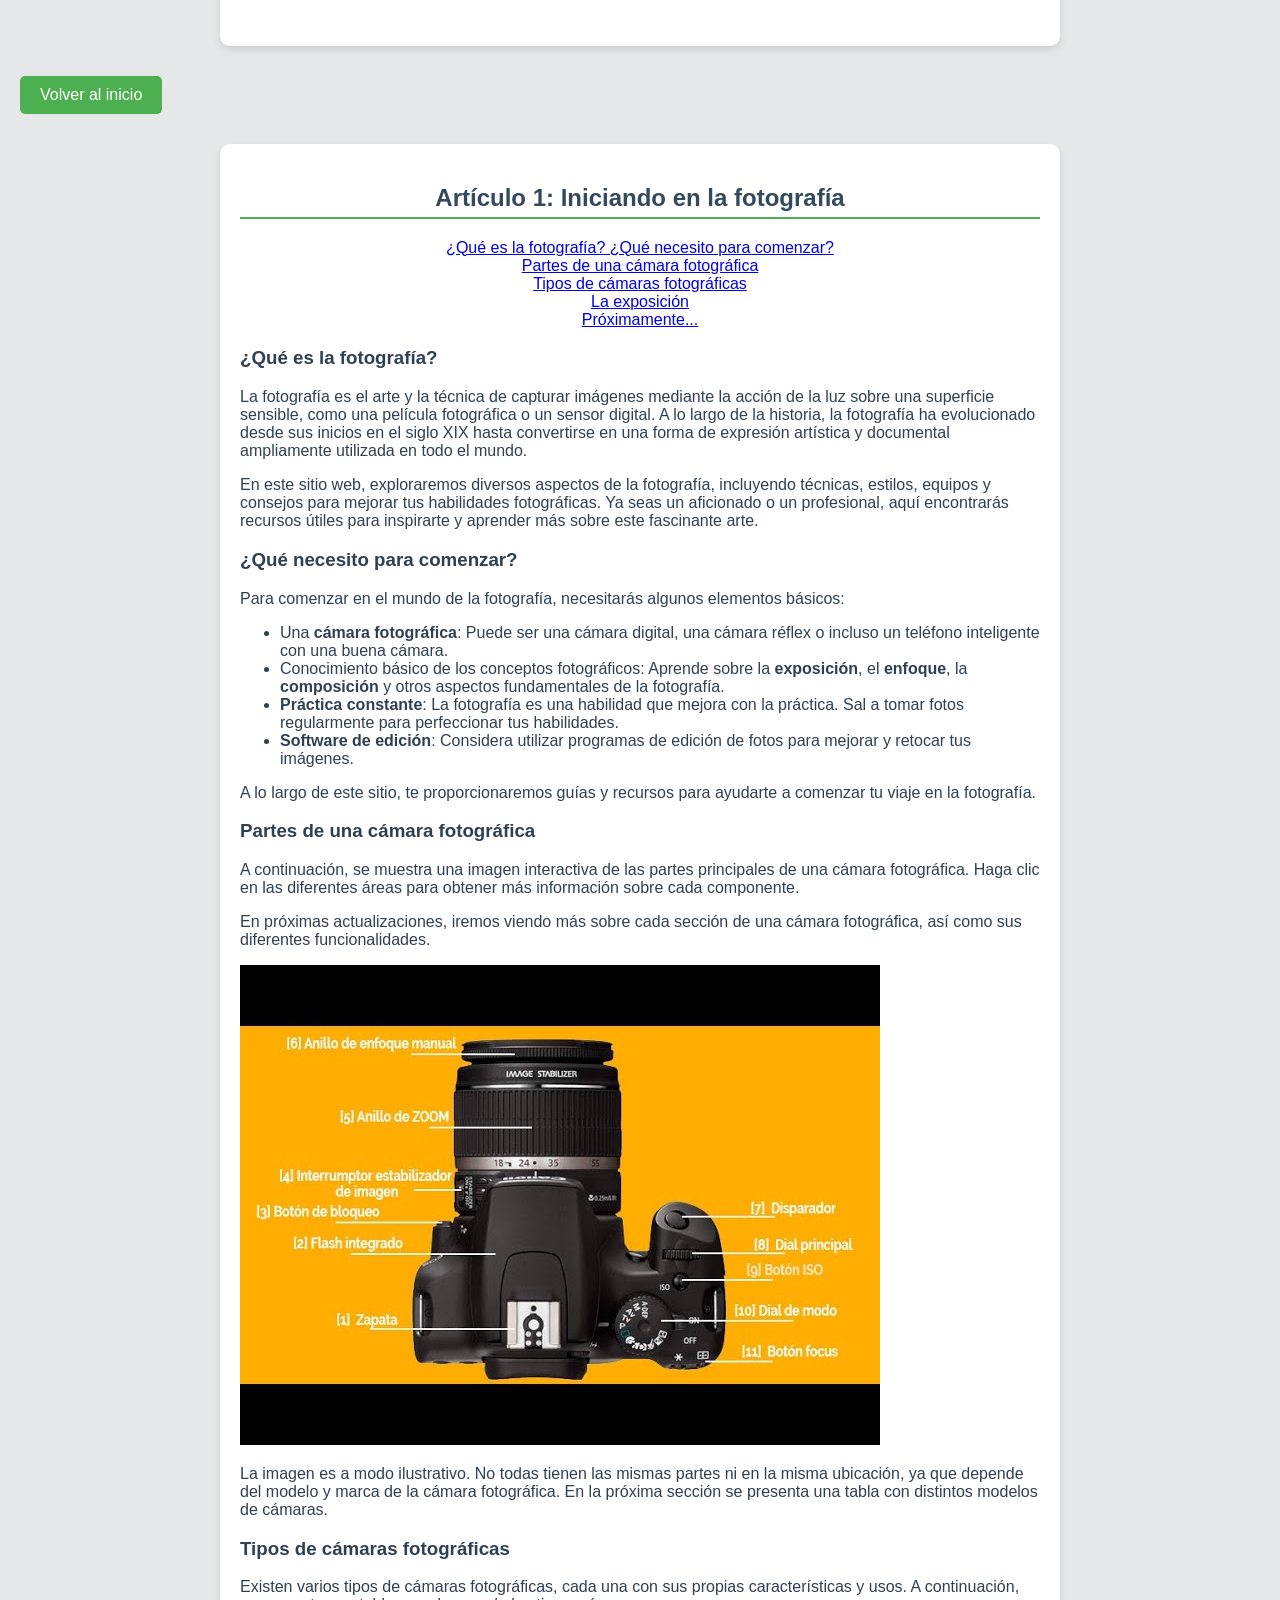
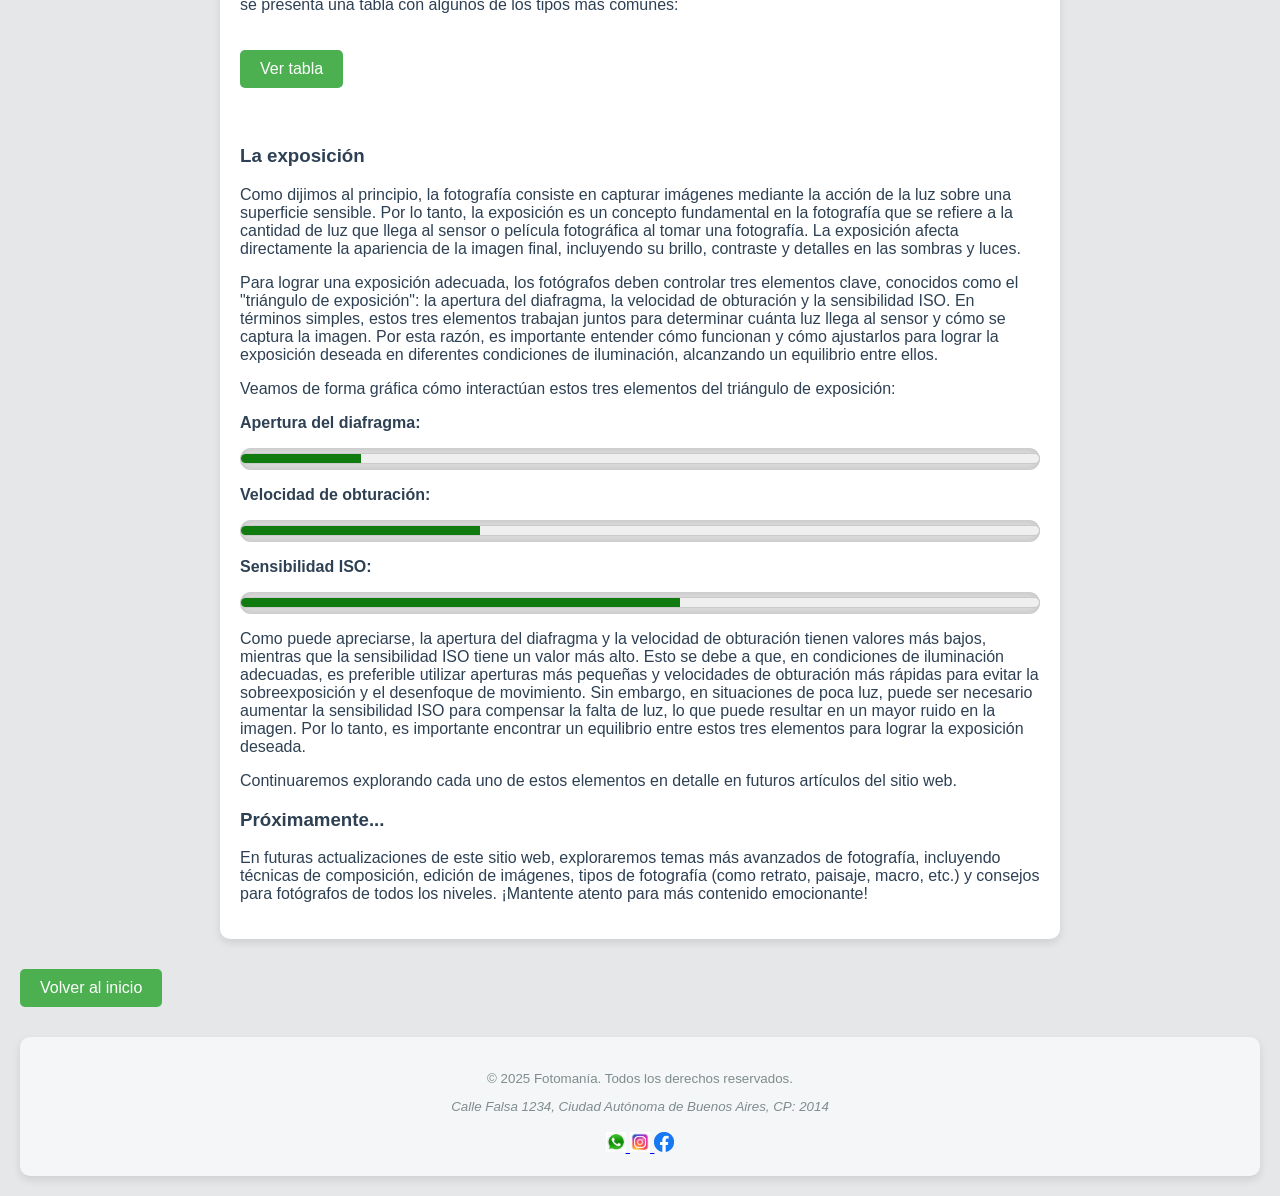
==== commit 09486d83: "Tarea 3 con CSS - Formulario de contacto - FALTA VIDEO Y AUDIO" ====
--- a/Tarea clase 1 - Ignacio Gándara/index.html
+++ b/Tarea clase 1 - Ignacio Gándara/index.html
@@ -10,18 +10,14 @@
     <head>
         <title>Fotomanía</title>
         <link rel="icon" href="./Assets/Imágenes/Icono-cámara-vectorizado.png" type="image/png" width="6" height="1">
+        <link rel="stylesheet" href="./Styles/styles.css">
     </head>
 
     <!-- Cuerpo de la página -->
 
     <body>
 
-        <!-- Encabezado con imagen, heading principal e índice de navegación con vínculos a otras páginas del sitio-->
-
-        <header id="inicio">
-        <img src="./Assets/Imágenes/Cámara-fotográfica.jpg" alt="Cámara fotográfica" width="300" height="200">
-        <h1>Fotomanía - Fanáticos de la fotografía</h1>
-        <nav>
+        <nav id="menú-principal">
             <ul>
                 <li>
                     <a href="index.html">Inicio</a>
@@ -35,28 +31,32 @@
             </ul>
         </nav>
 
-        <p>Artículos:</p>
-        <ul>
-            <li>
-                <a href="index.html#artículo-1">Artículo 1: Iniciando en la fotografía</a>
-            </li>
-            <li>
-                <a href="index.html#artículo-2">Artículo 2: ¡Feria de fotografía en diciembre!</a>
-            </li>
+        <!-- Encabezado con imagen, heading principal e índice de navegación con vínculos a otras páginas del sitio-->
+
+        <header id="inicio">
+
+            <div class="dropdown">
+                <button class="drop-btn">Artículos</button>
+                <div class="dropdown-content">
+                    <a href="./index.html#articulo-1">Artículo 1</a>
+                    <a href="./index.html#articulo-2">Artículo 2</a>
+                </div>
+            </div>
+            
+            <img id="foto-principal" src="./Assets/Imágenes/Cámara-fotográfica.jpg" alt="Cámara fotográfica" width="300" height="200">
+            <h1>Fotomanía - Fanáticos de la fotografía</h1>
 
         </header>
 
-        <hr>
-
         <!-- Desarrollo del contenido de la página con artículo 2 primero por ser el último en publicarse, luego el 1-->
 
         <main>
 
-            <article id="artículo 2">
+            <article id="articulo-2">
 
                 <h2>Artículo 2: ¡Feria de fotografía en diciembre!</h2>
 
-                <nav>
+                <nav class="menú-secundario">
                     <ul>
                         <li><a href="./index.html#intro-articulo-2">Introducción</a></li>
                         <li><a href="./index.html#actividades">Actividades</a></li>
@@ -104,12 +104,11 @@
                     width="640"
                     height="480"
                     allow="autoplay"
-                    frameborder="0">
+                    frameborder="0"
+                    loading="lazy">
                     </iframe>
 
                 </section>
-
-                <hr>
 
                 <section id="actividades">
                     <h3>Actividades</h3>
@@ -154,12 +153,11 @@
                     width="800" 
                     height="600" 
                     frameborder="0" 
-                    scrolling="no">
+                    scrolling="no"
+                    loading="lazy">
                     </iframe>
 
                 </section>
-
-                <hr>
 
                 <section id="evento-portfolio">
                     <h3>Evento PORTFOLIO ACTIVO</h3>
@@ -179,14 +177,13 @@
                     height="900"
                     frameborder="0"
                     marginheight="0"
-                    marginwidth="0">
+                    marginwidth="0"
+                    loading="lazy">
                     </iframe>
 
                 </section>
 
-                <hr>
-
-                </section id="ubicacion-y-fecha">
+                <section id="ubicacion-y-fecha">
 
                     <h3>Ubicación y fecha</h3>
 
@@ -212,8 +209,6 @@
                     </iframe>
 
                 </section>
-
-                <hr>
 
                 <section id="extra">
                     <h3>Extra</h3>
@@ -244,11 +239,9 @@
 
             </article>
 
-            <hr>
-
             <a href="index.html"><button>Volver al inicio</button></a>
 
-            <article id="artículo-1">
+            <article id="articulo-1">
 
             <h2>Artículo 1: Iniciando en la fotografía</h2>
 
@@ -296,8 +289,6 @@
                     </p>
 
                 </section>
-
-                <hr>
 
                 <!-- Imagen interactiva que lleva a hipervínculos sobre las partes de una cámara fotográfica. 
                 La idea es que al hacer clic en cada parte, el usuario sea redirigido a una página externa con información detallada sobre esa 
@@ -344,8 +335,6 @@
 
                 </section>
 
-                <hr>
-
                 <section id="tipos-camaras">
                     <h3>Tipos de cámaras fotográficas</h3>
                         
@@ -358,128 +347,136 @@
             Las columnas se determinan con las etiquetas th (table header) y las filas con las etiquetas tr (table row).
             Cada celda de la tabla se define con la etiqueta td (table data).
             Definimos los bordes de la tabla con el atributo border para mejorar su visibilidad. -->
-            
-                    <table border="1">
-                        <thead>
-                            <tr>
-                                <th>Tipo de cámara</th>
-                                <th>Descripción</th>
-                                <th>Ejemplos de uso</th>
-                            </tr>
-                        </thead>
-                        <tbody>
-                            <tr>
-                                <td>
-                                    Cámara réflex (DSLR)
-                                    <br> 
-                                    <img src="https://upload.wikimedia.org/wikipedia/commons/9/9b/Nikon_DSLR_camera_D850.jpg" 
-                                    alt="" width="450" height="350">
-                                </td>
-                                <td>
-                                    Utiliza un espejo para reflejar la luz hacia el visor óptico. Ofrece alta calidad de imagen y control manual.
-                                    <br>
-                                    <img src="https://blog.iterin.com/wp-content/uploads/2024/02/espejo-de-senales.png" 
-                                    alt=""  width="450" height="350">
-                                </td>
-                                <td>
-                                    Fotografía profesional, paisajes, retratos.
-                                    <br>
-                                    <img src="https://mymodernmet.com/wp/wp-content/uploads/2019/10/aaron-reed-nature-photography-8.jpg" 
-                                    alt="" width="450" height="350">
-                                </td>
-                            </tr>
-                            <tr>
-                                <td>
-                                    Cámara sin espejo (Mirrorless)
-                                    <br>
-                                    <img src="https://www.sony.com.ar/image/ea640bf3f5e38949c3a1bf06117b4885?fmt=jpeg&wid=800&qlt=43" 
-                                    alt="" width="450" height="350">
-                                </td>
-                                <td>
-                                    No tiene espejo, lo que permite un diseño más compacto. Ofrece calidad similar a las DSLR.
-                                    <br>
-                                    <img src="https://web.serplus.es/wp-content/uploads/2023/05/Imagen1-2.jpg" 
-                                    alt="" width="450" height="350">
-                                </td>
-                                <td>
-                                    Fotografía de viaje, eventos, vlogging.
-                                    <br>
-                                    <img src="https://dus6dayednven.cloudfront.net/app/uploads/2022/06/A7C-04.jpg" 
-                                    alt="" width="450" height="350">
-                                </td>
-                            </tr>
-                            <tr>
-                                <td>
-                                    Cámara compacta
-                                    <br>
-                                    <img src="https://encrypted-tbn0.gstatic.com/images?q=tbn:ANd9GcQdZAGqRg3uDwkfokN4AvVv3noN-P8nJ6yD9A&s" 
-                                    alt="" width="450" height="350">
-                                </td>
-                                <td>
-                                    Pequeña y fácil de usar. Ideal para principiantes y fotografía casual.
-                                    <br>
-                                    <img src="https://sgfm.elcorteingles.es/SGFM/dctm/MEDIA03/202206/13/00110114289290____7__640x640.jpg" 
-                                    alt="" width="450" height="350">
-                                </td>
-                                <td>
-                                    Fotografía diaria, vacaciones.
-                                    <br>
-                                    <img src="https://hips.hearstapps.com/hmg-prod/images/camaras-compactas-para-vaca-1561561193.jpg?crop=0.6487505893446488xw:1xh;center,top&resize=1200:*" 
-                                    alt="" width="450" height="350">
-                                </td>
-                            </tr>
-                            <tr>
-                                <td>
-                                    Cámara de medio formato
-                                    <br>
-                                    <img src="https://casanovafoto.b-cdn.net/media/catalog/product/cache/834865466098acd255e1409d8a14c38f/f/r/front-view_x2d_ptt.jpg" 
-                                    alt="" width="450" height="350">
-                                </td>
-                                <td>
-                                    Utiliza un sensor más grande que las DSLR y mirrorless, ofreciendo una calidad de imagen superior.
-                                    <br>
-                                    <img src="https://upload.wikimedia.org/wikipedia/commons/thumb/f/f0/Sensor_sizes_overlaid_inside.svg/330px-Sensor_sizes_overlaid_inside.svg.png" 
-                                    alt="" width="450" height="350">
-                                </td>
-                                <td>
-                                    Fotografía comercial, moda, paisajes de alta resolución.
-                                    <br>
-                                    <img src="https://i.blogs.es/c5b682/formato-medio-x-phase-c1/1366_2000.jpg" 
-                                    alt="" width="450" height="350">
-                                </td>
-                            </tr>
-                            <tr>
-                                <td>
-                                    Cámara instantánea
-                                    <br>
-                                    <img src="https://http2.mlstatic.com/D_NQ_NP_2X_977303-MLA95494981308_102025-T.webp" 
-                                    alt="" width="450" height="350">
-                                </td>
-                                <td>
-                                    Imprime fotos al instante después de tomarlas. Popular por su estilo retro.
-                                    <br>
-                                    <img src="https://mall.icbc.com.ar/33387705-large_default/camara-instantanea-fujifilm-instax-mini-12.jpg" 
-                                    alt="" width="450" height="350">
-                                </td>
-                                <td>
-                                    Eventos sociales, fotografía divertida.
-                                    <br>
-                                    <img src="https://fujiiei.com.ar/wp-content/uploads/2025/01/online-and-social-Summer-Fun-1-1024x815.jpg" 
-                                    alt="" width="450" height="350">
-                                </td>
-                            </tr>
-                        </tbody>
-                        <tfoot>
-                            <tr>
-                                <td colspan="3"><i>Fuente: Elaboración propia basada en conocimientos generales sobre fotografía.</i></td>
-                            </tr>
-                        </tfoot>                            
-                    </table>
+                    
+                    <label for="modal-toggle" class="btn">Ver tabla</label>
+                    <input type="checkbox" id="modal-toggle">
+                    <div class="modal">
+                        <div class="modal-contenido">
+                            
+                            <label for="modal-toggle" class="cerrar">x</label>
+
+                            <table border="1">
+                                <thead>
+                                    <tr>
+                                        <th>Tipo de cámara</th>
+                                        <th>Descripción</th>
+                                        <th>Ejemplos de uso</th>
+                                    </tr>
+                                </thead>
+                                <tbody>
+                                    <tr>
+                                        <td>
+                                            Cámara réflex (DSLR)
+                                            <br> 
+                                            <img src="https://upload.wikimedia.org/wikipedia/commons/9/9b/Nikon_DSLR_camera_D850.jpg" 
+                                            alt="" width="450" height="350">
+                                        </td>
+                                        <td>
+                                            Utiliza un espejo para reflejar la luz hacia el visor óptico. Ofrece alta calidad de imagen y control manual.
+                                            <br>
+                                            <img src="https://blog.iterin.com/wp-content/uploads/2024/02/espejo-de-senales.png" 
+                                            alt=""  width="450" height="350">
+                                        </td>
+                                        <td>
+                                            Fotografía profesional, paisajes, retratos.
+                                            <br>
+                                            <img src="https://mymodernmet.com/wp/wp-content/uploads/2019/10/aaron-reed-nature-photography-8.jpg" 
+                                            alt="" width="450" height="350">
+                                        </td>
+                                    </tr>
+                                    <tr>
+                                        <td>
+                                            Cámara sin espejo (Mirrorless)
+                                            <br>
+                                            <img src="https://www.sony.com.ar/image/ea640bf3f5e38949c3a1bf06117b4885?fmt=jpeg&wid=800&qlt=43" 
+                                            alt="" width="450" height="350">
+                                        </td>
+                                        <td>
+                                            No tiene espejo, lo que permite un diseño más compacto. Ofrece calidad similar a las DSLR.
+                                            <br>
+                                            <img src="https://web.serplus.es/wp-content/uploads/2023/05/Imagen1-2.jpg" 
+                                            alt="" width="450" height="350">
+                                        </td>
+                                        <td>
+                                            Fotografía de viaje, eventos, vlogging.
+                                            <br>
+                                            <img src="https://dus6dayednven.cloudfront.net/app/uploads/2022/06/A7C-04.jpg" 
+                                            alt="" width="450" height="350">
+                                        </td>
+                                    </tr>
+                                    <tr>
+                                        <td>
+                                            Cámara compacta
+                                            <br>
+                                            <img src="https://encrypted-tbn0.gstatic.com/images?q=tbn:ANd9GcQdZAGqRg3uDwkfokN4AvVv3noN-P8nJ6yD9A&s" 
+                                            alt="" width="450" height="350">
+                                        </td>
+                                        <td>
+                                            Pequeña y fácil de usar. Ideal para principiantes y fotografía casual.
+                                            <br>
+                                            <img src="https://sgfm.elcorteingles.es/SGFM/dctm/MEDIA03/202206/13/00110114289290____7__640x640.jpg" 
+                                            alt="" width="450" height="350">
+                                        </td>
+                                        <td>
+                                            Fotografía diaria, vacaciones.
+                                            <br>
+                                            <img src="https://hips.hearstapps.com/hmg-prod/images/camaras-compactas-para-vaca-1561561193.jpg?crop=0.6487505893446488xw:1xh;center,top&resize=1200:*" 
+                                            alt="" width="450" height="350">
+                                        </td>
+                                    </tr>
+                                    <tr>
+                                        <td>
+                                            Cámara de medio formato
+                                            <br>
+                                            <img src="https://casanovafoto.b-cdn.net/media/catalog/product/cache/834865466098acd255e1409d8a14c38f/f/r/front-view_x2d_ptt.jpg" 
+                                            alt="" width="450" height="350">
+                                        </td>
+                                        <td>
+                                            Utiliza un sensor más grande que las DSLR y mirrorless, ofreciendo una calidad de imagen superior.
+                                            <br>
+                                            <img src="https://upload.wikimedia.org/wikipedia/commons/thumb/f/f0/Sensor_sizes_overlaid_inside.svg/330px-Sensor_sizes_overlaid_inside.svg.png" 
+                                            alt="" width="450" height="350">
+                                        </td>
+                                        <td>
+                                            Fotografía comercial, moda, paisajes de alta resolución.
+                                            <br>
+                                            <img src="https://i.blogs.es/c5b682/formato-medio-x-phase-c1/1366_2000.jpg" 
+                                            alt="" width="450" height="350">
+                                        </td>
+                                    </tr>
+                                    <tr>
+                                        <td>
+                                            Cámara instantánea
+                                            <br>
+                                            <img src="https://http2.mlstatic.com/D_NQ_NP_2X_977303-MLA95494981308_102025-T.webp" 
+                                            alt="" width="450" height="350">
+                                        </td>
+                                        <td>
+                                            Imprime fotos al instante después de tomarlas. Popular por su estilo retro.
+                                            <br>
+                                            <img src="https://mall.icbc.com.ar/33387705-large_default/camara-instantanea-fujifilm-instax-mini-12.jpg" 
+                                            alt="" width="450" height="350">
+                                        </td>
+                                        <td>
+                                            Eventos sociales, fotografía divertida.
+                                            <br>
+                                            <img src="https://fujiiei.com.ar/wp-content/uploads/2025/01/online-and-social-Summer-Fun-1-1024x815.jpg" 
+                                            alt="" width="450" height="350">
+                                        </td>
+                                    </tr>
+                                </tbody>
+                                <tfoot>
+                                    <tr>
+                                        <td colspan="3"><i>Fuente: Elaboración propia basada en conocimientos generales sobre fotografía.</i></td>
+                                    </tr>
+                                </tfoot>                            
+                            </table>
+                        </div>
+                    </div>      
 
                 </section>
 
                 <br>
-                <hr>
 
                 <section id="exposicion">
                     <h3>La exposición</h3>
@@ -503,11 +500,11 @@
 
                     <!-- Uso de la etiqueta meter para representar gráficamente los tres elementos del triángulo de exposición. -->
                         
-                    <p><b>Apertura del diafragma: </b></p><meter min="0" value="15" max="100">Apertura del diafragma</meter>
-
-                    <p><b>Velocidad de obturación: </b></p><meter min="0" value="30" max="100">Velocidad de obturación</meter>
-                        
-                    <p><b>Sensibilidad ISO: </b></p><meter min="0" value="55" max="100">Sensibilidad ISO</meter>
+                    <p><b>Apertura del diafragma: </b></p><meter class="meter" min="0" value="15" max="100">Apertura del diafragma</meter>
+
+                    <p><b>Velocidad de obturación: </b></p><meter class="meter" min="0" value="30" max="100">Velocidad de obturación</meter>
+                        
+                    <p><b>Sensibilidad ISO: </b></p><meter class="meter" min="0" value="55" max="100">Sensibilidad ISO</meter>
                         
                     <p>
                     Como puede apreciarse, la apertura del diafragma y la velocidad de obturación tienen valores más bajos, mientras que 
@@ -521,8 +518,6 @@
                     <p>Continuaremos explorando cada uno de estos elementos en detalle en futuros artículos del sitio web.</p>
                     
                 </section>
-
-                <hr>
                 
                 <section id="proximamente">
                     
@@ -539,8 +534,6 @@
             </article>
 
         </main>
-
-        <hr>
 
         <a href="./index.html"><button>Volver al inicio</button></a>
 
--- a/Tarea clase 1 - Ignacio Gándara/Styles/styles.css
+++ b/Tarea clase 1 - Ignacio Gándara/Styles/styles.css
@@ -0,0 +1,299 @@
+header {
+    margin-top: 10px;
+    background-color: #F4F6F7;
+    padding: 20px;
+    box-shadow: 0 10px 14px rgba(0, 0, 0, 0.1);
+    border-radius: 16px;
+}
+
+body {
+    font-family: 'Segoe UI', Tahoma, Geneva, Verdana, sans-serif;
+    color: #f1f1f1;
+    margin: 0;
+    padding: 0 20px;
+    background-color: #E5E7E9;
+    
+}
+
+article {
+    background-color: #ffffff;
+    color: #2E4053;
+    padding: 20px;
+    margin: 20px auto;
+    border-radius: 10px;
+    box-shadow: 0 4px 8px rgba(0, 0, 0, 0.1);
+    max-width: 800px;
+}
+
+/* Contenedor principal */
+.dropdown {
+  position: relative; /* Necesario para que el menú desplegable se posicione respecto a él */
+  display: inline-block;
+}
+
+/* Estilos para el botón desplegable */
+.dropdown-btn {
+  background-color: #4CAF50;
+  color: white;
+  padding: 16px;
+  font-size: 16px;
+  border: none;
+  cursor: pointer;
+}
+
+/* Estilos para el menú desplegable (oculto por defecto) */
+.dropdown-content {
+  display: none; /* Oculto inicialmente */
+  position: absolute; /* Posiciona el menú de forma absoluta */
+  background-color: #f9f9f9;
+  min-width: 160px;
+  box-shadow: 0px 8px 16px 0px rgba(0,0,0,0.2);
+  z-index: 1; /* Asegura que esté por encima de otros elementos */
+}
+
+/* Estilos para los enlaces dentro del menú */
+.dropdown-content a {
+  color: black;
+  padding: 12px 16px;
+  text-decoration: none;
+  display: block; /* Hace que cada enlace ocupe su propia línea */
+}
+
+/* Cambia el color del fondo al pasar el ratón sobre los enlaces */
+.dropdown-content a:hover {
+  background-color: #f1f1f1;
+}
+
+/* Muestra el menú desplegable cuando se pasa el ratón por encima del contenedor */
+.dropdown:hover .dropdown-content {
+  display: block;
+}
+
+/* Muestra el botón desplegable al pasar el ratón por encima de él */
+.dropdown:hover .dropdown-btn {
+  background-color: #3e8e41;
+}
+
+button {
+    background-color: #4CAF50;
+    color: white;
+    padding: 10px 20px;
+    border: none;
+    border-radius: 5px;
+    cursor: pointer;
+    font-size: 16px;
+    margin: 10px 0;
+}
+
+#foto-principal {
+    display: block;
+    margin-left: auto;
+    margin-right: auto;
+    border-radius: 10px;
+    box-shadow: 0 4px 8px rgba(0, 0, 0, 0.2);
+    align-items: center;
+}
+
+h1 {
+    color: #2E4053;
+    text-align: center;
+    font-family: 'Arial', sans-serif;
+}
+
+h2 {
+    color: #34495E;
+    border-bottom: 2px solid #4CAF50;
+    padding-bottom: 5px;
+    text-align: center;
+}
+
+nav ul {
+    list-style-type: none;
+    padding: 0;
+    text-align: center;
+}
+
+nav#menú-principal {
+    margin-top: 15px;
+    margin-bottom: 15px;
+    border: #2E4053 solid 1px;
+    border-radius: 10px;
+    background-color: #ffffff;
+}  
+
+nav#menú-principal ul li {
+    display: inline;
+    margin: 0 15px;
+    text-align: center;
+}
+
+footer {
+    text-align: center;
+    color: #7F8C8D;
+    padding: 20px;
+    background-color: #F4F6F7;
+    margin-top: 20px;
+    border-radius: 10px;
+    box-shadow: 0 4px 8px rgba(0, 0, 0, 0.1);
+    margin-bottom: 20px;
+}
+
+#contacto {
+    text-align: center;
+    color: #2E4053;
+    margin-top: 20px;
+    padding: 10px;
+}
+
+input[type="text"], input[type="email"] {
+    width: 30%;
+    padding: 10px;
+    margin: 5px 0 15px 0;
+    border: 1px solid #ccc;
+    border-radius: 5px;
+}
+
+#mensaje {
+    width: 80%;
+    height: 100px;
+    padding: 10px;
+    border: 1px solid #ccc;
+    border-radius: 5px;
+    resize: none;
+}
+
+form {
+    max-width: 600px;
+    margin: 0 auto;
+    background-color: #F4F6F7;
+    padding: 20px;
+    border: #2E4053 dashed 1px;
+    border-radius: 10px;
+    box-shadow: 0 4px 8px rgba(0, 0, 0, 0.1);
+}
+
+fieldset {
+    border: #4dbfc3 solid 1px;
+    border-radius: 10px;
+    padding: 20px;
+    margin-bottom: 20px;
+    background-color: #ffffff;
+    font-family:'Courier New', Courier, monospace;
+}
+
+input:focus, textarea:focus {
+    border-color: #4CAF50;
+    outline: none;
+    transform: scale(1.02);
+    box-shadow: 0 0 8px rgba(76, 175, 80, 0.6);
+}
+
+legend {
+    font-weight: bold;
+    padding: 0 10px;
+    color: #2E4053;
+}
+
+div#redes-sociales {
+    background-color: #ffffff;
+    padding: 10px;
+    text-align: center;
+    gap: 20px;
+    margin-top: 10px;
+    color: #2E4053;
+    border: #2E4053 solid 1px;
+    border-radius: 10px;
+    width: fit-content;
+}
+
+div#whatsapp-contacto {
+    background-color: #ffffff;
+    padding: 10px;
+    text-align: center;
+    gap: 20px;
+    margin-top: 10px;
+    color: #2E4053;
+    border: #2E4053 solid 1px;
+    border-radius: 10px;
+    width: fit-content;
+}
+
+div#contenedor-redes {
+    display: flex;
+    justify-content: space-between; /* separa izquierda y derecha */
+    gap: 20px;                       /* espacio entre los divs */
+    margin: 0 20px;                  /* margen a los lados */
+}
+
+#redes-sociales,
+#whatsapp-contacto {
+    flex: 1;                         /* cada uno ocupa la mitad */
+    background-color: #ffffff;
+    padding: 10px;
+    text-align: center;
+    color: #2E4053;
+    border: #2E4053 solid 1px;
+    border-radius: 10px;
+}
+
+html {
+    scroll-behavior: smooth;
+}
+
+#modal-toggle {
+    display: none;
+}
+
+.btn {
+    display: inline-block;
+    padding: 10px 20px;
+    background-color: #4CAF50;
+    color: white;
+    text-decoration: none;
+    border-radius: 5px;
+    margin: 20px 0;
+    cursor: pointer;
+}
+
+/* Fondo */
+.modal {
+    position: fixed;
+    inset: 0;
+    background: rgba(0,0,0,0.5);
+    opacity: 0;
+    visibility: hidden;
+    transition: all 0.3s ease;
+}
+
+/* Cuando el checkbox está activado, se muestra */
+#modal-toggle:checked ~ .modal {
+    opacity: 1;
+    visibility: visible;
+}
+
+.modal-contenido {
+    background: white;
+    width: 80%;
+    max-height: 80%;
+    margin: 5% auto;
+    padding: 20px;
+    border-radius: 10px;
+    overflow: auto;
+}
+
+.cerrar {
+    float: right;
+    font-size: 24px;
+    cursor: pointer;
+}
+
+meter {
+  width: 100%;
+  height: 22px;
+  background: #ddd;
+  border-radius: 12px;
+  overflow: hidden;
+  position: relative;
+  display: block;
+  box-shadow: inset 0 0 10px rgba(0,0,0,0.15);
+}
